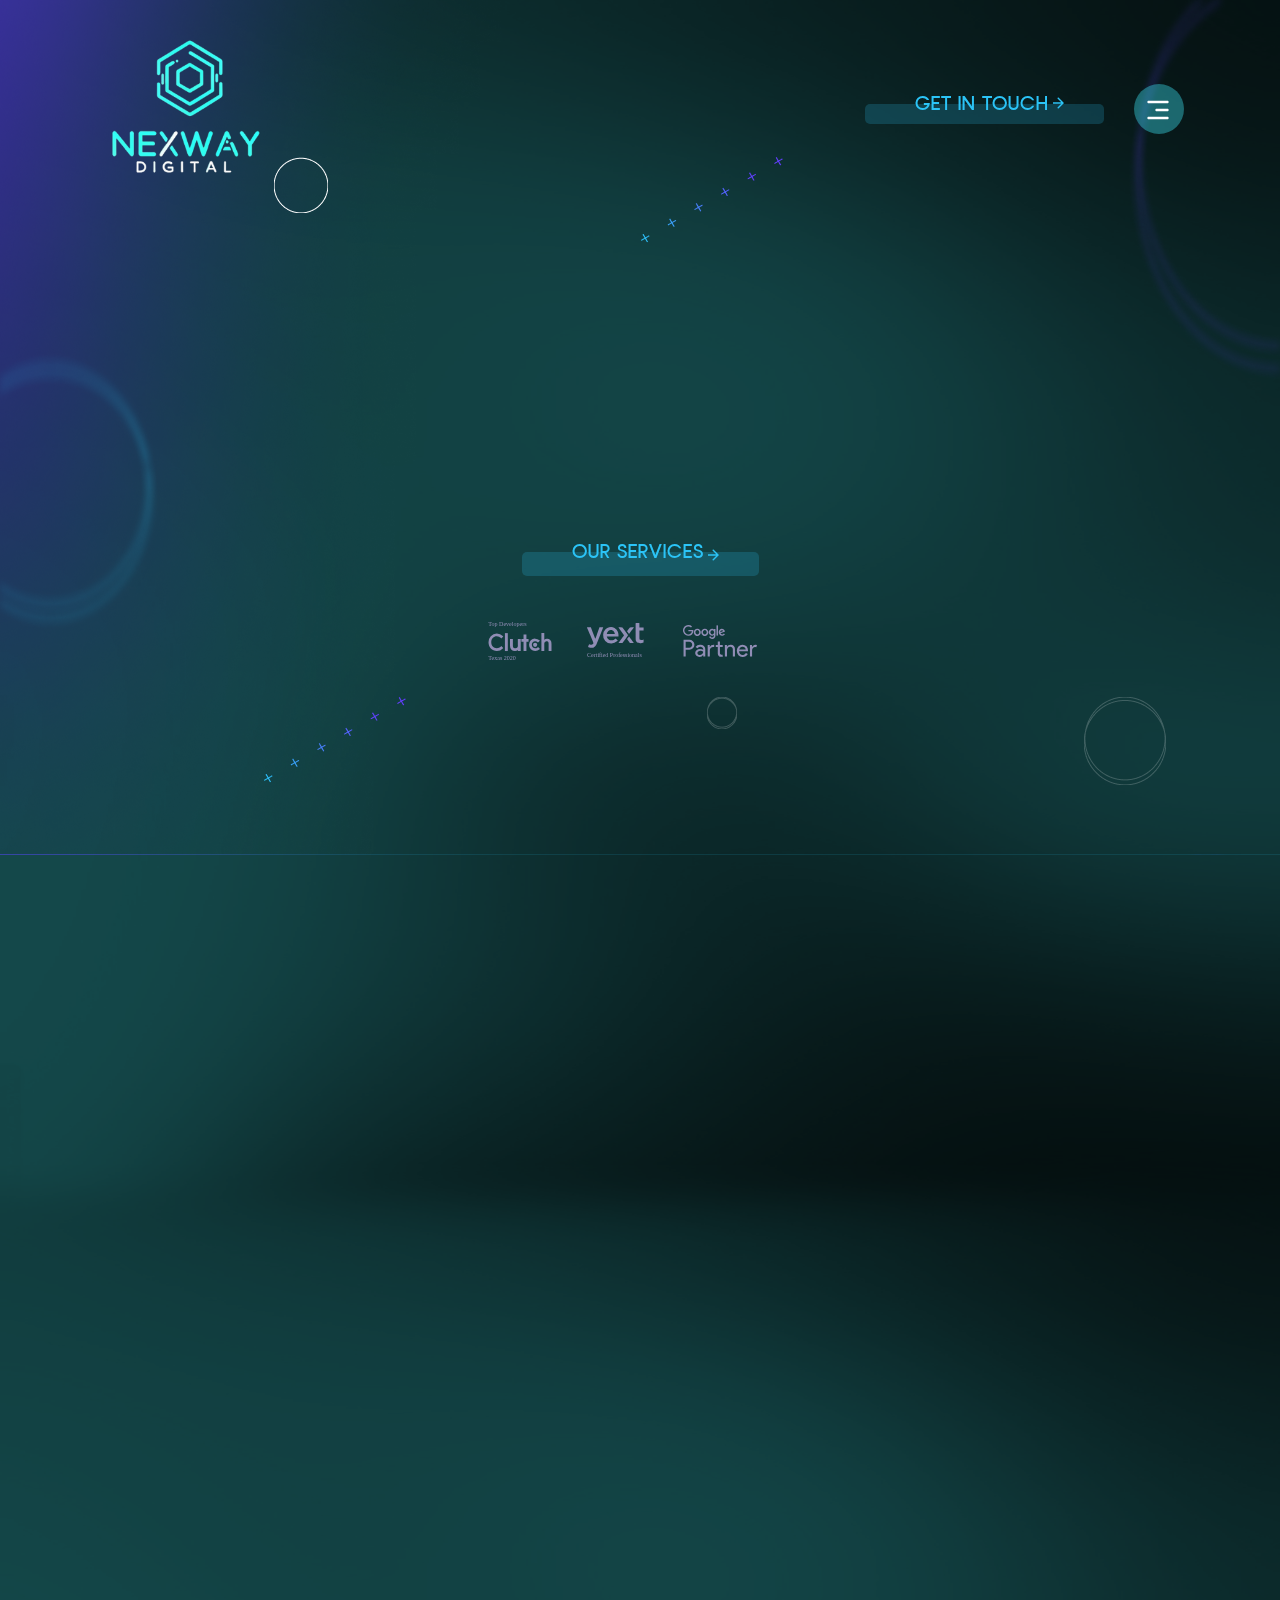
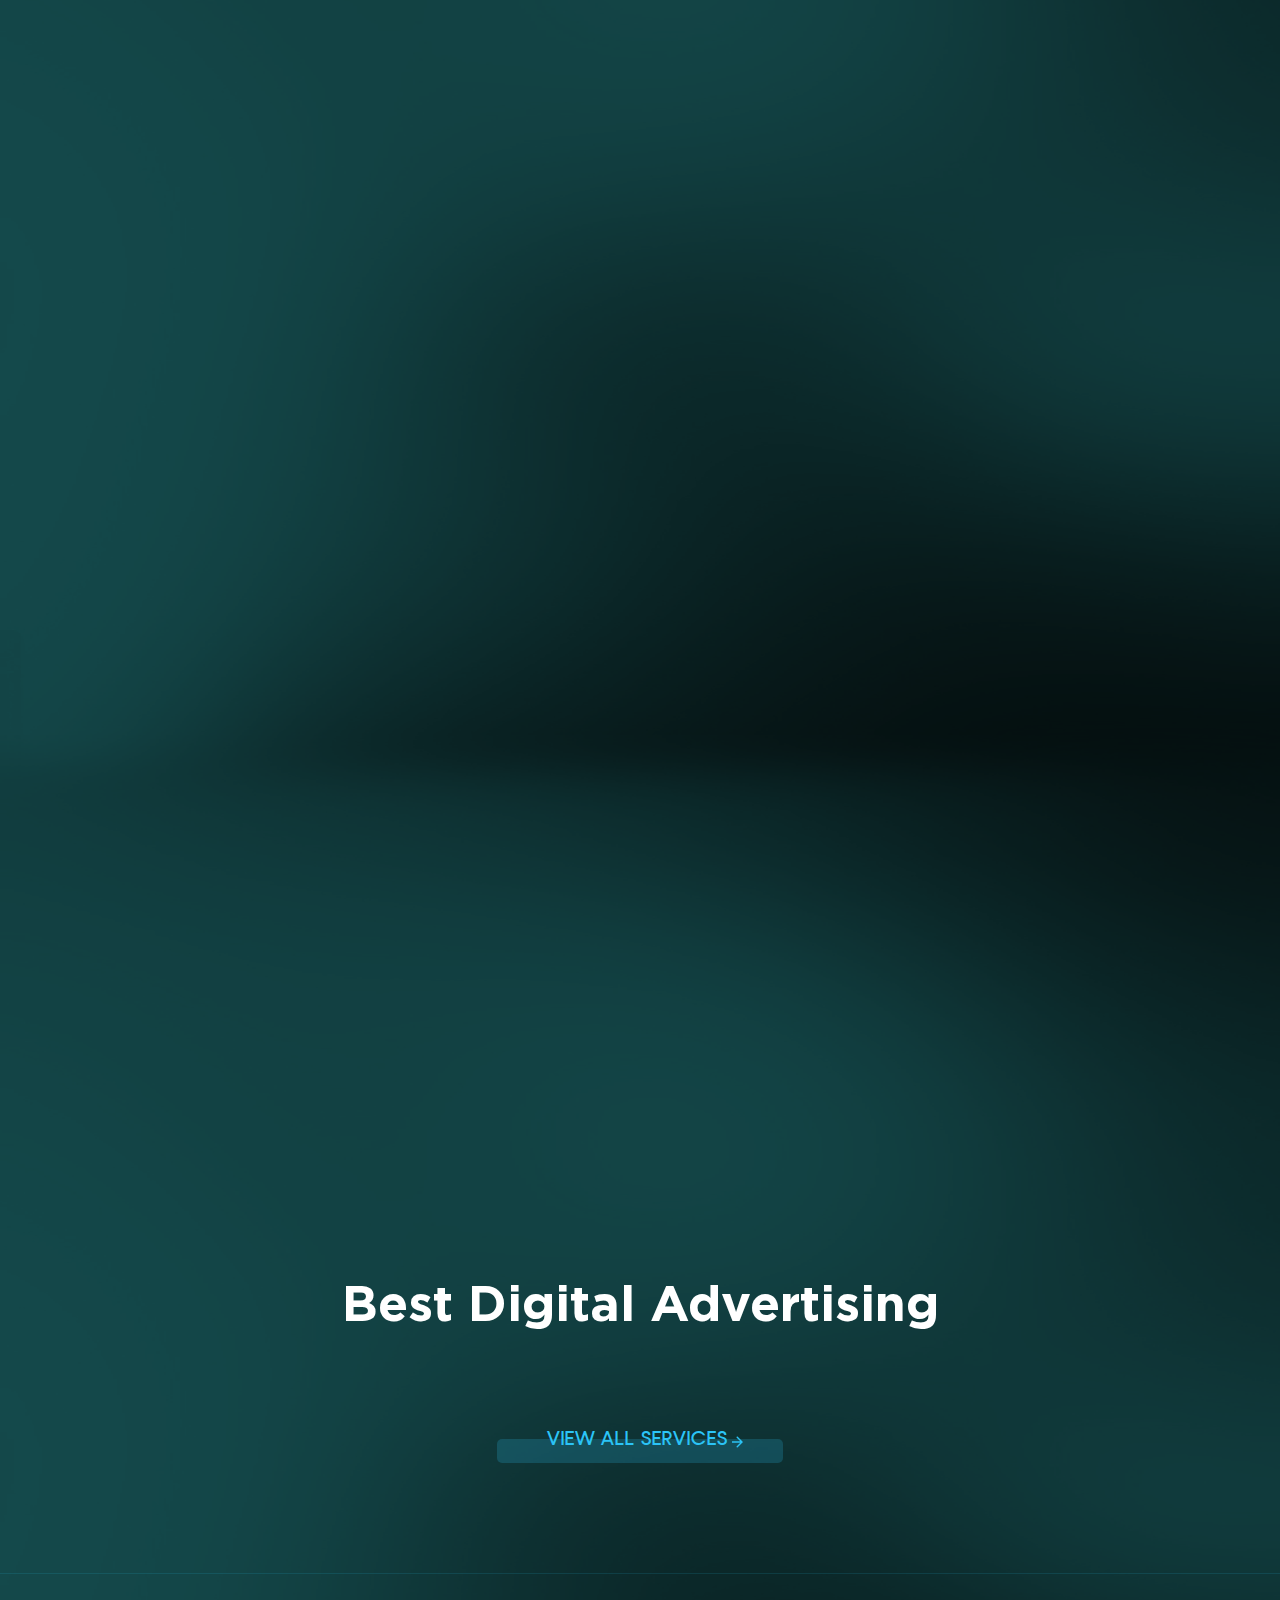
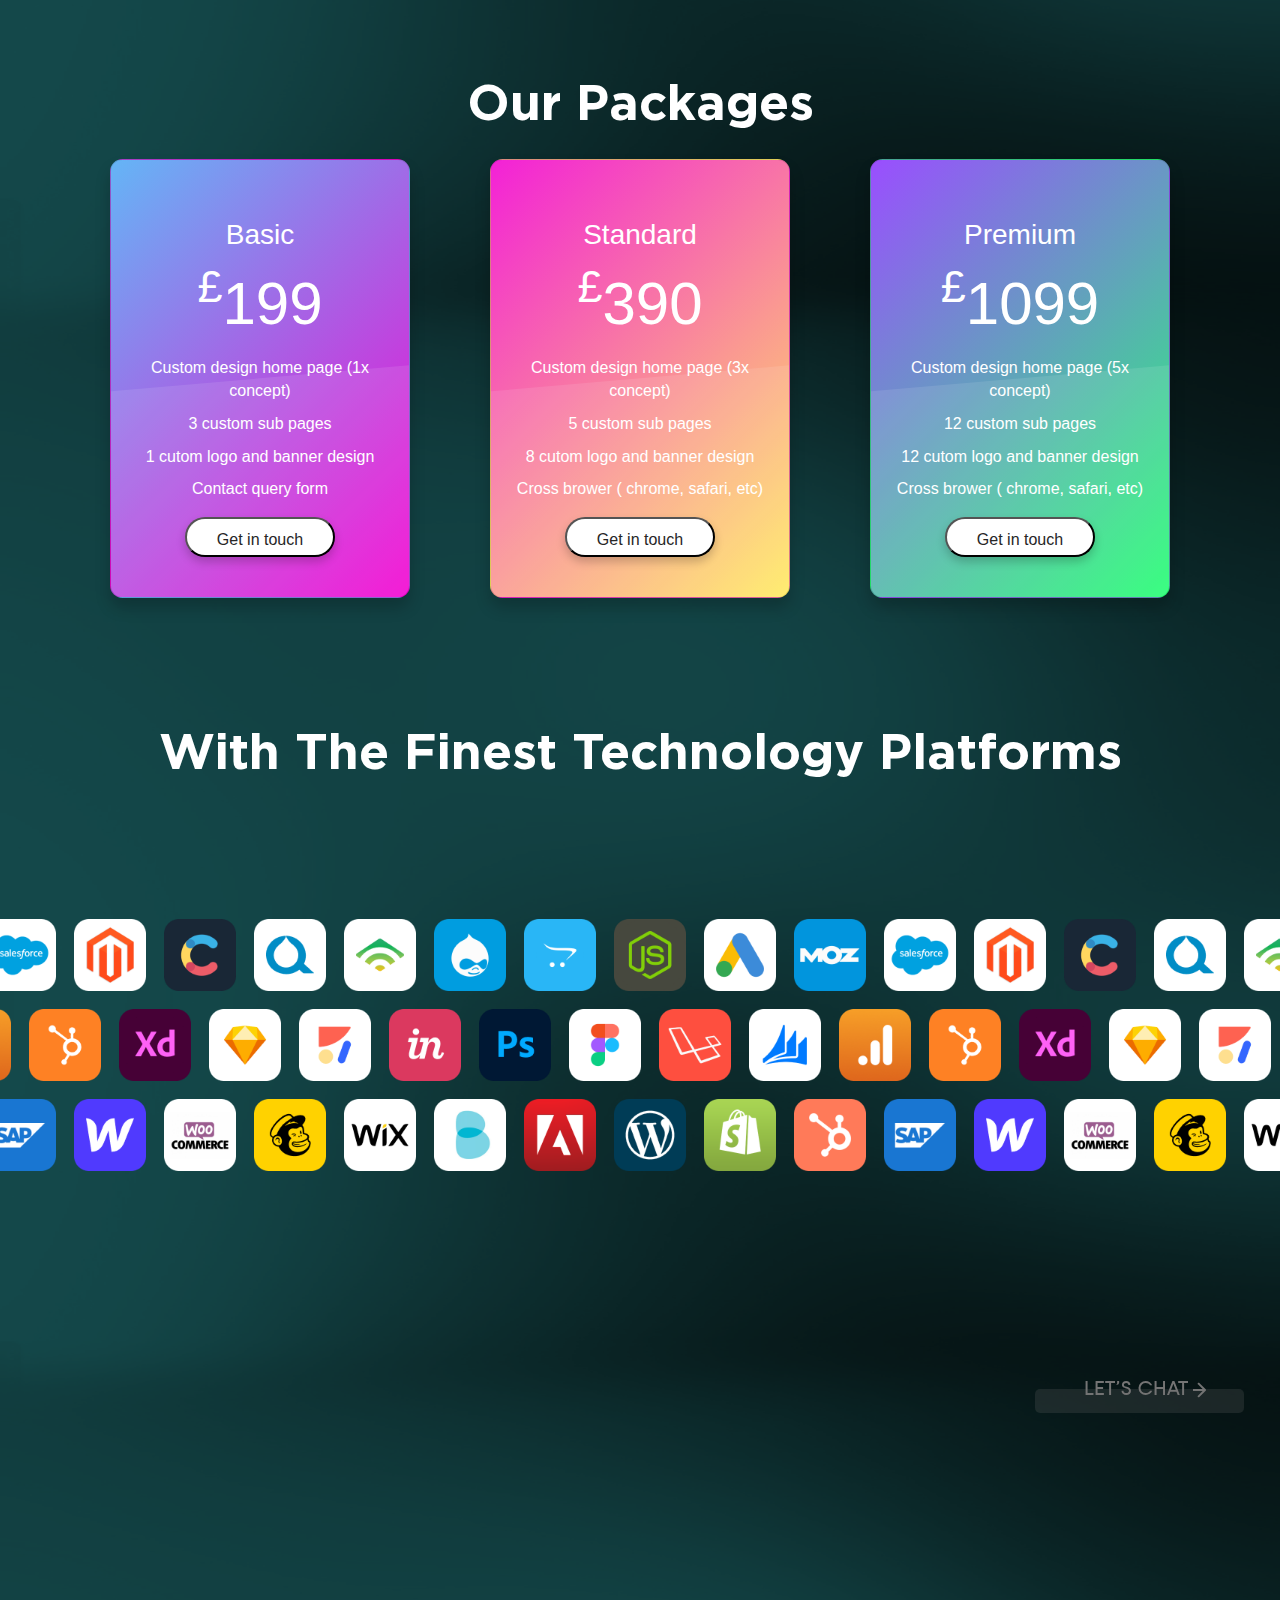
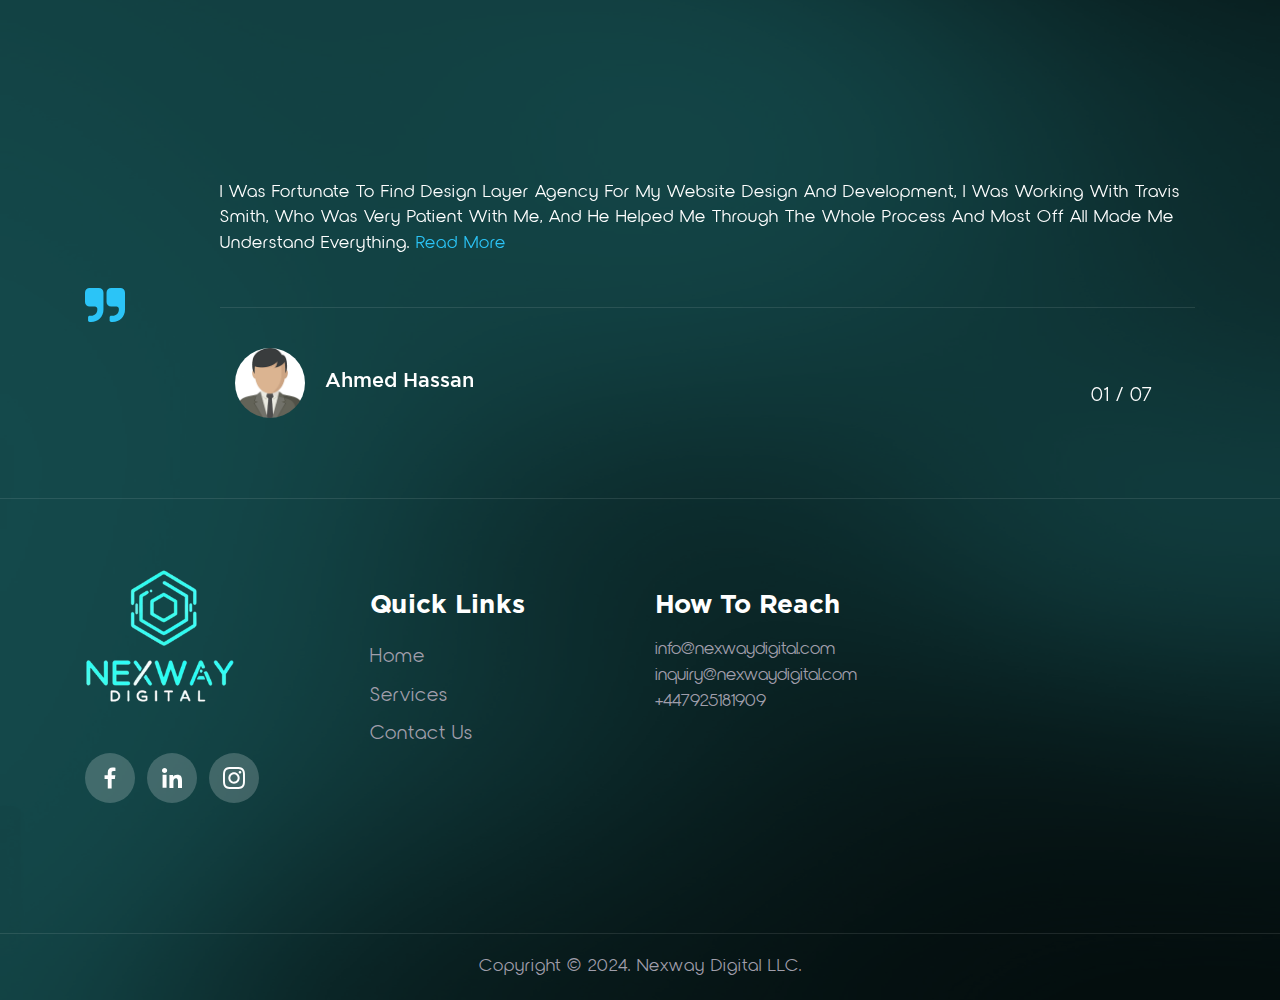
==== index.html @ 8178b251 "feat: shaheer jhfkusadhf" ====
<!DOCTYPE html>
<html lang="en-US">

<head>
    <title>Nexway Digital</title>
    <meta charset="UTF-8">
    <meta name="viewport" content="width=device-width, initial-scale=1.0">
    <style>
        ._loader {
            position: fixed;
            top: 0;
            width: 100%;
            height: 100vh;
            display: flex;
            background-color: #0a2526;
            justify-content: center;
            align-items: center;
            z-index: 1000;
        }

        ._loader img {
            width: 250px;
        }
    </style>
    <link rel="canonical" href="index.html">
    <link rel="icon" href="assets/images/favicon.png">
    <link rel="stylesheet" href="https://cdnjs.cloudflare.com/ajax/libs/font-awesome/6.5.1/css/all.min.css"
        integrity="sha512-DTOQO9RWCH3ppGqcWaEA1BIZOC6xxalwEsw9c2QQeAIftl+Vegovlnee1c9QX4TctnWMn13TZye+giMm8e2LwA=="
        crossorigin="anonymous" referrerpolicy="no-referrer" />
    <!-- <link href="assets/css/fontawesome.min.css" rel="stylesheet"> -->
    <link href="assets/css/style.css" rel="stylesheet">
    <link rel="stylesheet" href="https://stackpath.bootstrapcdn.com/bootstrap/4.1.3/css/bootstrap.min.css">
    <link rel="stylesheet" href="maxcdn.bootstrapcdn.com/bootstrap/3.4.1/css/bootstrap.min.css">
    <link rel="stylesheet" href="assets/css/owl.carousel.min.css">
    <link rel="stylesheet" href="assets/css/owl.theme.default.min.css">
    <link rel="stylesheet" href="assets/fonts/stylesheet.css">
    <link href="https://cdn.jsdelivr.net/npm/bootstrap@5.0.2/dist/css/bootstrap.min.css" rel="stylesheet"
        integrity="sha384-EVSTQN3/azprG1Anm3QDgpJLIm9Nao0Yz1ztcQTwFspd3yD65VohhpuuCOmLASjC" crossorigin="anonymous">
    </script>

</head>

<body class="home">
    <div class="_loader">
        <img src="assets/images/nexway logo.png" loading="lazy" />
    </div>
    <header class="site-header">
        <div class="container">
            <nav class="navbar navbar-default">
                <div class="navbar-header">
                    <a class="navbar-brand" href="index.html"><img src="assets/images/nexway logo.png" class="main-logo"
                            alt="">
                    </a>
                </div>
                <div class="main-nav">
                    <ul class="nav navbar-nav">
                        <li class="btn-container btn-blue"><a href="javascript: void(0);">get in touch <img
                                    src="assets/images/arrow.png" alt="get in touch" class="lazy"></a></li>
                    </ul>
                    <div class="toggle-menu">
                        <a href="javascript:void(0)">
                            <img src="assets/images/toggle-menu.svg" alt="menu" class="lazy">
                        </a>
                    </div>
                </div>
            </nav>
        </div>
    </header>
    <section class="main-menu-nav" style=" background: #003847">
        <div class="hero-main-rp container">
            <div class="cancel-btn">
                <a href="javascript:void(0)">Menu<img src="assets/images/cancel.svg" alt="cancel button"
                        class="lazy"></a>
            </div>
            <div class="row">
                <div class="col-md-12">
                    <div class="navbar-header">
                        <a class="navbar-brand" href="index.html"><img src="assets/images/nexway logo.png"
                                class="main-logo" alt=""></a>
                    </div>
                    <div class="menu-nav">
                        <ul class="fancy-menu ">
                            <li><a href="index.html">Home</a></li>
                            <li><a href="./services/index.html">services</a></li>
                          
                            <!-- <li><a href="/blogs/">digital trends</a></li> -->
                            <li><a href="./contact/index.html">contact</a></li>
                        </ul>
                    </div>
                    <div class="social-icons-head">
                        <ul>
                            <li><a target="_blank" href="javascipt: void(0);"><img src="assets/images/facebook-head.svg"
                                        alt="facebook" class="lazy"></a></li>
                            <li><a target="_blank" href="javascipt: void(0);"><img src="assets/images/linkedin-head.svg"
                                        alt="linkedin" class="lazy"></a></li>
                            <li><a target="_blank" href="javascipt: void(0);"><img src="assets/images/insta-head.svg"
                                        alt="instagram" class="lazy"></a></li>
                        </ul>
                    </div>
                </div>
            </div>
        </div>
    </section>
    <section class="homepage-banner">
        <div id="scene_wrap" class="container">
            <div class="" id="scene">
                <div class="layer" data-depth=".6"><img src="assets/images/Group1.png" alt="digital agency"
                        class="lazy" /></div>
                <div class="layer" data-depth=".5"><img src="assets/images/Group1.png" alt="branding and designing"
                        class="lazy" /></div>
                <div class="layer" data-depth=".4"><img src="assets/images/Vectors.png" alt="digital advertising agency"
                        class="lazy" /></div>
                <div class="layer" data-depth=".3"><img src="assets/images/Frame1.png" alt="design layer agency"
                        class="lazy" /></div>
                <div class="layer" data-depth=".2"><img src="assets/images/Frame.png" alt="digital marketing agency"
                        class="lazy" /></div>
            </div>
        </div>
        <div class="hero-main-rp container">
            <div class="row" style="display: flex; justify-content: center;">
                <div class=" col-md-10 col-12 banner-content">
                    <h1 class="text-center">
                        <div class="animate-in-future">Providing Solutions.</div>
                        <div class="anmiation-wrapper animate-in-future">Building <div class="string">
                                <div class="building three">Experiences.</div>
                                <div class="building four">Brands.</div>
                                <div class="building one">Apps.</div>
                                <div class="building two">Web Apps.</div>
                            </div>
                        </div>
                    </h1>
                    <p class="animate-in-future text-center">If you are looking for a complete web design company with
                        flawless
                        designs and strategies, then you found the dreamland because, at <b>Nexway Digital</b>, you
                        can find anything from A to Z that can make your website stand out. </p>
                    <div class="btn-container btn-blue text-center">
                        <a href="#services">Our Services<img src="assets/images/arrow.png"
                                alt="creative designing" class="lazy"></a>
                    </div>
                    <ul class="headr-icon">
                        <li><img src="assets/images/clutch.svg" alt="clutch" class="lazy"></li>
                        <li><img src="assets/images/yext.svg" alt="yext" class="lazy"></li>
                        <li><img src="assets/images/google-partner.svg" alt="google partner" class="lazy"></li>
                    </ul>
                </div>
            </div>
        </div>
        <!-- <div id="particle-image" data-params-src="assets/js/params.json"></div>
        <div id="wrapper"></div> -->
    </section>
    <section class="homepage-sectionsecond" id="services">
        <div class="hero-main-rp container">
            <div class="row">
                <div class="col-lg-12">
                    <h2 class="animate-in-future">Services That Blows Your Mind</h2>
                    <p class="p-center animate-in-future">Professional digital agency that furnishes your brand with
                        spectacular designs, developments and strategies. </p>
                </div>
            </div>
            <div class="row" style="display: flex; justify-content: center;">
                <!-- <div class="col-lg-6 gsap-fixed-sidebar">
                    <canvas id="canvas"></canvas>
                </div> -->
                <div class="col-lg-10 gsap-scrollable">
                    <div class="services-home">
                        <div class="text-blck">
                            <span class="animate-in-future">01</span>
                            <h3 class="animate-in-future"><a href="branding-designing/index.html">Branding &
                                    Designing</a></h3>
                            <p class="animate-in-future">Nexway Digital is a creative digital agency that focuses
                                on designing and branding in order to bring out the best in brands. We emphasize visual
                                styles, strategies, and stories of the business to create a brand for you.
                                Designing personalized user-friendly web designs and prototypes that fit best according
                                to your business. US digital agency can help you sell your product or services with
                                quite an ease.
                            </p>
                            <ul class="service-list-home">
                                <li class="animate-in-future">UI/UX Design</li>
                                <li class="animate-in-future">Brand & Visual Design</li>
                                <li class="animate-in-future">Marketing Collateral</li>
                                <li class="animate-in-future">Mobile App Design</li>
                                <li class="animate-in-future">Logo Design</li>
                                <li class="animate-in-future">Interaction Design</li>
                            </ul>
                            <ul class="service-technology">
                                <li class="animate-in-future"><img src="assets/images/xd-img.svg" alt="xd design"
                                        class="lazy"></li>
                                <li class="animate-in-future"><img src="assets/images/diamond-img.svg"
                                        alt="diamond design" class="lazy"></li>
                                <li class="animate-in-future"><img src="assets/images/figma-img.svg" alt="figma design"
                                        class="lazy"></li>
                                <li class="animate-in-future"><img src="assets/images/link-img.svg" alt="logo designing"
                                        class="lazy"></li>
                                <li class="animate-in-future"><img src="assets/images/ps-img.svg" alt="photoshop design"
                                        class="lazy"></li>
                            </ul>
                        </div>
                    </div>
                    <div class="services-home">
                        <div class="text-blck">
                            <span class="animate-in-future">02</span>
                            <h3 class="animate-in-future"><a href="digital-marketing-optimization/index.html">Digital
                                    Marketing and Sales Optimization</a></h3>
                            <p class="animate-in-future">Digital Marketing and Sales Optimization play a vital role in
                                building a brand which later helps you reach record sales. Nexway Digital is the
                                best US digital advertising agency that knows how to market your products or services
                                through different strategies including SEO, SMM, Email Marketing, Digital Advertising,
                                etc.
                                Through the services of the best digital strategy agency, you can witness a greater
                                number of conversions, genuine lead generations, retentions, and remarkable engagements
                                within a few days.
                            </p>
                            <ul class="service-list-home">
                                <li class="animate-in-future">Pay Per Click (PPC) Services</li>
                                <li class="animate-in-future">Social Media Marketing</li>
                                <li class="animate-in-future">Email Marketing</li>
                                <li class="animate-in-future">Search Engine Optimization (SEO)</li>
                                <li class="animate-in-future">E-commerce Marketing</li>
                                <li class="animate-in-future">SMS Marketing</li>
                            </ul>
                            <ul class="service-technology">
                                <li class="animate-in-future"><img src="assets/images/googledrive.svg"
                                        alt="googledrive marketing" class="lazy"></li>
                                <li class="animate-in-future"><img src="assets/images/moz.svg" alt="moz marketing"
                                        class="lazy"></li>
                                <li class="animate-in-future"><img src="assets/images/analytics.svg"
                                        alt="analytics marketing" class="lazy"></li>
                                <li class="animate-in-future"><img src="assets/images/emailchimp.svg"
                                        alt="mailchimp marketing" class="lazy"></li>
                                <li class="animate-in-future"><img src="assets/images/hubspot-s.svg"
                                        alt="hubspot marketing" class="lazy"></li>
                            </ul>
                        </div>
                    </div>
                    <div class="services-home">
                        <div class="text-blck">
                            <span class="animate-in-future">03</span>
                            <h3 class="animate-in-future"><a href="web-mobile-app-development/index.html">Web & Mobile
                                    App Development</a></h3>
                            <p class="animate-in-future">If you're looking for the best website development company,
                                then look no further because Nexway Digital is the one-stop web development company
                                that can fulfill all your development needs. We do all the developments, be it Corporate
                                Website Development, eCommerce, or web and mobile applications, our coders can do them
                                all, you just name it.
                                The best web development company provides you with creative web development services
                                including, website and mobile application development of ios and android apps. We
                                develop high-performance and user-friendly apps and websites, making us the finest
                                digital agency.
                            </p>
                            <ul class="service-list-home">
                                <li class="animate-in-future">Web App Development</li>
                                <li class="animate-in-future">Web Development</li>
                                <li class="animate-in-future">Mobile Applications</li>
                                <li class="animate-in-future">shopify</li>
                                <li class="animate-in-future">Amazon </li>
                                <li class="animate-in-future">Tiktok</li>
                            </ul>
                            <ul class="service-technology">
                                <li class="animate-in-future"><img src="assets/images/shopify-s.svg"
                                        alt="shopify development" class="lazy"></li>
                                <li class="animate-in-future"><img src="assets/images/magento-s.svg"
                                        alt="magento development" class="lazy"></li>
                                <li class="animate-in-future"><img src="assets/images/laravel-s.svg"
                                        alt="laravel development" class="lazy"></li>
                                <li class="animate-in-future"><img src="assets/images/wordpress-s.svg"
                                        alt="wordpress development" class="lazy"></li>
                                <li class="animate-in-future"><img src="assets/images/js-s.svg"
                                        alt="javascript development" class="lazy"></li>
                            </ul>
                        </div>
                    </div>
                </div>
            </div>
            <div class="readmore-sec-home stop-sticky">
                <h2><span class="animate-in-future">Enlighten Yourself With </span>Best Digital Advertising<div
                        class="animate-in-future">Agency’s Services</div>
                </h2>
                <div class="btn-container btn-blue">
                    <a href="./services/index.html">View All Services<img src="assets/images/arrow.png" alt="read more"
                            class="lazy"></a>
                </div>
            </div>
        </div>
    </section>

    <section class="home-pkg">
        <h2 class="pkg-heading">Our Packages</h2>
        <div class="container-fluid">
            <div class="container">
                <div class="row ">
                    <div class="col-sm-4">
                        <div class="card text-center">
                            <div class="title">
                                <i class="fa fa-paper-plane" aria-hidden="true"></i>
                                <h2>Basic</h2>
                            </div>
                            <div class="price">
                                <h4><sup>£</sup>199</h4>
                            </div>
                            <div class="option">
                                <ul>
                                    <li><i class="fa fa-check" aria-hidden="true"></i>Custom design home page (1x
                                        concept) </li>
                                    <li><i class="fa fa-check" aria-hidden="true"></i>3 custom sub pages </li>
                                    <li><i class="fa fa-check" aria-hidden="true"></i>1 cutom logo and banner design
                                    </li>
                                    <li><i class="fa fa-check" aria-hidden="true"></i>Contact query form</li>
                                    <li><i class="fa fa-check" aria-hidden="true"></i>Cross brower ( chrome, safari,
                                        etc)</li>
                                    <li><i class="fa fa-check" aria-hidden="true"></i>Complete deployment </li>
                                    <li><i class="fa fa-check" aria-hidden="true"></i>Responsive </li>
                                    <li><span> <strong>You'll get </strong> </span></li>
                                    <li><i class="fa fa-check" aria-hidden="true"></i>100% ownership right </li>
                                    <li><i class="fa fa-check" aria-hidden="true"></i>money back guarantee </li>
                                </ul>
                            </div>
                            <button type="button" class="" data-bs-toggle="modal" data-bs-target="#exampleModal">Get in touch</button>
                        </div>
                        <div class="modal" id="exampleModal" tabindex="-1" aria-labelledby="exampleModalLabel"
                            aria-hidden="true">
                            <div class="modal-dialog">
                                <div class="modal-content">
                                    <div class="modal-header">
                                        <h4 class="text-white text-center mx-auto">Contact Us</h4>
                                        <button type="button" class="btn-close m-0" data-bs-dismiss="modal"
                                            aria-label="Close"></button>
                                    </div>
                                    <div class="modal-body">
                                        <div class="modal-form">
                                            <form action="#">
                                                <input type="text" class="modal-input" placeholder="enter name">
                                                <input type="email" class="modal-input" placeholder="enter email">
                                                <textarea name="" id="" cols="10" rows="10"
                                                    class="modal-textarea"></textarea>
                                            </form>
                                        </div>
                                    </div>
                                    <div class="modal-footer d-flex justify-content-center">
                                        <button type="submit" class="btn btn-secondary modal-button"
                                            data-bs-dismiss="modal">submit</button>
                                    </div>
                                </div>
                            </div>
                        </div>
                    </div>
                    <div class="col-sm-4">
                        <div class="card text-center">
                            <div class="title">
                                <i class="fa fa-plane" aria-hidden="true"></i>
                                <h2>Standard</h2>
                            </div>
                            <div class="price">
                                <h4><sup>£</sup>390</h4>
                            </div>
                            <div class="option">
                                <ul>
                                    <li><i class="fa fa-check" aria-hidden="true"></i>Custom design home page (3x
                                        concept) </li>
                                    <li><i class="fa fa-check" aria-hidden="true"></i>5 custom sub pages </li>
                                    <li><i class="fa fa-check" aria-hidden="true"></i>8 cutom logo and banner design
                                    </li>
                                    <li><i class="fa fa-check" aria-hidden="true"></i>Cross brower ( chrome, safari,
                                        etc)</li>
                                    <li><i class="fa fa-check" aria-hidden="true"></i>CMS ( content management system)
                                    </li>
                                    <li><i class="fa fa-check" aria-hidden="true"></i>Social media intregration </li>
                                    <li><i class="fa fa-check" aria-hidden="true"></i>Responsive </li>
                                    <li><i class="fa fa-check" aria-hidden="true"></i>5 prmium stock photos </li>
                                    <li><i class="fa fa-check" aria-hidden="true"></i>1 landing page design </li>
                                    <li><i class="fa fa-check" aria-hidden="true"></i>Complete deployment </li>
                                    <li><i class="fa fa-check" aria-hidden="true"></i>Contact query form</li>
                                    <li><i class="fa fa-check" aria-hidden="true"></i>security plugin </li>
                                    <li><i class="fa fa-check" aria-hidden="true"></i>Seo ( on-page )</li>
                                    <li><i class="fa fa-check" aria-hidden="true"></i>2 business emails</li>
                                    <li><i class="fa fa-check" aria-hidden="true"></i>Online payment Integration</li>
                                    <li><i class="fa fa-check" aria-hidden="true"></i>Cross brower compatible</li>
                                    <li><span> <strong>You'll get </strong> </span></li>
                                    <li><i class="fa fa-check" aria-hidden="true"></i> 24/7 cutomer support </li>
                                    <li><i class="fa fa-check" aria-hidden="true"></i>100% ownership right </li>
                                    <li><i class="fa fa-check" aria-hidden="true"></i>money back guarantee</li>
                                </ul>
                            </div>
                            <button type="button" class="" data-bs-toggle="modal"
                                data-bs-target="#exampleModal2">Get in touch</button>
                        </div>
                        <div class="modal" id="exampleModal2" tabindex="-1" aria-labelledby="exampleModalLabel"
                            aria-hidden="true">
                            <div class="modal-dialog">
                                <div class="modal-content">
                                    <div class="modal-header">
                                        <h4 class="text-white text-center mx-auto">Contact Us</h4>
                                        <button type="button" class="btn-close m-0" data-bs-dismiss="modal"
                                            aria-label="Close"></button>
                                    </div>
                                    <div class="modal-body">
                                        <div class="modal-form">
                                            <form action="#">
                                                <input type="text" class="modal-input" placeholder="enter name">
                                                <input type="email" class="modal-input" placeholder="enter email">
                                                <textarea name="" id="" cols="10" rows="10"
                                                    class="modal-textarea"></textarea>
                                            </form>
                                        </div>
                                    </div>
                                    <div class="modal-footer d-flex justify-content-center">
                                        <button type="submit" class="btn btn-secondary modal-button"
                                            data-bs-dismiss="modal">submit</button>
                                    </div>
                                </div>
                            </div>
                        </div>
                    </div>
                    <div class="col-sm-4">
                        <div class="card text-center">
                            <div class="title">
                                <i class="fa fa-rocket" aria-hidden="true"></i>
                                <h2>Premium</h2>
                            </div>
                            <div class="price">
                                <h4><sup>£</sup>1099</h4>
                            </div>
                            <div class="option">
                                <ul>
                                    <li><i class="fa fa-check" aria-hidden="true"></i>Custom design home page (5x
                                        concept) </li>
                                    <li><i class="fa fa-check" aria-hidden="true"></i>12 custom sub pages </li>
                                    <li><i class="fa fa-check" aria-hidden="true"></i>12 cutom logo and banner design
                                    </li>
                                    <li><i class="fa fa-check" aria-hidden="true"></i>Cross brower ( chrome, safari,
                                        etc)</li>
                                    <li><i class="fa fa-check" aria-hidden="true"></i>CMS ( content management system)
                                    </li>
                                    <li><i class="fa fa-check" aria-hidden="true"></i>Social media intregration </li>
                                    <li><i class="fa fa-check" aria-hidden="true"></i>2 landing page design </li>
                                    <li><i class="fa fa-check" aria-hidden="true"></i>10 prmium stock photos </li>
                                    <li><i class="fa fa-check" aria-hidden="true"></i>Online payment Integration</li>
                                    <li><i class="fa fa-check" aria-hidden="true"></i>live chat integration</li>
                                    <li><i class="fa fa-check" aria-hidden="true"></i>3rd parti API</li>
                                    <li><i class="fa fa-check" aria-hidden="true"></i>security plugin </li>
                                    <li><i class="fa fa-check" aria-hidden="true"></i>signup area</li>
                                    <li><i class="fa fa-check" aria-hidden="true"></i>Seo on-page / off-page</li>
                                    <li><i class="fa fa-check" aria-hidden="true"></i>google friendly side map</li>
                                    <li><i class="fa fa-check" aria-hidden="true"></i>6 business email</li>
                                    <li><i class="fa fa-check" aria-hidden="true"></i>Crm - customer relation management
                                    </li>
                                    <li><i class="fa fa-check" aria-hidden="true"></i>Cross browser compatible</li>
                                    <li><i class="fa fa-check" aria-hidden="true"></i>Contact query form</li>
                                    <li><i class="fa fa-check" aria-hidden="true"></i>Responsive </li>
                                    <li><i class="fa fa-check" aria-hidden="true"></i>online reservation / oppointment /
                                        schedule tool</li>
                                    <li><i class="fa fa-check" aria-hidden="true"></i>Complete deployment </li>
                                    <li><span> <strong>You'll get </strong> </span></li>
                                    <li><i class="fa fa-check" aria-hidden="true"></i> 24/7 cutomer support </li>
                                    <li><i class="fa fa-check" aria-hidden="true"></i>100% ownership right </li>
                                    <li><i class="fa fa-check" aria-hidden="true"></i>money back guarantee</li>
                                    <li><i class="fa fa-check" aria-hidden="true"></i>unlimited revisions</li>
                                </ul>
                            </div>
                            <button type="button" class="" data-bs-toggle="modal"
                                data-bs-target="#exampleModal3">Get in touch</button>
                        </div>
                        <div class="modal" id="exampleModal3" tabindex="-1" aria-labelledby="exampleModalLabel"
                            aria-hidden="true">
                            <div class="modal-dialog">
                                <div class="modal-content">
                                    <div class="modal-header">
                                        <h4 class="text-center text-white mx-auto">Contact Us</h4>
                                        <button type="button" class="btn-close m-0" data-bs-dismiss="modal"
                                            aria-label="Close"></button>
                                    </div>
                                    <div class="modal-body">
                                        <div class="modal-form">
                                            <form action="#">
                                                <input type="text" class="modal-input" placeholder="enter name">
                                                <input type="email" class="modal-input" placeholder="enter email">
                                                <textarea name="" id="" cols="10" rows="10"
                                                    class="modal-textarea"></textarea>
                                            </form>
                                        </div>
                                    </div>
                                    <div class="modal-footer d-flex justify-content-center">
                                        <button type="button" class="btn btn-secondary modal-button"
                                            data-bs-dismiss="modal">submit</button>
                                    </div>
                                </div>
                            </div>
                        </div>
                    </div>
                </div>
            </div>
        </div>
    </section>



    <section class="homepage-sectionthree">
        <div class="hero-main-rp">
            <h2><span class="animate-in-future">The Best Digital Agency Partners </span>With The Finest Technology
                Platforms<div class="animate-in-future">To Deliver You Complete Solutions</div>
            </h2>
            <div id="continuous-slider">
                <div class="continuous-slider--wrap">
                    <ul id="" class="continuous-slider--list clearfix ">
                        <li class="item">
                            <img src="assets/images/techs/Group%20159.png" alt="" />
                        </li>
                        <li class="item">
                            <img src="assets/images/techs/Group%20160.png" alt="" />
                        </li>
                        <li class="item">
                            <img src="assets/images/techs/Group%20161.png" alt="" />
                        </li>
                        <li class="item">
                            <img src="assets/images/techs/Group%20162.png" alt="" />
                        </li>
                        <li class="item">
                            <img src="assets/images/techs/Group%20163.png" alt="" />
                        </li>
                        <li class="item">
                            <img src="assets/images/techs/Group%20164.png" alt="" />
                        </li>
                        <li class="item">
                            <img src="assets/images/techs/Group%20165.png" alt="" />
                        </li>
                        <li class="item">
                            <img src="assets/images/techs/Group%20166.png" alt="" />
                        </li>
                        <li class="item">
                            <img src="assets/images/techs/Group%20167.png" alt="" />
                        </li>
                        <li class="item">
                            <img src="assets/images/techs/Group%20168.png" alt="" />
                        </li>
                    </ul>
                    <ul id="" class="continuous-slider--list clearfix ">
                        <li class="item">
                            <img src="assets/images/techs/Group%20169.png" alt="" />
                        </li>
                        <li class="item">
                            <img src="assets/images/techs/Group%20170.png" alt="" />
                        </li>
                        <li class="item">
                            <img src="assets/images/techs/Group%20171.png" alt="" />
                        </li>
                        <li class="item">
                            <img src="assets/images/techs/Group%20172.png" alt="" />
                        </li>
                        <li class="item">
                            <img src="assets/images/techs/Group%20173.png" alt="" />
                        </li>
                        <li class="item">
                            <img src="assets/images/techs/Group%20174.png" alt="" />
                        </li>
                        <li class="item">
                            <img src="assets/images/techs/Group%20175.png" alt="" />
                        </li>
                        <li class="item">
                            <img src="assets/images/techs/Group%20176.png" alt="" />
                        </li>
                        <li class="item">
                            <img src="assets/images/techs/Group%20182.png" alt="" />
                        </li>
                        <li class="item">
                            <img src="assets/images/techs/Group%20183.png" alt="" />
                        </li>
                    </ul>
                    <ul id="" class="continuous-slider--list clearfix ">
                        <li class="item">
                            <img src="assets/images/techs/Group%20184.png" alt="" />
                        </li>
                        <li class="item">
                            <img src="assets/images/techs/Group%20185.png" alt="" />
                        </li>
                        <li class="item">
                            <img src="assets/images/techs/Group%20186.png" alt="" />
                        </li>
                        <li class="item">
                            <img src="assets/images/techs/Group%20187.png" alt="" />
                        </li>
                        <li class="item">
                            <img src="assets/images/techs/Group%20189.png" alt="" />
                        </li>
                        <li class="item">
                            <img src="assets/images/techs/Mask%20group.png" alt="" />
                        </li>
                        <li class="item">
                            <img src="assets/images/techs/Rectangle%20174.png" alt="" />
                        </li>
                        <li class="item">
                            <img src="assets/images/techs/Rectangle%20177.png" alt="" />
                        </li>
                        <li class="item">
                            <img src="assets/images/techs/Rectangle%20179.png" alt="" />
                        </li>
                        <li class="item">
                            <img src="assets/images/techs/Rectangle%20182.png" alt="" />
                        </li>
                    </ul>

                </div>
            </div>
        </div>
    </section>





    <section class="homepage-sectionone discuss-section lazy" style="background: url('assets/images/discuss.jpg');">
        <div class="hero-main-rp container">
            <div class="row scroll-visible">
                <div class="col-lg-10 col-md-12">
                    <h2 class="animate-in-future"><span style="
    color: #2bc4f7;
    font-size: 23px;
    display: block;
    margin-bottom: 10px;
">Have you made up your mind to choose</span> the best digital advertising agency</h2>
                </div>
                <div class="col-lg-2 col-md-12">
                    <div class="btn-container btn-pirple chat">
                        <a href="javascript:void(Tawk_API.toggle())">let’s chat<img src="assets/images/arrow2.svg"
                                alt="digital advertising agency"></a>
                    </div>
                </div>
            </div>
        </div>
    </section>



    <section class="homepage-testimonials">
        <div class="hero-main-rp container">
            <h2 class="animate-in-future">We thrive on <br />client satisfaction</h2>
            <div class="testimonials">
                <div class="owl-carousel owl-theme owl-testimonials scroll-visible">
                    <div class="testimonials-box">
                        <div class="row">
                            <img src="assets/images/quote-right.svg" alt="reviews" class="quote-right">
                            <p class="testi-txt">I was fortunate to find Design layer agency for my website design and
                                development, I was working with Travis Smith, who was very patient with me, and he
                                helped me through the whole process and most off all made me understand everything.
                                <span style="display:none">Travis and his team are very professional in their work they
                                    know what they are doing and come up with great ideas to make the site look good. I
                                    will definitely work with team again in the future whenever I have website related
                                    work. </span>
                                <a href="javascript:void(0)" class="readmore">Read more</a>
                            </p>
                            <div class="col-md-6">
                                <div class="person-info">
                                    <div class="img-testi">
                                        <img src="[data-uri]"
                                            data-src="assets/images/author.png" alt="client reviews" class="">
                                    </div>
                                    <div class="details-testi">
                                        <h3>Ahmed Hassan</h3>
                                    </div>
                                </div>
                            </div>
                            <div class="col-md-6">
                                <p> 01 / 07 </p>
                            </div>
                        </div>
                    </div>
                    <div class="testimonials-box">
                        <div class="row">
                            <img src="assets/images/quote-right.svg" alt="reviews" class="quote-right">
                            <p class="testi-txt">I have been looking for a new company to do the website development I
                                need. I sent a small site to Travis Smith at Design Layer Agency - their quote was very
                                reasonable, so I gave the 'go-ahead'...<br>
                                <span style="display: none;"> and within a relatively short time, I had a nice mockup,
                                    and shortly after than a secondary pages mockup, and then they made the site. It
                                    looked and worked perfectly!<br>
                                    We approved the newly completed site, and Design Layer Agency installed the new site
                                    on my server after zipping up and saving the old site for us. They made the change
                                    over a 'hands-off' experience for me!<br>
                                    As is typical, my client (who we had the website made for) wanted changes. They
                                    almost always want changes after the site is done because they have new ideas after
                                    seeing their creation come to life. So I sent the requests along and Design Layer
                                    Agency happily made the changes for me. They also helped figure out a couple little
                                    glitches, caused by my client, with speed and without complaint.<br>
                                    Now today, I just gave them the go-ahead to start on the 3 new sites for me, and I
                                    have 2 more in the works to send their way as soon as I get the approvals from my
                                    new clients.</span>
                                <a href="javascript:void(0)" class="readmore">Read more</a>
                            </p>
                            <div class="col-md-6">
                                <div class="person-info">
                                    <div class="img-testi">
                                        <img src="[data-uri]"
                                            alt="client reviews" data-src="assets/images/author.png" class="">
                                    </div>
                                    <div class="details-testi">
                                        <h3>Randall Peterson</h3>
                                    </div>
                                </div>
                            </div>
                            <div class="col-md-6">
                                <p> 02 / 07 </p>
                            </div>
                        </div>
                    </div>
                    <div class="testimonials-box">
                        <div class="row">
                            <img src="assets/images/quote-right.svg" alt="reviews" class="quote-right">
                            <p class="testi-txt">Have used design layer agencies for 3 websites and have been very happy
                                with the design quality in each instance. I would highly recommend.</p>
                            <div class="col-md-6">
                                <div class="person-info">
                                    <div class="img-testi">
                                        <img src="[data-uri]"
                                            alt="client reviews" data-src="assets/images/author.png" class="">
                                    </div>
                                    <div class="details-testi">
                                        <h3>Adam S Tracy</h3>
                                    </div>
                                </div>
                            </div>
                            <div class="col-md-6">
                                <p> 03 / 07 </p>
                            </div>
                        </div>
                    </div>
                    <div class="testimonials-box">
                        <div class="row">
                            <img src="assets/images/quote-right.svg" alt="reviews" class="quote-right">
                            <p class="testi-txt">Understanding customer simple or complex requirements and putting
                                together a website is a huge task, finding the right individual or company is even more
                                complex.
                                <br><span style="display: none;"> I did my search around looking for a web design and
                                    development company that has the ability to create, design and optimize my web site.
                                    Thanks to team Design Layer Agency, not only they have great taste in design but
                                    they can guide you through the process and beyond. They not only exceeded my
                                    expectation with the design but went above and beyond to ensure no corners of the
                                    requirements are left behind.<br>
                                    Working with Design Layer Agency was a great experience. They take the utmost care
                                    and dedication to ensure 100% customer satisfaction. Thanks to their knowledge and
                                    determination. I recommend anyone that is looking for a custom website, at Design
                                    Layer Agency a team of experts will guide you in the right direction.
                                </span>
                            </p>
                            <div class="col-md-6">
                                <div class="person-info">
                                    <div class="img-testi">
                                        <img src="[data-uri]"
                                            alt="author" data-src="assets/images/author.png" class="">
                                    </div>
                                    <div class="details-testi">
                                        <h3>Sriram Vadlapadla</h3>
                                    </div>
                                </div>
                            </div>
                            <div class="col-md-6">
                                <p> 04 / 07 </p>
                            </div>
                        </div>
                    </div>
                    <div class="testimonials-box">
                        <div class="row">
                            <img src="assets/images/quote-right.svg" alt="client reviews" class="quote-right">
                            <p class="testi-txt">You guys were great to work with and did everything we could ever ask
                                for. We couldn't be happier with our product. Thank you.</p>
                            <div class="col-md-6">
                                <div class="person-info">
                                    <div class="img-testi">
                                        <img src="[data-uri]"
                                            alt="client reviews" data-src="assets/images/author.png" class="">
                                    </div>
                                    <div class="details-testi">
                                        <h3>Jamie N Courtney Popham</h3>
                                    </div>
                                </div>
                            </div>
                            <div class="col-md-6">
                                <p> 05 / 07 </p>
                            </div>
                        </div>
                    </div>
                    <div class="testimonials-box">
                        <div class="row">
                            <img src="assets/images/quote-right.svg" alt="reviews" class="quote-right">
                            <p class="testi-txt">After interviewing multiple web design companies to create our business
                                website, it was obvious that Design Layer agency offered the skill and price that we
                                needed to launch a great website.
                                <br><span style="display: none;">
                                    Maxwell was an effective communicator that listened to what we wanted and helped us
                                    identify areas that we needed to make critical decisions. He kept us involved with
                                    the overall process and we are happy with the finished product
                                </span>
                                <a href="javascript:void(0)" class="readmore">Read more</a>
                            </p>
                            <div class="col-md-6">
                                <div class="person-info">
                                    <div class="img-testi">
                                        <img src="[data-uri]"
                                            alt="client reviews" data-src="assets/images/author.png" class="">
                                    </div>
                                    <div class="details-testi">
                                        <h3>Reed McDonald</h3>
                                    </div>
                                </div>
                            </div>
                            <div class="col-md-6">
                                <p> 06 / 07 </p>
                            </div>
                        </div>
                    </div>
                    <div class="testimonials-box">
                        <div class="row">
                            <img src="assets/images/quote-right.svg" alt="reviews" class="quote-right">
                            <p class="testi-txt">It was a great service and with the help from my representative Ilana
                                she was a great help. Would recommend this service.</p>
                            <div class="col-md-6">
                                <div class="person-info">
                                    <div class="img-testi">
                                        <img src="[data-uri]"
                                            alt="client reviews" data-src="assets/images/author.png" class="">
                                    </div>
                                    <div class="details-testi">
                                        <h3>Jr Reyes</h3>
                                    </div>
                                </div>
                            </div>
                            <div class="col-md-6">
                                <p> 07 / 07 </p>
                            </div>
                        </div>
                    </div>
                </div>
            </div>
        </div>
    </section>





    <!--Start Footer-->
    <script type="text/javascript" src="assets/js/sparkles.js"></script>
    <script src="../ajax.googleapis.com/ajax/libs/jquery/3.6.0/jquery.min.js"></script>
    <script src="../maxcdn.bootstrapcdn.com/bootstrap/3.4.1/js/bootstrap.min.js"></script>
    <script src="assets/js/owl.carousel.min.js"></script>
    <footer class="main-footer">
        <div class="footer-row2">
            <div class="container">
                <div class="row">
                    <div class="col-lg-3">
                        <a href="index.html">
                            <img src="assets/images/nexway logo.png" class="main-logo" alt="">
                        </a>
                        <ul class="social-footer">
                            <li><a target="_blank" href="javascipt: void(0);"><img src="assets/images/facebook.svg"
                                        alt="facebook" class="lazy"></a></li>
                            <li><a target="_blank" href="javascipt: void(0);"><img src="assets/images/linkdin.svg"
                                        alt="linkedin" class="lazy"></a></li>
                            <li><a target="_blank" href="javascipt: void(0);"><img src="assets/images/instagram.svg"
                                        alt="instagram" class="lazy"></a></li>
                        </ul>
                        
                    </div>
                    <!-- <div class="col-lg-3">
                        <h3>services</h3>
                        <ul class="footer-links">
                            <li><a href="javascipt: void(0);">Branding & Designing</a></li>
                            <li><a href="javascipt: void(0);">Digital Marketing & Sales
                                    Optimization</a></li>
                            <li><a href="javascipt: void(0);">Web & Mobile App Development</a></li>
                        </ul>
                    </div> -->
                    <div class="col-lg-3">
                        <h3>quick links</h3>
                        <ul class="footer-links">
                            <li><a href="index.html">Home </a></li>
                            <li><a href="./services/index.html">Services</a></li>
                            <li><a href="./contact/index.html">Contact Us</a></li>
                        </ul>
                    </div>
                    <div class="col-lg-3">
                        <!-- <h3><img src="assets/images/usa-flag.png" alt="usa branch" class="lazy">USA Branch</h3>
                        <p>Registered Office 450 South Orange Avenue, 7th Floor, Orlando, FL 32807</p> -->
                        <h3>How to Reach</h3>
                        <a href="mailto: info@nexwaydigital.com" class="cntct-footer">info@nexwaydigital.com</a>
                        <a href="mailto: inquiry@nexwaydigital.com" class="cntct-footer">inquiry@nexwaydigital.com</a>
                        <br>
                        <a href="tel:+447925181909" class="cntct-footer">+447925181909</a>
                        <br>
                        <!--<h3><img src="assets/images/uk-flag.png" alt="uk branch" class="lazy">UK Branch</h3>-->
                        <!--<p>4 Mann Island, Liverpool L3 1BP, UK</p>-->
                        <!--<a href="tel:+13053956482" class="cntct-footer">+44 161-791-2510</a>-->
                        <!--<a href="mailto:info@designlayeragency.com" class="cntct-footer">info@designlayeragency.com</a>-->
                    </div>
                </div>
            </div>
        </div>
        <div class="footer-siteinfo">
            <div class="container">
                <div class="row">
                    <div class="col-md-12">
                        <p>Copyright © 2024. <a href="javascript:;">Nexway Digital LLC</a>.</p>
                    </div>
                </div>
            </div>
        </div>
    </footer>
    <script src="https://cdn.jsdelivr.net/npm/bootstrap@5.3.3/dist/js/bootstrap.bundle.min.js"
        integrity="sha384-YvpcrYf0tY3lHB60NNkmXc5s9fDVZLESaAA55NDzOxhy9GkcIdslK1eN7N6jIeHz"
        crossorigin="anonymous"></script>
    <script type="text/javascript">
        $(document).ready(function () {
            $('.owl-case-study').owlCarousel({
                loop: true,
                items: 1,
                stagePadding: 130,
                center: true,
                margin: 60,
                dots: false,
                // autoplay:true,
                responsiveClass: true,

                responsive: {
                    0: {
                        items: 1
                    },
                    320: {
                        items: 1,
                        stagePadding: 30,
                        margin: 20,
                        center: false,
                    },
                    414: {
                        items: 1,
                        stagePadding: 30,
                        margin: 20,
                        center: false,
                    },
                    600: {
                        items: 1,
                        stagePadding: 50,
                        margin: 20
                    },
                    1024: {
                        items: 1,
                        stagePadding: 50,
                        margin: 20
                    },
                    1025: {
                        items: 1,
                        stagePadding: 50,
                        margin: 20
                    }
                }
            });
            $('.owl-testimonials').owlCarousel({
                loop: true,
                items: 1,
                center: true,
                margin: 30,
                autoplay: true,
                navText: ["<img src='/assets/images/right-arrow.svg'>", "<img src='assets/images/left-arrow.svg'>"],
                nav: true,
                // stagePadding: 150,
                dots: false,
                responsiveClass: true,

                responsive: {
                    0: {
                        items: 1,
                        nav: true
                    },
                    414: {
                        items: 1,
                        nav: false
                    },
                    600: {
                        items: 1,
                        nav: false
                    },
                    1000: {
                        items: 1,
                    }
                }
            });
            $('.owl-industries').owlCarousel({
                loop: true,
                items: 1,
                margin: 30,
                // autoplay:true,
                navText: ["<img src='/assets/images/left-arrow-abt.svg'>", "<img src='assets/images/right-arrow-abt.svg'>"],
                nav: true,
                // stagePadding: 150,
                dots: false,
                responsiveClass: true,

                responsive: {
                    0: {
                        items: 1,
                    },
                    600: {
                        items: 2,
                    },
                    1000: {
                        items: 4,
                    }
                }
            });
            $('.portfolio-slider').owlCarousel({
                loop: true,
                items: 1,
                margin: 30,
                navText: ["<img src='/assets/images/left-arrow-abt.svg'>", "<img src='assets/images/right-arrow-abt.svg'>"],
                nav: true,
                dots: false,
                responsiveClass: true,
                responsive: {
                    0: {
                        items: 1,
                    },
                    600: {
                        items: 1,
                    },
                    1000: {
                        items: 2,
                    }
                }
            });
            $('.owl-related-blogs').owlCarousel({
                loop: true,
                items: 1,
                margin: 30,
                navText: ["<img src='/assets/images/left-arrow-abt.svg'>", "<img src='assets/images/right-arrow-abt.svg'>"],
                nav: true,
                dots: false,
                responsiveClass: true,
                responsive: {
                    0: {
                        items: 1,
                    },
                    600: {
                        items: 1,
                    },
                    1000: {
                        items: 3,
                    }
                }
            });
        });
        jQuery(document).on('click', '.service-tabs-section .nav li a', function (event) {
            event.preventDefault();

            jQuery('html, body').animate({
                scrollTop: jQuery(jQuery.attr(this, 'href')).offset().top
            }, 1400);
        });
        $(document).ready(function () {
            $(".service-tabs-section .nav li").click(function () {
                if (!$(this).hasClass('active')) {
                    $(".service-tabs-section .nav li").removeClass("active");
                    $(this).addClass("active");
                }
            });
        });
        $('.toggle-menu').click(function (e) {
            e.preventDefault();
            $('.main-menu-nav').toggleClass('show');
        })
        $('.cancel-btn').click(function (e) {
            e.preventDefault();
            $('.main-menu-nav').toggleClass('show');
        })
    </script>
    <script>
        $('.testimonials-box .readmore').click(function () {
            $(this).parents('.testimonials-box').find('span').fadeIn();
            $(this).fadeOut();
        })
    </script>
    <script>
        var isloading = true;

        function removeLoading() {
            if (isloading) {
                $("head").append(`<link rel="stylesheet" href="https://cdn.jsdelivr.net/npm/@fortawesome/fontawesome-free@6.1.1/css/fontawesome.min.css" integrity="sha384-zIaWifL2YFF1qaDiAo0JFgsmasocJ/rqu7LKYH8CoBEXqGbb9eO+Xi3s6fQhgFWM" crossorigin="anonymous">
         <script src="https://cdnjs.cloudflare.com/ajax/libs/jquery.lazyload/1.9.1/jquery.lazyload.js" integrity="sha512-FwqNPb8ENFXApJKNgRgYq5ok7VoOf5ImaOdzyF/xe/T5jdd/S0xq0CXBLDhpzaemxpQ61X3nLVln6KaczwhKgA==" crossorigin="anonymous" referrerpolicy="no-referrer"><\/script>
         <script type="text/javascript">
var Tawk_API=Tawk_API||{}, Tawk_LoadStart=new Date();
(function(){
var s1=document.createElement("script"),s0=document.getElementsByTagName("script")[0];
s1.async=true;
s1.src='https://embed.tawk.to/6318b3c554f06e12d8934fe5/1gcc7sfv7';
s1.charset='UTF-8';
s1.setAttribute('crossorigin','*');
s0.parentNode.insertBefore(s1,s0);
})();
<\/script>
         `);

                $('.myLazy').each(function () {
                    $(this).attr("src", $(this).attr('data-src'))
                })
                isloading = false
            }
        }
        $(document).mousemove(removeLoading)
        $(document).on("touchmove", removeLoading)
        setInterval(removeLoading, 15000);
    </script>
    <script type="text/javascript">
        const sparkles = new Sparkles({
            imagesArray: [
                "assets/images/React.svg",
                "assets/images/Vue.svg",
                "assets/images/Angular.svg",
                "assets/images/PHP.svg",
                "assets/images/Laravel.svg",
                "assets/images/Symfony.svg",
                "assets/images/Nest.svg",
                "assets/images/Node.svg",
                "assets/images/Swift.svg",
                "assets/images/Mariadb.svg",
                "assets/images/Postgre.svg",
                "assets/images/AWS.svg",
                "assets/images/Azure.svg",
                "assets/images/Docker.svg",
                "assets/images/Sketch.svg",
                "assets/images/Figma.svg",
                "assets/images/XD.svg",
                "assets/images/PS.svg",
                "assets/images/AI.svg",
            ],
            canvasId: 'canvas',
            numLines: 40000,
            fieldOfView: 15,
            color: '#623EFD',
            timeout: 2500,
            targetCoefficient: 0.010,
            compressionSpeed: 2.8,
        });
        sparkles.init();
    </script>
    <script>
        var vid = document.getElementById("myVideo");
        vid.playbackRate = 4;
    </script>
    <script>
        window.addEventListener('load', function () {
            $("head").append(`<script type="text/javascript" src="assets/js/particle-image.js"><\/script>`);
            $('._loader').fadeOut();
            let options = {
                root: document,
                rootMargin: '0px',
                threshold: 0.5
            }
            var count = 0
            let callback = (entries, observer) => {
                entries.forEach(entry => {
                    if (entry.isIntersecting) {
                        entry.target.classList.add("clip-animate");
                    }
                });
            };

            let observer = new IntersectionObserver(callback, options);


            let target = document.querySelectorAll('.animate-in-future');

            target.forEach(animateOnIntersection);

            function animateOnIntersection(item, index) {
                observer.observe(item);
            }
        })
    </script> <!--End Footer-->


    <script type="text/javascript">
        var tabsInterval = setInterval(function () {
            if ($('.homepage-sectionsix ul#myTab li.active').next('li').length > 0) {
                $('.homepage-sectionsix ul#myTab li.active').next('li').find('button').click();
            } else {
                $('.homepage-sectionsix ul#myTab li:first-child button').click();
            }
        }, 5000);
    </script>


    <script type="text/javascript" src="assets/js/parallex.js"></script>
    <script>
        var scene = document.getElementById('scene');
        var parallax = new Parallax(scene);
        $(function () {
            $('.continuous-slider--list').each(function (index, item) {
                var $slider = $(item);
                $($slider).append($($($slider).html()))
                var sizeImage = $(item).find('.item:nth-child(1)').outerWidth();
                var items = $slider.children().length;
                var itemswidth = (items * sizeImage);
                var speed = calculateSpeed(400000);
                $slider.css('width', itemswidth);

                var rotating = true;
                var sliderspeed = 0;
                var seeitems = setInterval(rotateSlider, sliderspeed);

                function rotateSlider() {
                    var $first = $($slider).find('li:first');
                    $first.animate({
                        'margin-left': '-' + sizeImage + 'px'
                    }, speed, "linear", function () {
                        $first.remove().css({
                            'margin-left': '0px'
                        });
                        $($slider).find('li:last').after($first);
                    });
                }

                function calculateSpeed(totalAmount) {
                    const width = $(document).width();
                    const inHour = Math.ceil((totalAmount / 22) / 8);
                    const showedDrams = Math.ceil(((width / 500) * 3) * 1000);
                    const inSecond = Math.ceil((inHour / 60) / 60)
                    return showedDrams / inHour * 1000;
                }
            })
        });
    </script>
</body>



</html>
---- assets/css/style.css ----
/* width */
::-webkit-scrollbar {
    width: 10px;
  }
  
  /* Track */
  ::-webkit-scrollbar-track {
    background: #070513;
  }
  
  /* Handle */
  ::-webkit-scrollbar-thumb {
    background: #0a2526;
      border-radius: 30px
  }
  
  /* Handle on hover */
  ::-webkit-scrollbar-thumb:hover {
    background: #311d87;
  }
body {
    background-image: url('../images/body.png');
    background-color: #0a2526 !important;
    background-size: 100% 100%;
    background-repeat: repeat;
    background-blend-mode: overlay; 
}
p{
    font-family: 'Nordeco';
    font-style: normal;
    font-size: 20px;
    color: #A09EAB;
    text-transform: capitalize;
    letter-spacing: 1px;

}
section#page404 {
      display: flex;
      justify-content: center;
      align-items: center;
      flex-wrap: wrap;
      flex-direction: column;
    min-height: 100vh;
}
section.homepage-sectionsecond .col-lg-6.gsap-fixed-sidebar {
    padding-top: 100px;
    position: sticky;
    top: 0;
}
section#page404 h3{
    font-family: 'Gotham';
font-style: normal;
font-weight: 400;
font-size: 40px;
line-height: 150%;
text-align: center;
text-transform: capitalize;
color: #FFFFFF;
}
.banner-content{
    display: flex;
    flex-direction: column;
    justify-content: center;
    align-items: center;
    text-align: center;
    margin-top: 60px;
}
section#page404 .btn-blue {
    margin-left: auto;
    margin-right: auto;
}
.mx-auto{
    margin:auto;
}
section#page404 .img{
    max-width: 100%;
    width: 600px;
}
a.readmore {
    color: #2bc4f7;
}



.btn-container{
    position: relative;
    padding: 0 !important;
    width: max-content;
}
.btn-container button,
.btn-container a{
    position: relative;    
    text-transform: uppercase;
    font-family: 'Nordeco';
    font-style: normal;
    font-weight: 600;
    font-size: 20px;
    padding-top: 10px !important;
    padding-bottom: 10px !important;
    padding-left: 50px !important;
    outline: none;
    box-shadow: none;
    background: transparent;
    border: none;
    text-decoration: none !important;
    display: block;
    letter-spacing: 1px;
    padding-right: 55px !important;
}

.btn-container::after{
    content: '';
    opacity: 0.2;
    border-radius: 5px;
    width: 100%;
    height: 50%;
    position: absolute;
    bottom: 0;
    left: 0;
    pointer-events: none;
    transition: 0.6s;
    
}
 .btn-container img {
    transition: 0.6s;
    position: absolute;
    bottom: 15px;
    margin-left: 4px;
}
.btn-container:hover img {
    transform: translateX(10px);
}
.btn-container:hover:after{
    height: 100%;
}

.btn-sm button,
.btn-sm a{
    font-style: normal;
    font-weight: 600;
    font-size: 16px;
    padding-top: 10px !important;
    padding-bottom: 10px !important;
    padding-left: 40px !important;
    padding-right: 45px !important;
}


.btn-blue button,
.btn-blue a {
    color: #2BC4F7 !important;
}
.btn-blue:after {
    background: #2BC4F7;
}
.btn-blue:hover:after {
    background: #2BC4F7;
    opacity: 0.25;
}

.btn-pirple button,
.btn-pirple a {
    color: #623EFD !important;
}
.btn-pirple:after {
    background: #623EFD;
}




.site-header .navbar {
    display: flex;
    justify-content: flex-start;
    flex-flow: row nowrap;
    align-items: center;
    background: transparent;
    border-color: transparent;
    margin-bottom: 0px;
    padding-bottom: 16px;
} 


.site-header {
    padding-top: 30px;
    /* padding-bottom: 30px; */
    margin-bottom: 30px;
    background: transparent;
    position: absolute;
    width: 100%;
    z-index: 999;
    /* border-bottom: solid 1px #2BC4F720 ; */
}


.site-header .main-nav {
    width: 100%;
    display: flex;
    justify-content: flex-end;
}
.site-header .main-nav .nav .btn-header {
    margin-left: 24px;
    margin-right: 32px;
}
.site-header .navbar-header .navbar-brand {
    float: none;
    height: auto;
    display: inline-block;
    padding-top: 0.3125rem;
    padding-bottom: 0.3125rem;
    margin-right: 1rem;
    font-size: 1.25rem;
    line-height: inherit;
    white-space: nowrap;
}


.toggle-menu {
    background: #3eecfd61;
    padding-top: 10px;
    padding-left: 8px;
    border-radius: 30px;
    height: 50px;
    width: 50px;
    margin-left: 30px;
    cursor: pointer;
}


.headr-icon {
    padding-top: 24px;
    margin-bottom: 0px;
    display: flex;
    list-style: none;
    padding-left: 0px;
    align-items: center;
}



/* Home */
section.homepage-banner {    
    background-image: url('../images/banner.png');    
    background-size: 100% 100%;
    border-bottom: solid 1px #2BC4F720;
    min-height: 95vh;
    display: flex;
    justify-content: center;
    align-items: center;
    overflow-x: hidden !important;
        padding: 150px 0;
}

section.homepage-banner .btn-blue.btn-container {
    margin-top: 20px;
    margin-bottom: 20px;
}
section.homepage-banner .col-lg-7 {
    padding-top: 90px;
}
section.homepage-banner .row h1 {
    font-style: normal;
    font-weight: bold;
    font-size: 60px;
    color: #FFFFFF;
    font-family: 'Gotham';
    line-height: 1.2;
    margin-bottom: 30px;
    margin-top: 0px;
}
section.homepage-banner h5 {
    margin-bottom: 0px;
    line-height: 120%;
    padding: 8px 20px;
    width: max-content;
    border-radius: 30px;
    text-transform: uppercase;
    color: #fff;
    font-family: 'Nordeco';
    font-style: normal;
    font-weight: 800;
    font-size: 30px;
    -webkit-text-fill-color: transparent;
    -webkit-text-stroke-width: 1px;
    -webkit-text-stroke-color: #2BC4F7;
}

section.homepage-banner .row p {
    font-family: 'Nordeco';
    font-size: 20px;
    color: #A09EAB;
    letter-spacing: 1px;
}
section.homepage-banner .row p b {
    color: #fff;
    font-weight: 600;
    text-transform: uppercase;
    letter-spacing: 2px;
}

#scene_wrap, #scene_wrap *{
    pointer-events: none;
}
#scene_wrap {
    position: absolute;
    width: 100%;
    pointer-events: none;
    height: 100%;
    overflow-x: hidden !important ;
}

#scene_wrap #scene {
    width: 100%;    height: 100%;

}
#scene .layer {
    position: absolute;
}

#scene .layer:first-child {
    top: 80% !important;
    left: 16% !important;
    transform: translateY(-50%);
}
#scene .layer:nth-child(2) {
    left: 50% !important;
    top: 20% !important;
}
#scene .layer:nth-child(3) {
    left: 17% !important;
    top: 20% !important;
}
#scene .layer:nth-child(4) {
    top: 80% !important;
    left: 56% !important;
}

#scene .layer:nth-child(5) {
    left: 90% !important;
    top: 80% !important;
}
.headr-icon li {
    padding-right: 35px;
}
.anmiation-wrapper{
    height: 70px;
    overflow-y:hidden ;
}

.string {
    display: inline-flex;
    flex-direction: column;
    text-align: left;
    animation: move 5s ease-in-out infinite;
}
.building {
    position: relative;
    top: 0;
}
  @keyframes move {
    0%{
        transform: translatey(0);
      }
    10%{        
        transform: translatey(0);
    }
    20% {
      transform: translatey(-25%);
      opacity: 1;
    }    
    30% {
        transform: translatey(-25%);
        opacity: 1;
      }
    40% {
    transform: translatey(-50%);
    }
    50% {
      transform: translatey(-50%);
    }
    60% {
        transform: translatey(-75%);
      }  
    70% {
      transform: translatey(-75%);
    }
    100% {
        transform: translatey(0);
      }
  }

.one{
    background: linear-gradient(91.25deg, #2BC4F7 -1.23%, #623EFD 100.67%);
-webkit-background-clip: text;
-webkit-text-fill-color: transparent;
background-clip: text;
text-fill-color: transparent;
}
.two{
    background: linear-gradient(91.25deg, #623EFD -1.23%, #2BC4F7 100.67%);
-webkit-background-clip: text;
-webkit-text-fill-color: transparent;
background-clip: text;
text-fill-color: transparent;
}
.three{
    background: linear-gradient(91.25deg, #E94234 -1.23%, #623EFD 100.67%);
-webkit-background-clip: text;
-webkit-text-fill-color: transparent;
background-clip: text;
text-fill-color: transparent;
}
.four{
    background: linear-gradient(-90deg, #E94234 -1.23%, #623EFD 100.67%);
-webkit-background-clip: text;
-webkit-text-fill-color: transparent;
background-clip: text;
text-fill-color: transparent;
}

/*----home header animation------*/
div#particle-image {
    position: absolute;
    top: 50%;
    right: 5%;
    width: 50%;
    height: 100%;
    transform: translateY(-50%);
    animation: canvas-opacity 2s linear forwards;
    animation-delay: .3s;
    opacity: 0;
}
#canvas{
    width:100%;
     height:
     500px
}
div#particle-image canvas{

    animation: canvas-move 1.9s ease-in-out infinite;
}
@keyframes canvas-opacity{
  to{
    opacity: 1;
  }
}
@keyframes canvas-move{
  0%{
    transform: translate(0, 0);
  }
  50%{
    transform: translate(20px, 0);
  }
  100%{
    transform: translate(0, 0);
  }
}

/* Banner end */

section.homepage-sectionone {
    padding-top: 80px;
    padding-bottom: 80px;
    filter: brightness(1.5) grayscale(1);
}

section.homepage-sectionone h2 {
    font-family: 'Gotham';
    font-style: normal;
    font-size: 50px;
    color: #fff;
    margin-top: 0px;
    margin-bottom: 0px;
    padding-bottom: 0px;
    text-transform: capitalize;
    line-height: 1.2;
    font-weight: bold;
}

section.homepage-sectionone .row {
    align-items: center;
}

section.homepage-sectionone .p-left {
    font-family: 'Nordeco';
    font-style: normal;
    /* font-weight: 300; */
    font-size: 20px;
    color: #A09EAB;
    text-transform: capitalize;
    padding-right: 50px;
    padding-top: 30px;
    letter-spacing: 1px;
}


section.homepage-sectionsecond {
    padding-top: 80px;
    padding-bottom: 80px;
    border-bottom: solid 1px #2BC4F720;
}

section.homepage-sectionsecond h2 {
    text-align: center;
    font-style: normal;
    font-weight: bold;
    font-size: 50px;
    font-family: 'Gotham';
    color: #fff;
    text-transform: capitalize;
    margin-top: 0px;
    margin-bottom: 0px;
    padding-bottom: 30px;
}
section.homepage-sectionsecond h3 a {
     text-align: left;
    font-style: normal;
    font-size: 35px;
    font-family: 'Gotham';
    color: #fff;
    text-transform: capitalize;
    margin-top: 0px;
    margin-bottom: 0px;
    padding-bottom: 30px;
    padding-top: 20px;
}
section.homepage-sectionsecond h3 {
    text-align: left;
    font-style: normal;
    font-weight: bold;
    font-size: 35px;
    font-family: 'Gotham';
    color: #fff;
    text-transform: capitalize;
    margin-top: 0px;
    margin-bottom: 0px;
    padding-bottom: 20px;
    padding-top: 10px;
}
section.homepage-sectionsecond h3 a:hover {
    text-decoration: none;
}

.services-home .text-blck span:after {
    content: '';
    height: 12px;
    width: 12px;
    background: #2BC4F7;
    display: block;
    border-radius: 100%;
    order: 2;
}
.services-home .text-blck span:before {
    content: '';
    height: 3px;
    width: 50px;
    background: #2BC4F7;
    display: block;
    margin-left: 20px;
    order: 1;
}
.p-center {
    font-family: 'Nordeco';
    letter-spacing: 1px;
    font-style: normal;
    font-size: 20px;
    text-align: center;
    color: #A09EAB;
}
.services-home .text-blck span {
    font-style: normal;
    font-weight: bold;
    font-size: 30px;
    font-family: 'Gotham';
    color: #2BC4F7;
    position: relative;
    display: flex;
    align-items: center;
}
.services-home .text-blck p {
    font-family: 'Nordeco';
    font-style: normal;
    font-size: 17px;
    color: #A09EAB;
    text-transform: capitalize;
}
.services-home {
    padding-top: 80px;
    display: flex;
    align-items: center;
}

.services-home .col-lg-6:first-child {
    background-size: cover !important;
    padding-top: 307px;
    padding-bottom: 278px;
    position: relative;
}

.services-home .col-lg-6 {
    padding-left: 60px;
    padding-right: 60px;
}

.services-home .col-lg-6 p {
    font-family: 'Nordeco';
    font-style: normal;
    font-weight: 300;
    font-size: 20px;
    color: #fff;
}

.services-home .service-list-home {
    list-style: none;
    padding-left: 0px;
    column-count: 2;
    margin-bottom: 0px;
    padding-top: 0px;
    padding-bottom: 20px;
}

.services-home .service-list-home li a {
    font-family: 'Nordeco';
    font-style: normal;
    font-weight: 500;
    font-size: 18px;
    color: #fff;
    transition: 0.4s;
    text-transform: uppercase;
}
.services-home .service-list-home li {
    font-family: 'Nordeco';
    font-style: normal;
    font-weight: 500;
    font-size: 18px;
    color: #fff;
    transition: 0.4s;
    letter-spacing: 1px;
}
.services-home .service-list-home li {
    padding-top: 6px;
    padding-bottom: 6px;
    padding-left: 35px;
    position: relative;
}

.services-home .service-list-home li:before {
    content: '';
    display: block;
    height: 2px;
    width: 20px;
    background: #623EFD;
    position: absolute;
    left: 0px;
    top: 18px;
}

.services-home .service-list-home li a:hover {
    text-decoration: none;
    padding-left: 3px;
}

.services-home .service-technology {
    list-style: none;
    padding-left: 0px;
    display: flex;
    margin-bottom: 0px;
    padding-top: 20px;
    padding-bottom: 30px;
}

.services-home .service-technology li {
    padding-right: 18px;
    transition: 0.5s;
}

.services-home .service-technology li:hover {
    transform: translate(0px, -5px);
}

.services-home .col-lg-6:first-child span {
    color: #2BC4F7;
    font-style: normal;
    font-weight: 400;
    font-size: 30px;
    font-family: 'Gotham';
    position: absolute;
    left: 0px;
    top: 46%;
}

.services-home .col-lg-6:first-child span:after {
    content: '';
    display: block;
    height: 2px;
    width: 80px;
    background: #2BC4F7;
    position: absolute;
    right: -100px;
    top: 24px;
}
.readmore-sec-home {
    padding-top: 80px;
    text-align: center;
    display: block;color: #27a1d7;font-size: 70%;margin-bottom: 30px;
}
.readmore-sec-home.stop-sticky .btn-container.btn-blue{
    margin: auto;
}
section.homepage-sectionthree {
    padding-top: 80px;
    padding-bottom: 80px;
}

section.homepage-sectionthree .row {
    padding-top: 10px;
    padding-bottom: 10px;;
}

section.homepage-sectionthree h2 {
    text-align: center;
    font-style: normal;
    font-size: 50px;
    font-family: 'Gotham';
    color: #fff;
    font-weight: bold;
    text-transform: capitalize;
    padding-bottom: 60px;
    margin-top: 0px;
    line-height: 1.2;
}
section.homepage-sectionthree .boxes-technology-home {
    text-align: center;
    background: rgba(255, 255, 255, 0.03);
    box-shadow: inset 0px 0px 10px rgba(255, 255, 255, 0.2);
    backdrop-filter: blur(10px);
    border-radius: 5px;
    height: 200px;
    display: flex;
    align-items: center;
    justify-content: center;
    transition: 0.4s;
}

/*section.homepage-sectionthree .boxes-technology-home .img-technology-hover {
    display: none;
}

section.homepage-sectionthree .boxes-technology-home:hover .img-technology-hover {
    display: block;
}

section.homepage-sectionthree .boxes-technology-home:hover .img-technology {
    display: none;
}*/
/*section.homepage-sectionthree .boxes-technology-home a img {
    filter: grayscale(1);
    transition: all 0.3s ease-in-out !important;
}
section.homepage-sectionthree .boxes-technology-home:hover {
    background: #fff;
}
section.homepage-sectionthree .boxes-technology-home:hover a img {
    filter: none;
}*/
section.homepage-sectionthree  .col-lg-3 {
    padding-left: 10px;
    padding-right: 10px;
}
section.homepage-sectionfour {
    padding-top: 80px;
    padding-bottom: 80px;

}
#continuous-slider {
    display: block;
    margin-left: auto;
    margin-right: auto;
  }
  #continuous-slider .continuous-slider--wrap {
    display: block;
    width: 100%;
    margin: 0 auto;
    overflow: hidden;
  }
  #continuous-slider .continuous-slider--wrap ul {
    display: block;
    list-style: none;
    position: relative;
    margin-left: auto;
    margin-right: auto;
    margin-bottom: 0;
    padding: 0;
  }
  #continuous-slider .continuous-slider--wrap ul:nth-child(even) {
    display: block;
    list-style: none;
    position: relative;
    margin-left: -45px;
    margin-right: auto;
    margin-bottom: 0;
    padding: 0;
  }
  #continuous-slider .continuous-slider--wrap ul li {
    display: block;
    float: left;
    position: relative;
    width: 90px;
    height: 90px;
    text-align: center;
    padding: 9px;
  }
  #continuous-slider .continuous-slider--wrap ul li img {
    vertical-align: middle;
    max-width: 100%;
    max-height: 100%;
    -webkit-transition: 0 linear left;
    -moz-transition: 0 linear left;
    transition: 0 linear left;
  }
  #continuous-slider .continuous-slider--wrap ul li img:hover {
    opacity: 1;
  }


section.homepage-sectionfour .row h2 {
    font-style: normal;
    font-size: 40px;
    font-family: 'Gotham';
    color: #fff;
    line-height: 1.2;
    text-transform: capitalize;
    margin: 0px;
    padding-bottom: 30px;
    font-weight: bold;
}

section.homepage-sectionfour .row p {
    font-family: 'Nordeco';
    font-style: normal;
    font-size: 20px;
    color: #A09EAB;
}
section.homepage-sectionfour .btn-container {
    margin-top: 30px;
}
section.homepage-sectionfive {
    padding-top: 80px;
    padding-bottom: 80px;
}
section.homepage-sectionfive h2 {
    text-align: center;
    font-style: normal;
    font-weight: bold;
    font-size: 50px;
    font-family: 'Gotham';
    color: #fff;
    margin: 0px;
    padding-bottom: 30px;
}
section.homepage-sectionfive .col-md-6.col-lg-6 {
    padding: 15px;
}
section.homepage-sectionfive p {
    text-align: center;
    font-family: 'Nordeco';
    font-style: normal;
    font-size: 20px;
    text-transform: capitalize;
    color: #A09EAB;
}
.work-boxes-home {
    background-size: cover !important;
    padding-top: 60px;
    padding-bottom: 30px;
    height: 450px;
    padding-left: 20px;
    padding-right: 15px;
    overflow: hidden;
}
section.homepage-sectionfive .btn-container.btn-blue {
    margin: 20px auto 0;
}
section.homepage-sectionfive .row {
    padding-top: 28px;
}

.work-boxes-home .inner-row h3 {
    font-style: normal;
    font-weight: 600;
    font-size: 26px;
    font-family: 'Gotham';
    color: #fff;
    margin-top: 15px;
    text-transform: capitalize;
}

.work-boxes-home .inner-row p {
    font-family: 'Nordeco';
    font-style: normal;
    font-weight: 300;
    font-size: 16px;
    color: #fff;
    text-align: left;
    margin-bottom: 15px;
}

.work-boxes-home .btn-website {
    font-family: 'Nordeco';
    font-style: normal;
    font-weight: 500;
    font-size: 18px;
    color: #fff;
    text-transform: uppercase;
    transition: 0.4s;
}

.work-boxes-home .btn-website img {
    margin-left: 3px;
    margin-bottom: 3px;
    transition: 0.4s;
}

.work-boxes-home .btn-website:hover {
    text-decoration: none;
}

.work-boxes-home .btn-website:hover img {
    padding-left: 5px;
}
.work-boxes-home .col-md-5 img {
      position: relative;
    bottom: -48px;
    width: 252px;
    transition: 0.8s;
    opacity: 1;
    transform: translateX(100px);
    height: 100%;
    object-fit: cover;
    opacity: 0;
}

.work-boxes-home:hover .col-md-5 img {
    opacity: 1;
    transform: translateX(0px);
    transition: all 0.7s ease-in-out !important;
}
.inner-row {
    display: flex;
    align-items: center;
}
section.homepage-sectionfive .readmore-sec-home {
    padding-top: 40px;
}
section.homepage-sectionseven {
    padding-top: 80px;
    padding-bottom: 80px;
    background: radial-gradient(50% 116.82% at 50% 50%, #120053 0%, #181034 100%);
}

section.homepage-sectionseven h2 {
    text-align: center;
    font-family: 'Gotham';
    font-style: normal;
    font-weight: 400;
    font-size: 40px;
    color: #fff;
    margin: 0px;
    padding-bottom: 30px;
}

section.homepage-sectionseven h4 {
    font-style: normal;
    font-weight: 400;
    font-size: 35px;
    font-family: 'Gotham';
    text-align: center;
    margin: 0px;
    color: #fff;
    padding-top: 25px;
}

section.homepage-sectionseven .row {
    padding-top: 70px;
    display: flex;
    flex-wrap: wrap;
}

section.homepage-sectionseven .col-md-4 {
    position: relative;
    padding-left: 8px;
    padding-right: 8px;
}

section.homepage-sectionseven .blog-boxes-home img {
    width: 100%;
    height: 360px;
    object-fit: cover;
    border-radius: 10px;
}

section.homepage-sectionseven .blog-boxes-home {
    position: relative;
}

section.homepage-sectionseven .blog-boxes-home span {
    position: absolute;
    top: 15px;
    right: 0px;
    background: #2BC4F7;
    padding-left: 25px;
    padding-right: 25px;
    padding-top: 5px;
    padding-bottom: 5px;
    font-family: 'Nordeco';
    color: #ffff;
    font-style: normal;
    font-weight: 600;
    font-size: 16px;
    text-transform: capitalize;
}

section.homepage-sectionseven .blog-boxes-home h3 {
    font-family: 'Gotham';
    font-style: normal;
    font-weight: 400;
    font-size: 17px;
    line-height: 1.2;
    padding-right: 30px;
}

section.homepage-sectionseven .blog-boxes-home h3 a {
    color: #fff;
}

section.homepage-sectionseven .blog-boxes-home h3 a:hover {
    text-decoration: none;
}
section.homepage-sectionsix {
    padding-top: 80px;
    padding-bottom: 80px;
}

section.homepage-sectionsix h2 {
    font-style: normal;
    font-weight: bold;
    font-size: 40px;
    font-family: 'Gotham';
    text-align: center;
    color: #fff;
    margin: 0px;
    padding-bottom: 40px;
    text-transform: capitalize;
}

section.homepage-sectionsix .nav {
    background: #FFFFFF;
    border-radius: 10px;
    border-bottom: 0px;
    padding-top: 25px;
    padding-bottom: 30px;
    margin-top: 30px;
    padding-left: 20px;
    padding-right: 20px;
    flex-wrap: wrap;
    display: flex;
    justify-content: center;
}

section.homepage-sectionsix .nav li.nav-item {
    text-align: center;
    font-style: normal;
    font-weight: 400;
    font-size: 12px;
    font-family: 'Gotham';
    margin-right: 5px;
    border-right: solid 1px #EAEAEA;
    width: 12.9%;
}

section.homepage-sectionsix .nav li.nav-item button {
    color: #150941;
    position: relative;
    height: 98px;
    border: 0px;
    background: transparent;
    padding-left: 15px;
    padding-right: 15px;
    margin-right: 5px;
    font-size: 14px;
    font-weight: bold;
    line-height: 120%;
}
section.homepage-sectionsix .nav li.nav-item button:focus {
    outline: none;
}
section.homepage-sectionsix .nav li.nav-item:last-child {
    border-right: 0px;
    margin-right: 0px;
}

section.homepage-sectionsix .nav li.nav-item button span {
    font-size: 18px;
}

section.homepage-sectionsix .nav li.nav-item button:hover {
    background: #150941;
    border-radius: 15px;
    color: #fff;
}

section.homepage-sectionsix .nav li.nav-item:after {
    content: '';
    width: 0;
    height: 0;
    border-left: 12px solid transparent;
    border-right: 12px solid transparent;
    border-top: 14px solid #150941;
    position: absolute;
    bottom: -13px;
    left: 43%;
    opacity: 0;
}

section.homepage-sectionsix .nav li.nav-item:hover:after {
    opacity: 1;
    border-top: 14px solid #002d69;
}
.homepage-sectionsix .tab-content {
    padding-top: 60px;
}

.homepage-sectionsix .tab-content .tab-pane .row {
    align-items: center;
}

.homepage-sectionsix .tab-content .tab-pane .row .col-md-6 img {
    width: 100%;
    border-radius: 16px;
}

.homepage-sectionsix .tab-content .tab-pane h3 {
    font-style: normal;
    font-weight: bold;
    font-size: 35px;
    font-family: 'Gotham';
    text-transform: capitalize;
    color: #fff;
    margin: 0px;
    padding-bottom: 30px;
}

.homepage-sectionsix .tab-content .tab-pane p {
    font-family: 'Nordeco';
    font-style: normal;
    font-size: 18px;
    color: #fff;
    text-transform: capitalize;
}
/*section.homepage-sectionsix .nav li.nav-item button.active {
    background: #150941;
    border-radius: 15px;
    color: #fff;
}*/
section.homepage-sectionsix .nav li.nav-item.active button {
    background: #150941;
    border-radius: 15px;
    color: #fff;
}
section.homepage-sectionsix .nav li.nav-item.active:after {
    opacity: 1;
}
section.homepage-sectionsix .nav li.nav-item:hover button {
    background: #112c69;
    color: #fff;
    border-radius:15px
}
.owl-row {
    padding-top: 100px;
}

.owl-row .first-slide-casestudy .row {
    display: flex;
    flex-wrap: wrap;
    align-items: center;
    justify-content: center;
}

.owl-row .first-slide-casestudy .row .col-md-5 .logo-case img {
    width: 165px;
}

.owl-row .first-slide-casestudy .row .col-md-5 .technology-case {
    padding-left: 0px;
    list-style: none;
    display: flex;
    flex-wrap: wrap;
    padding-top: 35px;
}

.owl-row .first-slide-casestudy .row .col-md-5 .technology-case li {
    margin-right: 8px;
    background: #fff;
    border-radius: 17px;
    padding-left: 15px;
    padding-right: 15px;
    font-family: 'Nordeco';
    font-style: normal;
    font-weight: 500;
    font-size: 16px;
    text-transform: uppercase;
    color: #150941;
    padding-top: 4px;
    padding-bottom: 4px;
}

.owl-row .first-slide-casestudy .row .col-md-5 h3 {
    font-style: normal;
    font-weight: 700;
    font-size: 40px;
    font-family: 'Gotham';
    text-transform: capitalize;
    color: #fff;
}

.owl-row .first-slide-casestudy .row .col-md-5 p {
    font-family: 'Nordeco';
    font-style: normal;
    font-weight: 400;
    font-size: 20px;
    color: #fff;
    text-transform: capitalize;
}

.owl-row .first-slide-casestudy .row .col-md-5 .btn-website img {
    width: 12px;
    position: absolute;
    right: -20px;
    top: 7px;
    transition: 0.5s;
}

.owl-row .first-slide-casestudy .row .col-md-5 .btn-website {
    position: relative;
    font-family: 'Nordeco';
    font-style: normal;
    font-weight: 600;
    font-size: 22px;
    color: #fff;
    text-transform: uppercase;
}

.owl-row .first-slide-casestudy .row .col-md-5 .btn-website:hover {
    text-decoration: none;
}

.case-study-box {
    padding-left: 80px;
    padding-right: 40px;
    padding-top: 20px;
    padding-bottom: 20px;
}
.animate-in-future{
    opacity: 0;
}
.clip-animate{
    animation: text-clip 1.5s 0s cubic-bezier(0.5, 0, 0.1, 1) both;
}
@keyframes text-clip {
  from {
    opacity: 0;
    /* clip-path: polygon(0 0, 0% 0%, 0% 100%, 0 100%) */
    clip-path: polygon(0% 100%, 100% 100%, 100% 100%, 0% 100%);
  }
  to {
    opacity: 1;
    clip-path: polygon(0 0, 100% 0, 100% 100%, 0 100%);
  }
}
.discuss-section {
    padding-top: 80px !important;
    padding-bottom: 80px !important;
    background-attachment: fixed !important;
    background-repeat: no-repeat !important;
    background-position: center !important;
    background-size: cover !important;
}
section.homepage-testimonials {
    padding-top: 80px;
    padding-bottom: 80px;
}

section.homepage-testimonials h2 {
    font-family: 'Gotham';
    font-style: normal;
    font-size: 60px;
    color: #fff;
    margin: 0px;
    text-transform: capitalize;
}

section.homepage-testimonials .testimonials {
    padding-top: 50px;
}

section.homepage-testimonials .testimonials .testimonials-box .testi-txt {
    font-family: 'Nordeco';
    color: #fff;
    text-transform: capitalize;
    font-size: 18px;
    font-style: normal;
    font-weight: 400;
    padding-bottom: 50px;
    margin-bottom: 0px;
    border-bottom: solid 1px #ffffff1a;
}
.discuss-section .col-lg-2 {
    text-align: center;
}
section.homepage-sectionone .col-lg-2 {
    text-align: center;
}
section.homepage-testimonials .testimonials .testimonials-box .person-info img {
    height: 70px;
    width: 70px;
}

section.homepage-testimonials .testimonials .testimonials-box .col-md-6 {
    padding-top: 40px;
}


section.homepage-testimonials .testimonials .testimonials-box .person-info {
    display: flex;
    align-items: center;
}

section.homepage-testimonials .testimonials .testimonials-box .person-info h3, section.homepage-testimonials .testimonials .testimonials-box .person-info p {
    margin: 0px;
}

section.homepage-testimonials .testimonials .testimonials-box .person-info h3 {
    font-style: normal;
    font-weight: 500;
    font-size: 20px;
    font-family: 'Gotham';
    color: #fff;
    padding-bottom: 4px;
}
.testimonials-box span {
    color: #fff !important;
    font-size: 100% !important;
}
section.homepage-testimonials .testimonials .testimonials-box .person-info .img-testi {
    padding-right: 10px;
}

section.homepage-testimonials .testimonials .testimonials-box .person-info .details-testi {
    padding-left: 10px;
}
.img-testi img{
    border-radius: 50%;
}

section.homepage-testimonials .testimonials .testimonials-box .person-info p {
    font-family: 'Nordeco';
    font-style: normal;
    font-weight: 400;
    font-size: 18px;
    text-transform: capitalize;
    color: #A09EAB;
}

section.homepage-testimonials .testimonials .testimonials-box .col-md-6:last-child p {
    font-family: 'Nordeco';
    font-style: normal;
    font-weight: 500;
    font-size: 20px;
    color: #FFFFFF;
    margin-bottom: 0px;
    padding-top: 25px;
    padding-right: 42px;
}

section.homepage-testimonials .testimonials .owl-nav {
    display: none !important;
}

section.homepage-testimonials .testimonials .owl-nav .owl-prev {
    position: absolute;
    right: 9%;
    color: #fff;
    font-size: 0px;
    bottom: 5%;
}

section.homepage-testimonials .testimonials .testimonials-box .col-md-6:last-child {
    text-align: right;
}

section.homepage-testimonials .testimonials .testimonials-box {
    position: relative;
    padding-left: 150px;
}

/*section.homepage-testimonials .testimonials .owl-nav .owl-prev:after {
    content: '';
    background: url(http://localhost/dla/../images/right-arrow.svg);
    display: block;
    width: 17px;
    height: 20px;
}*/

section.homepage-testimonials .testimonials .testimonials-box .row {
    align-items: center;
}

section.homepage-testimonials .testimonials .owl-nav .owl-next {
    position: absolute;
    color: #fff;
    right: 0%;
    bottom: 5%;
    font-size: 0px;
}

/*section.homepage-testimonials .testimonials .owl-nav .owl-next span:after {
    content: '';
    background: url(http://localhost/dla/../images/left-arrow.svg);
    display: block;
    width: 17px;
    height: 20px;
}*/
section.homepage-testimonials .testimonials .owl-nav button:hover {
    background: transparent;
}
section.homepage-testimonials .testimonials .quote-right {
    width: 40px !important;
    position: absolute;
    left: 0px;
    margin-top: 12px;
}
/*-----About page------*/
.inner-banner {
    padding-top: 180px;
    text-align: center;
}

.inner-banner .row {
    display: flex;
    align-items: center;
    justify-content: center;
}

.inner-banner h1,
.inner-banner h2 {
    font-style: normal;
    font-weight: bold;
    font-size: 50px;
    font-family: 'Gotham';
    color: #fff;
    text-transform: capitalize;
    margin: 0px;
    line-height: 1.2;
}
section.about-section-one {
    padding-top: 80px;
    padding-bottom: 80px;
}

section.about-section-one h2 {
    text-align: center;
    font-style: normal;
    font-weight: bold;
    font-size: 40px;
    font-family: 'Gotham';
    text-transform: capitalize;
    color: #fff;
    padding-bottom: 30px;
    margin-top: 0px;
}


section.about-section-one h2 img {
    margin-bottom: 18px;
}

section.about-section-one p {
    text-align: center;
    text-transform: capitalize;
    color: #A09EAB;
    font-family: 'Nordeco';
    font-style: normal;
    font-weight: 400;
    font-size: 20px;
    padding-left: 30px;
    padding-right: 30px;
}

section.about-section-one  .row {
    display: flex;
    align-items: center;
    padding-top: 80px;
}

section.about-section-one .row .col-md-7 img {
    width: 100%;
}

section.about-section-one .row .col-md-5 p {
    text-align: left;
    padding: 0px;
    font-size: 18px;
}

section.about-section-one .row .col-md-5 .card-abt {
    background: radial-gradient(50% 116.82% at 50% 50%, #120053 0%, #181034 100%);
    border-radius: 30px;
    padding-left: 50px;
    padding-right: 50px;
    padding-top: 55px;
    padding-bottom: 55px;
    margin-left: -110px;
}

section.about-section-one .row .col-md-5 .card-abt h3 {
    font-style: normal;
    font-weight: bold;
    font-size: 40px;
    text-transform: capitalize;
    font-family: 'Gotham';
    color: #fff;
    margin: 0px;
    padding-bottom: 30px;
}
section.about-section-two {
    padding-top: 80px;
    padding-bottom: 80px;
    background: #F0FBFF;
}

section.about-section-two h2 {
    text-align: center;
    font-style: normal;
    font-weight: 400;
    font-size: 60px;
    font-family: 'Gotham';
    text-transform: capitalize;
    color: #150941;
    padding-bottom: 30px;
    margin-top: 0px;
}

section.about-section-two .row {
    padding-top: 50px;
}

section.about-section-two .col-md-4 .team-box {
    background-size: cover !important;
    min-height: 510px;
    width: 100%;
    border-radius: 20px;
    position: relative;
    padding-left: 35px;
}

section.about-section-two .col-md-4 .team-box h3 {
    position: absolute;
    bottom: 40px;
    color: #fff;
    font-family: 'Gotham';
    font-style: normal;
    font-weight: 600;
    font-size: 20px;
    text-transform: capitalize;
}

section.about-section-two .col-md-4 .team-box p {
    position: absolute;
    bottom: 14px;
    font-family: 'Nordeco';
    font-style: normal;
    font-weight: 400;
    font-size: 18px;
    color: #fff;
    text-transform: capitalize;
}
section.about-section-three {
    padding-top: 80px;
    padding-bottom: 80px;
}

section.about-section-three h2 {
    text-align: center;
    font-style: normal;
    font-weight: bold;
    font-size: 50px;
    font-family: 'Gotham';
    text-transform: capitalize;
    color: #fff;
    padding-bottom: 30px;
    margin-top: 0px;
}

section.about-section-three .industries .industries-box {
    height: 400px;
    background-size: cover !important;
    border-radius: 10px;
    padding-left: 14px;
    padding-right: 14px;
    position: relative;
    z-index: -1;
    transition: 0.6s;
}

section.about-section-three .industries .industries-box h3 {
    font-style: normal;
    font-weight: 600;
    font-size: 30px;
    text-align: center;
    font-family: 'Gotham';
    color: #fff;
    margin: 0px;
    z-index: 999999;
    /* padding-top: 148px; */
    text-transform: capitalize;
    opacity: 0;
    text-shadow: 0px 4px 4px rgb(0 0 0 / 35%);
    line-height: 1.2;
    display: flex;
    align-items: center;
    justify-content: center;
    height: 100%;

}

section.about-section-three .industries .industries-box h3:before {
    content: '';
    height: 400px;
    display: block;
    position: absolute;
    width: 315px;
    background: radial-gradient(50% 50% at 50% 50%, rgba(43, 196, 247, 0.7) 0%, rgb(98 62 253 / 61%) 100%);
    backdrop-filter: blur(15px);
    border-radius: 10px;
    z-index: -1;
    top: 0px;
    opacity: 0.9;
}

section.about-section-three .industries .industries-box:hover h3 {
    opacity: 1;
}
section.about-section-three  .industries {
    padding-top: 50px;
}
section.about-section-three .industries .owl-prev {
    position: absolute;
    left: -10%;
    top: 43%;
}

section.about-section-three .industries .owl-next {
    position: absolute;
    right: -10%;
    top: 43%;
}
section.about-section-three .industries button:focus {
    border: none;
    outline: none;
}
section.about-section-three .industries .owl-prev:hover {
    background: transparent;
}

section.about-section-three .industries .owl-next:hover {
    background: transparent;
}
section.about-section-two h2 img {
    margin-bottom: 18px;
}

section.about-section-three h2 img {
    margin-bottom: 18px;
}
section.about-section-four {
    padding-top: 70px;
    padding-bottom: 80px;
}


section.about-section-four .sucessboxes {
    width: 900px;
    margin: 0 auto;
    background: #623efd;
    box-shadow: 0px 22px 50px rgb(0 0 0 / 15%);
    padding-top: 80px;
    padding-bottom: 130px;
    padding-left: 110px;
    padding-right: 100px;
    border-radius: 0px 0px 440px 440px;
    position: relative;
    text-align: center;
}

section.about-section-four .sucessboxes .row {
    display: flex;
    align-items: center;
    justify-content: center;
}

section.about-section-four .sucessboxes img {
    position: absolute;
    top: -70px;
    left: 50%;
    transform: translateX(-50%);
}


section.about-section-four .sucessboxes .box-right {
    text-align: right;
    padding-right: 50px;
}

section.about-section-four .sucessboxes .box-left {
    text-align: left;
    padding-left: 50px;
}

section.about-section-four .sucessboxes .box-right h3 {
    font-style: normal;
    font-weight: bold;
    font-size: 60px;
    font-family: 'Gotham';
    text-transform: capitalize;
    color: #fff;
    margin-bottom: 5px;
}

section.about-section-four .sucessboxes .box-left h3 {
    font-style: normal;
    font-weight: bold;
    font-size: 60px;
    font-family: 'Gotham';
    text-transform: capitalize;
    color: #fff;
    margin-bottom: 5px;
}
section.about-section-four .sucessboxes .box-left p {
    text-transform: capitalize;
    color: #fff;
    font-family: 'Nordeco';
    font-style: normal;
    font-weight: 400;
    font-size: 20px;
}

section.about-section-four .sucessboxes .box-right p {
    text-transform: capitalize;
    color: #fff;
    font-family: 'Nordeco';
    font-style: normal;
    font-weight: 400;
    font-size: 20px;
}

section.about-section-four .sucessboxes:before {
    content: '';
    display: block;
    height: 310px;
    width: 2px;
    position: absolute;
    background: #EBE7FA;
    left: 50%;
    top: 22%;
    transform: translateX(-50%);
}

section.about-section-four .sucessboxes:after {
    content: '';
    display: block;
    height: 10px;
    width: 10px;
    background: #EBE7FA;
    border-radius: 100%;
    left: 50%;
    position: absolute;
    bottom: 15%;
    transform: translateX(-50%);
}
section.about-section-five {
    padding-top: 80px;
    padding-bottom: 80px;
    background-size: 100% 100% !important;
}

section.about-section-five h2 {
    font-style: normal;
    font-weight: bold;
    font-size: 40px;
    text-transform: capitalize;
    color: #150941;
    font-family: 'Gotham';
    margin: 0px;
    padding-bottom: 30px;
}

section.about-section-five h2 img {
    margin-bottom: 18px;
}

section.about-section-five p {
    text-transform: capitalize;
    color: #150941;
    font-family: 'Nordeco';
    font-style: normal;
    font-size: 18px;
}
section.about-section-six {
    padding-top: 80px;
    padding-bottom: 80px;
}

section.about-section-six h2 {
    text-align: center;
    font-family: 'Gotham';
    font-style: normal;
    font-weight: bold;
    font-size: 60px;
    text-transform: capitalize;
    color: #fff;
    margin: 0px;
    padding-bottom: 30px;
}

section.about-section-six h2 img {
    margin-bottom: 18px;
}

section.about-section-six .box h3 {
    font-family: 'Nordeco';
    font-style: normal;
    font-weight: 400;
    font-size: 200px;
    margin: 0px;
}

section.about-section-six .box {
    display: flex;
    align-items: center;
}

section.about-section-six .box p {
    font-family: 'Nordeco';
    text-transform: capitalize;
    color: #fff;
    font-style: normal;
    font-size: 15px;
    line-height: 1.5;
    margin-bottom: 0px;
    padding-left: 25px;
}

section.about-section-six .row {
    padding-top: 40px;
}

section.about-section-six .box-one h3 {
    color: #2BC4F7;
}

section.about-section-six .box-one h3:before {
    content: '';
    display: block;
    height: 2px;
    width: 80%;
    background: #00c7f9;
    position: absolute;
    left: 52px;
    bottom: 39px;
}

section.about-section-six .box-one h3:after {
    content: '';
    display: block;
    height: 8px;
    width: 8px;
    background: #00c7f9;
    border-radius: 50%;
    position: absolute;
    right: 10px;
    bottom: 36px;
}
section.about-section-six .box-two h3:after{
    content: '';
    display: block;
    height: 8px;
    width: 8px;
    background: #623EFD;
    border-radius: 50%;
    position: absolute;
    right: 10px;
    bottom: 36px;
}
section.about-section-six .box-two h3:before{
    content: '';
    display: block;
    height: 2px;
    width: 80%;
    background: #623EFD;
    position: absolute;
    left: 52px;
    bottom: 39px;
}
section.about-section-six .box-two h3{
    color: #623EFD;
}
section.about-section-six .box-three h3{
    color: #FFD200;
}
section.about-section-six .box-three h3:before{
      content: '';
    display: block;
    height: 2px;
    width: 80%;
    background: #FFD200;
    position: absolute;
    left: 52px;
    bottom: 39px;
}
section.about-section-six .box-three h3:after{
     content: '';
    display: block;
    height: 8px;
    width: 8px;
    background: #FFD200;
    border-radius: 50%;
    position: absolute;
    right: 10px;
    bottom: 36px;
}
section.about-section-six .box-four h3{
    color: #E94234;
}
section.about-section-six .box-four h3:before{
      content: '';
    display: block;
    height: 2px;
    width: 70%;
    background: #E94234;
    position: absolute;
    left: 90px;
    bottom: 39px;
}
section.about-section-six .box-four h3:after{
     content: '';
    display: block;
    height: 8px;
    width: 8px;
    background: #E94234;
    border-radius: 50%;
    position: absolute;
    right: 6px;
    bottom: 36px;
}
section.about-section-six .box-five h3{
    color: #DB395F;
}
section.about-section-six .box-five h3:before{
      content: '';
    display: block;
    height: 2px;
    width: 72%;
    background: #E94234;
    position: absolute;
    left: 80px;
    bottom: 39px;
}
section.about-section-six .box-five h3:after{
     content: '';
    display: block;
    height: 8px;
    width: 8px;
    background: #E94234;
    border-radius: 50%;
    position: absolute;
    right: 6px;
    bottom: 36px;
}
section.about-section-six .box-six h3{
    color: #085881;
}
section.about-section-six .box-six h3:before{
    content: '';
    display: block;
    height: 2px;
    width: 72%;
    background: #085881;
    position: absolute;
    left: 80px;
    bottom: 31px;
}
section.about-section-six .box-six h3:after{
     content: '';
    display: block;
    height: 8px;
    width: 8px;
    background: #085881;
    border-radius: 50%;
    position: absolute;
    right: 6px;
    bottom: 36px;
}
section.about-section-six .box-seven h3{
    color: #FF61F6;
}
section.about-section-six .box-seven h3:before{
    content: '';
    display: block;
    height: 2px;
    width: 82%;
    background: #FF61F6;
    position: absolute;
    left: 50px;
    bottom: 31px;
}
section.about-section-six .box-seven h3:after{
     content: '';
    display: block;
    height: 8px;
    width: 8px;
    background: #FF61F6;
    border-radius: 50%;
    position: absolute;
    right: 6px;
    bottom: 36px;
}
section.about-section-six .box-eight h3{
   color: #5F8C3E;
}
section.about-section-six .box-eight h3:before{
    content: '';
    display: block;
    height: 2px;
    width: 82%;
    background: #5F8C3E;
    position: absolute;
    left: 50px;
    bottom: 31px;
}
section.about-section-six .box-eight h3:after{
     content: '';
    display: block;
    height: 8px;
    width: 8px;
    background: #5F8C3E;
    border-radius: 50%;
    position: absolute;
    right: 6px;
    bottom: 36px;
}
section.about-section-seven {
    padding-top: 80px;
    background: #F0FBFF;
}

section.about-section-seven h2 {
    text-align: center;
    margin: 0px;
    padding-bottom: 30px;
    font-style: normal;
    font-weight: 400;
    font-size: 60px;
    font-family: 'Gotham';
    color: #150941;
    text-transform: capitalize;
}

section.about-section-seven h2 img {
    margin-bottom: 18px;
}

section.about-section-seven p {
    text-align: center;
    text-transform: capitalize;
    color: #A09EAB;
    font-size: 24px;
    font-family: 'Nordeco';
    font-style: normal;
    font-weight: 400;
}


section.about-section-seven .col-md-12 .carer-img {
    width: 100%;
    margin-top: 60px;
}


section.about-section-seven p a {
    color: #4664fb;
}

section.about-section-seven p a:hover {
    text-decoration: none;
}
section.about-section-eight {
    padding-top: 80px;
    padding-bottom: 80px;
}

section.about-section-eight h2 {
    text-align: center;
    margin: 0px;
    padding-bottom: 30px;
    font-style: normal;
    font-weight: 400;
    font-size: 60px;
    font-family: 'Gotham';
    color: #150941;
    text-transform: capitalize;
}

section.about-section-eight h2 img {
    margin-bottom: 18px;
}

section.about-section-eight .form-block {
    padding-top: 40px;
}
section.about-section-eight .form-block .row .col-md-6 input {
    width: 100%;
    border-radius: 5px;
    border: 0px;
    height: 60px;
    padding-left: 24px;
    font-family: 'Nordeco';
    font-style: normal;
    font-weight: 400;
    text-transform: capitalize;
    background: #ffffff10;
    font-size: 20px;
    backdrop-filter: blur(1091px);
}

section.about-section-eight .form-block .row label {
    font-style: normal;
    font-weight: 500;
    font-size: 22px;
    text-transform: capitalize;
    color: #A09EAB;
    font-family: 'Gotham';
    margin-bottom: 15px;
}

section.about-section-eight .form-block .row .col-md-6 input::placeholder {
    font-family: 'Nordeco';
    font-style: normal;
    font-weight: 400;
    text-transform: capitalize;
    color: #A5A0B8;
    font-size: 20px;
}

section.about-section-eight .form-block .row {
    padding-top: 40px;
}

section.about-section-eight .form-block .row .col-md-6 input:focus {
    border: 0px;
}

section.about-section-eight .form-block .row .col-md-12 textarea {
    width: 100%;
    height: 240px;
    resize: none;
    background: #ffffff10;
    border-radius: 5px;
    border: 0px;
    padding-left: 24px;
    font-family: 'Nordeco';
    font-style: normal;
    font-weight: 400;
    text-transform: capitalize;
    color: #A5A0B8;
    font-size: 20px;
    padding-top: 24px;
    backdrop-filter: blur(1091px);
}

section.about-section-eight .form-block .row .col-md-12 textarea::placeholder {
    font-family: 'Nordeco';
    font-style: normal;
    font-weight: 400;
    text-transform: capitalize;
    color: #A5A0B8;
    font-size: 20px;
}

section.about-section-eight .form-block .row .col-md-12 select {
    width: 100%;
    background: #ffffff10;
    border-radius: 5px;
    border: 0px;
    height: 60px;
    padding-left: 24px;
    font-family: 'Nordeco';
    font-style: normal;
    font-weight: 400;
    text-transform: capitalize;
    color: #A5A0B8;
    font-size: 20px;
    padding-right: 24px;
    backdrop-filter: blur(901px);
}

section.about-section-eight .form-block .row .col-md-12 select::placeholder {
    font-family: 'Nordeco';
    font-style: normal;
    font-weight: 400;
    text-transform: capitalize;
    color: #A5A0B8;
    font-size: 20px;
}

section.about-section-eight .form-block .row .col-md-12 p {
    font-style: normal;
    font-weight: 400;
    font-size: 18px;
    color: #fff;
    font-family: 'Gotham';
    padding-left: 32px;
    text-transform: capitalize;
}


/*------contact page------*/
.cntct-detail .cntct-box {
    background: #ffffff10;
    border-radius: 10px;
    padding-left: 40px;
    padding-right: 40px;
    text-align: center;
    padding-top: 60px;
    padding-bottom: 60px;
    position: relative;
    display: flex;
    flex-wrap: wrap;
    align-items: center;
    justify-content: center;
    min-height: 260px;
    backdrop-filter: blur(651px);
}

.cntct-detail .cntct-box p {
    text-transform: capitalize;
    color: #fff;
    font-family: 'Nordeco';
    font-style: normal;
    font-weight: 500;
    font-size: 20px;
}

.cntct-detail .cntct-box h3 {
    font-style: normal;
    font-weight: 600;
    font-size: 15px;
    font-family: 'Gotham';
}

.cntct-detail .cntct-box h3 a.numbr {
    text-decoration: underline;
    color: #2BC4F7;
}

.cntct-detail .cntct-box h3 a.clck-here {
    color: #623EFD;
    text-decoration: underline;
}

.cntct-detail .cntct-box h3 a.quote {
    color: #2BC4F7;
    text-decoration: underline;
}
section.form-banner {
    padding-top: 100px;
    padding-bottom: 100px;
    background-size: 100% 100% !important;
    text-align: center;
}

section.form-banner h2 {
    text-transform: capitalize;
    color: #150941;
    text-align: center;
    font-style: normal;
    font-weight: bold;
    font-size: 60px;
    font-family: 'Gotham';
    margin: 0px;
    padding-bottom: 30px;
}

section.form-banner h2 img {
    margin-bottom: 18px;
}

section.form-banner p {
    text-transform: capitalize;
    color: #150941;
    font-family: 'Nordeco';
    font-style: normal;
    font-weight: 500;
    font-size: 36px;
}

section.form-banner p a {
    text-decoration: underline;
    color: #2BC4F7;
}
section.find-us-section {
    padding-top: 80px;
    padding-bottom: 80px;
}

section.find-us-section h2 {
    text-align: center;
    text-transform: capitalize;
    color: #fff;
    font-style: normal;
    font-weight: bold;
    font-size: 60px;
    font-family: 'Gotham';
    margin: 0px;
    padding-bottom: 30px;
}

section.find-us-section h2 img {
    margin-bottom: 18px;
}

section.find-us-section .row {
    padding-top: 40px;
    align-items: center;
    justify-content: center;
}

section.find-us-section .row .findus-box img {
    width: 100%;
}

section.find-us-section .row .findus-box {
    background: #FFFFFF10;
    border-radius: 10px;
    padding-top: 60px;
    position: relative;
}

section.find-us-section .row .findus-box h3 {
    text-align: center;
    font-family: 'Gotham';
    margin: 0px;
    padding-bottom: 30px;
    text-transform: capitalize;
    color: #fff;
    font-size: 40px;
    padding-left: 30px;
    padding-right: 30px;
    font-weight: bold;
}

section.find-us-section .row .findus-box p {
    padding-left: 60px;
    padding-right: 60px;
    text-align: center;
    text-transform: capitalize;
    color: #A09EAB;
    font-size: 25px;
    font-family: 'Nordeco';
    font-style: normal;
    font-weight: 400;
    margin-bottom: 0px;
    padding-bottom: 60px;
}

section.find-us-section .row .findus-box h4 {
    position: absolute;
    bottom: 22%;
    width: 100%;
    text-align: center;
}
section.find-us-section .row .findus-box h4 a{
    text-decoration-line: underline;
    text-transform: capitalize;
    color: #FFFFFF;
    font-family: 'Gotham';
    font-style: normal;
    font-weight: 600;
    font-size: 40px;
}
/*------service page-----*/


.inner-banner p {
    font-family: 'Nordeco';
    font-style: normal;
    font-weight: 400;
    font-size: 20px;
    text-transform: capitalize;
    color: #FFFFFF;
    padding-top: 30px;
}
section.service-tabs-section {
    padding-top: 80px;
    padding-bottom: 80px;
}

section.service-tabs-section .nav {
    background: #150942;
    border-radius: 10px;
    display: flex;
    flex-wrap: wrap;
    align-items: center;
    justify-content: center;
    padding-top: 25px;
    padding-bottom: 30px;
    position: sticky;
    z-index: 99;
    top: 0px;
}

section.service-tabs-section .nav li {
    width: 32%;
    flex: 0 0 32%;
    text-align: center;
    font-style: normal;
    font-weight: 500;
    font-size: 18px;
    font-family: 'Gotham';
    margin-right: 5px;
/*    border-right: solid 1px #797979;*/
    padding-right: 6px;
}

section.service-tabs-section .nav li a {
    background: transparent;
    width: 100%;
    border: 0px;
    padding-top: 25px;
    padding-bottom: 25px;
    border-radius: 15px;
    text-transform: capitalize;
    color: #fff;
    margin-right: 5px !important;
    padding-left: 35px;
    padding-right: 35px;
}

section.service-tabs-section  .nav li.nav.active a {
    background: #fff;
    color: #150942;
}


section.service-tabs-section .nav li.nav-item.active {
    border-right: 0px;
}
section.service-tabs-section .nav li.nav-item:after{
    content: '';
    width: 0;
    height: 0;
    border-left: 12px solid transparent;
    border-right: 12px solid transparent;
    border-top: 14px solid #ffffff;
    position: absolute;
    bottom: -13px;
    left: 46%;
    opacity: 0;
}
section.service-tabs-section .nav li.nav-item:hover:after {
     opacity: 1;
    border-top: 14px solid #112c69;
}

section.service-tabs-section .nav li.nav-item.active a {
    background: #fff;
    border-radius: 15px;
   color: #150942;
}
section.service-tabs-section .nav li.nav-item.active:after {
    opacity: 1;
}
section.service-tabs-section .nav li.nav-item:hover a {
    background: #112c69;
    color: #fff;
    border-radius:15px;
}
section.service-tabs-section .content-services {
    padding-top: 80px;
}

section.service-tabs-section .content-services .services-tab-details .image-service {
    width: 100%;
}

section.service-tabs-section .content-services .services-tab-details h3 {
    font-style: normal;
    font-weight: 400;
    font-size: 40px;
    font-family: 'Gotham';
    margin: 0px;
    padding-bottom: 30px;
    text-transform: capitalize;
    color: #150941;
}

section.service-tabs-section .content-services .services-tab-details h3 img {
    margin-bottom: 10px;
}

section.service-tabs-section .content-services .services-tab-details p {
    text-transform: capitalize;
    color: #A09EAB;
    font-family: 'Nordeco';
    font-style: normal;
    font-weight: 300;
    font-size: 20px;
}
section.service-tabs-section .content-services .service-list-home {
    list-style: none;
    padding-left: 0px;
    column-count: 2;
    margin-bottom: 0px;
    padding-top: 30px;
    padding-bottom: 30px;
}

section.service-tabs-section .content-services .service-list-home li {
    padding-top: 6px;
    padding-bottom: 6px;
    padding-left: 35px;
    position: relative;
}

section.service-tabs-section .content-services .service-list-home li, section.service-tabs-section .content-services .service-list-home li a {
    font-family: 'Nordeco';
    font-style: normal;
    font-weight: 600;
    font-size: 16px;
    color: #150941;
    transition: 0.4s;
    text-transform: uppercase;
}

section.service-tabs-section .content-services .service-list-home li:before {
    content: '';
    display: block;
    height: 2px;
    width: 20px;
    background: #623efd;
    position: absolute;
    left: 0px;
    top: 18px;
}

section.service-tabs-section .content-services  .service-list-home li a:hover {
    text-decoration: none;
    padding-left: 3px;
}

section.service-tabs-section .content-services .service-technology {
    list-style: none;
    padding-left: 0px;
    display: flex;
    margin-bottom: 0px;
    padding-top: 20px;
    padding-bottom: 30px;
}

section.service-tabs-section .content-services .service-technology li {
    padding-right: 18px;
    transition: 0.5s;
}

section.service-tabs-section .content-services .service-technology li:hover {
    transform: translate(0px, -5px);
}

section.service-tabs-section .content-services .services-tab-details {
    padding-bottom: 80px;
}

section.service-tabs-section .content-services .services-tab-details:last-child {
    padding-bottom: 0px;
}
.btn-services {
    display: flex;
    margin-top: 40px;
}
/*-------inner service page--------*/
.inner-service-banner {
    padding-top: 235px;
}
section.inner-service-secone {
    padding-top: 80px;
    padding-bottom: 80px;
}
section.inner-service-secone .col-md-12 {
    padding-bottom: 60px;
}
section.inner-service-secone h2 {
    text-align: center;
    font-style: normal;
    font-weight: bold;
    font-size: 40px;
    font-family: 'Gotham';
    text-transform: capitalize;
    color: #fff;
    padding-bottom: 30px;
    margin-top: 0px;
    line-height: 1.2;
}

section.inner-service-secone h2 img {
    margin-bottom: 18px;
}

section.inner-service-secone p {
    text-align: center;
    text-transform: capitalize;
    color: #A09EAB;
    font-family: 'Nordeco';
    font-style: normal;
    font-weight: 400;
    font-size: 20px;
    padding-left: 30px;
    padding-right: 30px;
}

section.inner-service-secone .readmore-sec-home {
    padding-top: 30px;
    padding-bottom: 90px;
}
section.inner-service-secone .col-md-6 img {
    width: 100%;
}
section.inner-service-sectwo {
    padding-top: 50px;
    padding-bottom: 80px;
}

section.inner-service-sectwo h2 {
    text-align: center;
    font-style: normal;
    font-weight: bold;
    font-size: 50px;
    font-family: 'Gotham';
    text-transform: capitalize;
    color: #fff;
    padding-bottom: 60px;
    margin-top: 0px;
}

section.inner-service-sectwo h2 img {
    margin-bottom: 18px;
}

section.inner-service-sectwo .row .ui-box {
    border-radius: 20px;
    padding-bottom: 40px;
    padding-top: 40px;
    text-align: center;
    position: relative;
    padding-left: 30px;
    padding-right: 30px;
}

section.inner-service-sectwo .row .ui-box .head {
    margin-bottom: 40px;
}

section.inner-service-sectwo .row {
    padding-top: 70px;
}
section.inner-service-sectwo .row .ui-box .head h3 {
    background: #fff;
    width: 80px;
    height: 80px;
    border-radius: 50%;
    color: #0281fa;
    box-shadow: 0px 0px 10px rgb(21 9 65 / 20%);
    position: absolute;
    top: -10%;
    text-align: center;
    left: 50%;
    font-size: 40px;
    font-family: 'Gotham';
    display: flex;
    justify-content: center;
    align-items: center;
    transform: translateX(-50%);
}

section.inner-service-sectwo .row .ui-box .contnt h4 {
    font-family: 'Gotham';
    text-transform: capitalize;
    color: #fff;
    font-style: normal;
    font-weight: bold;
    font-size: 35px;
    margin: 0px;
    padding-bottom: 25px;
}

section.inner-service-sectwo .row .ui-box .contnt p {
    text-transform: capitalize;
    color: #A09EAB;
    font-family: 'Nordeco';
    font-style: normal;
    font-size: 18px;
}
.inner-service-secthree {
    padding-top: 90px;
    padding-bottom: 80px;
}

.inner-service-secthree h2 {
    text-align: center;
    font-style: normal;
    font-weight: bold;
    font-size: 40px;
    font-family: 'Gotham';
    text-transform: capitalize;
    color: #fff;
    padding-bottom: 18px;
    margin-top: 0px;
}

.inner-service-secthree h2 img {
    margin-bottom: 18px;
}

.inner-service-secthree p {
    text-align: center;
    text-transform: capitalize;
    color: #A09EAB;
    font-family: 'Nordeco';
    font-style: normal;
    font-weight: 400;
    font-size: 18px;
    padding-left: 30px;
    padding-right: 30px;
}

.inner-service-secthree .row {
    padding-top: 160px;
}

.inner-service-secthree .web-design-box {
    background: #ffffff10;
    border-radius: 20px;
    padding-left: 40px;
    padding-bottom: 40px;
    padding-right: 40px;
    position: relative;
    padding-top: 60px;
    backdrop-filter: blur(1101px);
}

.inner-service-secthree .web-design-box p {
    text-align: left;
    padding: 0px;
    color: #FFFFFF;
}

.inner-service-secthree .web-design-box .contnt h3 {
    color: #fff;
    font-family: 'Gotham';
    font-style: normal;
    font-weight: bold;
    font-size: 30px;
    text-transform: capitalize;
    margin: 0px;
    padding-bottom: 20px;
}

.inner-service-secthree .web-design-box .head img {
    position: absolute;
    top: -20%;
}

.inner-service-secthree .web-design-box .head {
    margin-bottom: 40px;
}


.industries-serve {
    padding-top: 70px !important;
    padding-bottom: 80px !important;
}
.desgin-process {
    display: flex;
    flex-wrap: wrap;
    border: solid 14px #F5F2FF;
    border-radius: 50px;
}

.desgin-process .process-box {
    width: 20%;
    flex: 0 0 20%;
    text-align: center;
    margin-top: -10px;
    margin-bottom: -10px;
    position: relative;
}
.process-box.active .click-process,
.process-box .active-img{
    display: none;
}

.process-box.active .active-img{
    display: inline-block;
}
section.inner-service-secfour {
    padding-top: 100px;
    padding-bottom: 400px;
}

section.inner-service-secfour .row {
    padding-bottom: 80px;
}

section.inner-service-secfour .row .col-md-12 h2 {
    text-align: center;
    font-style: normal;
    font-weight: 400;
    font-size: 60px;
    font-family: 'Gotham';
    text-transform: capitalize;
    color: #150941;
    padding-bottom: 20px;
    margin-top: 0px;
}

section.inner-service-secfour .row .col-md-12 h2 img {
    margin-bottom: 18px;
}

section.inner-service-secfour .row .col-md-12 p {
    text-align: center;
    text-transform: capitalize;
    color: #A09EAB;
    font-family: 'Nordeco';
    font-style: normal;
    font-weight: 400;
    font-size: 20px;
    padding-left: 30px;
    padding-right: 30px;
}
section.inner-service-secfour .desgin-process .process-box .heading-process {
    position: absolute;
    width: 100%;
}

section.inner-service-secfour .desgin-process .process-box .heading-process h3 {
    font-family: 'Gotham';
    font-size: 15px;
    text-align: center;
}

section.inner-service-secfour .desgin-process .inner-box-process {
    position: absolute;
    background: #F5F2FF;
    width: 100%;
    margin-top: 60px;
    padding-top: 10px;
    padding-bottom: 26px;
    border-radius: 10px;
    padding-left: 10px;
    padding-right: 10px;
}

section.inner-service-secfour .desgin-process .inner-box-process .inner-img {
    margin-top: -45px;
    margin-bottom: 16px;
}
section.inner-service-secfour .desgin-process .inner-box-process h4 {
    font-family: 'Gotham';
    font-style: normal;
    font-weight: 400;
    font-size: 17px;
    text-transform: capitalize;
    color: #150941;
}

section.inner-service-secfour .desgin-process .inner-box-process p {
    text-align: center;
    text-transform: capitalize;
    color: #A09EAB;
    font-family: 'Nordeco';
    font-style: normal;
    font-weight: 300;
    font-size: 16px;
}
section.inner-service-secfive {
    padding-top: 100px;
    padding-bottom: 100px;
}

section.inner-service-secfive h2 {
    text-align: center;
    text-transform: capitalize;
    color: #fff;
    font-style: normal;
    font-weight: bold;
    font-size: 50px;
    font-family: 'Gotham';
    padding-bottom: 20px;
    margin-top: 0px;
    line-height: 1.2;
}
section.inner-service-secfive p {
    text-align: center;
    text-transform: capitalize;
    color: #fff;
    letter-spacing: 1px;
    font-family: 'Nordeco';
    font-style: normal;
    font-weight: 400;
    font-size: 20px;
    padding-left: 30px;
    padding-right: 30px;
}
section.inner-service-secfive h2 img {
    margin-bottom: 18px;
}

section.inner-service-secfive .row {
    padding-top: 70px;
}

section.inner-service-secfive .web-design-box {
    text-align: left;
}

section.inner-service-secfive .web-design-box .contnt p {
    text-align: left;
    padding: 0px;
    font-size: 18px;
}

section.inner-service-secfive .web-design-box .head img {
    height: 100px;
}
section.inner-service-secfive .web-design-box .contnt h3 {
    font-style: normal;
    font-weight: bold;
    font-size: 30px;
    font-family: 'Gotham';
    text-transform: capitalize;
    color: #fff;
    padding-bottom: 15px;
    margin-bottom: 0px;
    padding-top: 10px;
}

section.inner-service-secfive .web-design-box {
    padding-left: 30px;
    padding-right: 30px;
}
section.inner-service-secfive .readmore-sec-home {
    padding-top: 80px;
}
section.inner-service-secsix .creativity ul {
    padding-left: 0px;
    list-style: none;
    display: flex;
    flex-wrap: wrap;
    align-items: center;
    justify-content: center;
}

section.inner-service-secsix .creativity ul li {
    width: 140px;
    flex: 0 0 10%;
    text-align: center;
    background: #ffff;
    height: 140px;
    margin-left: 30px;
    margin-right: 30px;
    box-shadow: 0px 6px 10px rgb(21 9 65 / 10%);
    border-radius: 70px;
    padding-top: 0px;
    padding-bottom: 0px;
    margin-bottom: 40px;
    display: flex;
    align-items: center;
    justify-content: center;
    padding-left: 0px;
}
section.inner-service-secsix .creativity ul li img {
    width: 38px;
    height: 38px;
}
section.inner-service-secsix {
    padding-top: 100px;
    padding-bottom: 80px;
}

section.inner-service-secsix h2 {
    text-align: center;
    font-style: normal;
    font-weight: bold;
    font-size: 40px;
    font-family: 'Gotham';
    text-transform: capitalize;
    color: #fff;
    padding-bottom: 20px;
    margin-top: 0px;
}

section.inner-service-secsix h2 img {
    margin-bottom: 18px;
}

section.inner-service-secsix p {
    text-align: center;
    text-transform: capitalize;
    color: #A09EAB;
    font-family: 'Nordeco';
    font-style: normal;
    font-weight: 400;
    font-size: 20px;
    padding-left: 30px;
    padding-right: 30px;
}

section.inner-service-secsix .creativity {
    padding-top: 60px;
}
section.portfolio-inner-section {
    padding-top: 90px;
    padding-bottom: 90px;
}

section.portfolio-inner-section h2 {
    text-align: center;
    font-style: normal;
    font-weight: bold;
    font-size: 50px;
    font-family: 'Gotham';
    text-transform: capitalize;
    color: #fff;
    padding-bottom: 30px;
    margin-top: 0px;
}

section.portfolio-inner-section h2 img {
    margin-bottom: 18px;
}

.portfolio-inner-section .portfolio-slider {
    padding-top: 40px;
}

.portfolio-slider .work-boxes-home .col-md-7 .logo-portfolio {
    text-align: left;
}
.portfolio-slider.owl-carousel .owl-item img {
    width: auto !important;
    display: unset;
}
.portfolio-slider.owl-carousel .owl-item .work-boxes-home .col-md-5 img{
    bottom: 0;
    width: 260px !important;
}
.portfolio-inner-section .portfolio-slider .owl-nav {
    display: block !important;
}
.portfolio-inner-section .portfolio-slider .owl-nav button {
    outline: none;
}
.portfolio-inner-section .portfolio-slider .owl-nav .owl-prev {
    position: absolute;
    left: -10%;
    top: 43%;
}
.portfolio-inner-section .portfolio-slider .owl-nav .owl-next {
    position: absolute;
    right: -10%;
    top: 43%;
}
.portfolio-inner-section .portfolio-slider .owl-nav .owl-prev:hover {
    background: transparent;
}

.portfolio-inner-section .portfolio-slider .owl-nav .owl-next:hover {
    background: transparent;
}
/*-------career page----*/
section.careersec-one {
    padding-top: 100px;
    padding-bottom: 100px;
}

section.careersec-one h2 {
    text-align: center;
    font-style: normal;
    font-weight: 400;
    font-size: 60px;
    font-family: 'Gotham';
    text-transform: capitalize;
    color: #150941;
    padding-bottom: 20px;
    margin-top: 0px;
}

section.careersec-one h2 img {
    margin-bottom: 18px;
}

section.careersec-one p {
    text-align: center;
    text-transform: capitalize;
    color: #A09EAB;
    font-family: 'Nordeco';
    font-style: normal;
    font-weight: 400;
    font-size: 20px;
    padding-left: 30px;
    padding-right: 30px;
}

section.careersec-one .career-box {
    margin-top: 60px;
    border: 1px solid #C8C1E2;
    border-radius: 10px;
    padding-top: 45px;
    padding-bottom: 45px;
    padding-left: 30px;
    padding-right: 20px;
}

section.careersec-one .career-box .col-md-6 h3 {
    text-transform: capitalize;
    color: #150941;
    font-style: normal;
    font-weight: 400;
    font-size: 36px;
    font-family: 'Gotham';
    margin: 0px;
    padding-bottom: 25px;
}

section.careersec-one .career-box .col-md-6 p {
    padding: 0px;
    text-align: left;
}

section.careersec-one .career-box .col-md-6 {
    padding-left: 20px;
    padding-right: 54px;
}

section.careersec-one .career-box .col-md-3 {
    text-align: center;
}



section.careersec-one .career-box .brder {
    border-right: 2px solid #c8c1e259;
    padding-top: 20px;
    padding-bottom: 20px;
    border-left: 2px solid #c8c1e259;
}

section.careersec-one .career-box .brder a {
    text-transform: capitalize;
    color: #150941;
    font-family: 'Gotham';
    font-style: normal;
    font-weight: 400;
    font-size: 18px;
}

section.careersec-one .career-box .brder a img {
    margin-bottom: 18px;
}
section.career-about-sec {
    padding-top: 100px;
    padding-bottom: 100px;
}

section.career-about-sec .col-md-6 .img-abt {
    width: 100%;
}

section.career-about-sec .row {
    display: flex;
    align-items: center;
}

section.career-about-sec h2 {
    text-transform: capitalize;
    color: #150941;
    font-style: normal;
    font-weight: 400;
    font-size: 40px;
    font-family: 'Gotham';
    margin: 0px;
    padding-bottom: 30px;
}

section.career-about-sec h2 img {
    margin-bottom: 18px;
}

section.career-about-sec p {
    margin-bottom: 0px;
    text-transform: capitalize;
    color: #A09EAB;
    font-family: 'Nordeco';
    font-style: normal;
    font-weight: 400;
    font-size: 20px;
}

section.career-about-sec .col-md-6 {
    padding-left: 30px;
    padding-right: 30px;
}
section.applysec-one {
    padding-top: 100px;
    padding-bottom: 100px;
}

section.applysec-one .col-lg-8 h2 {
    font-family: 'Gotham';
    text-transform: capitalize;
    color: #150941;
    font-style: normal;
    font-weight: 400;
    font-size: 60px;
    margin: 0px;
    padding-bottom: 20px;
}

section.applysec-one .col-lg-8 h2 img {
    margin-bottom: 18px;
}

section.applysec-one .col-lg-8 .loctn-apply {
    text-transform: capitalize;
    color: #150941;
    font-family: 'Gotham';
    font-style: normal;
    font-weight: 400;
    font-size: 18px;
    margin-bottom: 40px;
}

section.applysec-one .col-lg-8 .loctn-apply img {
    margin-bottom: 8px;
}

section.applysec-one .col-lg-8 p {
    text-transform: capitalize;
    color: #A09EAB;
    font-family: 'Nordeco';
    font-style: normal;
    font-weight: 400;
    font-size: 20px;
}

section.applysec-one .col-lg-8 h4 {
    margin-top: 60px;
    text-transform: capitalize;
    color: #150941;
    font-style: normal;
    font-weight: 400;
    font-size: 30px;
    font-family: 'Gotham';
    padding-bottom: 20px;
    margin-bottom: 0px;
}

section.applysec-one .col-lg-8 h3 {
    margin-top: 80px;
    font-family: 'Gotham';
    font-style: normal;
    font-weight: 400;
    font-size: 46px;
    color: #150941;
    padding-bottom: 30px;
}

section.applysec-one .col-lg-8 .apply-list {
    list-style: none;
    padding-left: 0px;
    margin-top: 30px;
}

section.applysec-one .col-lg-8 .apply-list li {
    padding-bottom: 20px;
    position: relative;
    text-transform: capitalize;
    color: #A09EAB;
    font-family: 'Nordeco';
    font-style: normal;
    font-weight: 400;
    font-size: 20px;
    padding-left: 35px;
}

section.applysec-one .col-lg-8 .apply-list li:before {
    content: '';
    display: block;
    height: 10px;
    width: 9px;
    position: absolute;
    left: 10px;
    top: 10px;
    border-radius: 100%;
    background: radial-gradient(50% 50% at 50% 50%, #2BC4F7 0%, #623EFD 100%);
}
.career-page-benfits .web-design-box {
    height: 280px;
}
section.applysec-one .apply-box {
    background: #F0FBFF;
    padding-top: 50px;
    padding-bottom: 50px;
    padding-left: 30px;
    padding-right: 30px;
}

section.applysec-one .apply-box h4 {
    font-family: 'Gotham';
    text-transform: capitalize;
    color: #150941;
    font-style: normal;
    font-weight: 400;
    text-align: center;
    font-size: 23px;
    margin: 0px;
    padding-bottom: 30px;
}

section.applysec-one .apply-box h5 {
    font-family: 'Gotham';
    text-transform: capitalize;
    color: #623EFD;
    font-style: normal;
    font-weight: 400;
    text-align: center;
    font-size: 20px;
    margin: 0px;
    padding-bottom: 30px;
}

section.applysec-one .apply-box .form-block-apply input {
    width: 100%;
    background: #FFFFFF;
    border-radius: 5px;
    border: 0px;
    height: 50px;
    padding-left: 25px;
    font-family: 'Nordeco';
    font-style: normal;
    font-weight: 400;
    padding-top: 10px;
    padding-bottom: 12px;
    font-size: 16px;
}

section.applysec-one .apply-box .form-block-apply .col-md-12 {
    margin-bottom: 25px;
}

section.applysec-one .apply-box .form-block-apply {
    padding-top: 30px;
}

section.applysec-one .apply-box .form-block-apply label {
    text-transform: capitalize;
    color: #150941;
    font-family: 'Gotham';
    font-style: normal;
    font-weight: 400;
    font-size: 16px;
    margin-bottom: 12px;
}

section.applysec-one .apply-box .form-block-apply input::placeholder {
    text-transform: capitalize;
    color: #A5A0B8;
}

section.applysec-one .apply-box .form-block-apply p {
    font-style: normal;
    font-weight: 400;
    font-size: 15px;
    text-transform: capitalize;
    color: #150941;
    font-family: 'Gotham';
}



section.applysec-one .apply-box .form-block-apply .attch {
    background: white;
    position: relative;
    border-radius: 5px;
}

section.applysec-one .apply-box .form-block-apply .attch img {
    position: absolute;
    top: 12px;
    left: 20px;
}

section.applysec-one .apply-box .form-block-apply .attch input[type="file"] {
    opacity: 0;
}

section.applysec-one .apply-box .form-block-apply .attch p {
    position: absolute;
    left: 20%;
    top: 13px;
    margin-bottom: 0px;
    font-family: 'Nordeco';
    font-style: normal;
    font-weight: 400;
    font-size: 16px;
    text-transform: capitalize;
    color: #2BC4F7;
}

section.applysec-one .apply-box .form-block-apply .attch p:before {
    content: '';
    display: block;
    height: 26px;
    position: absolute;
    background: #D9D9D9;
    width: 1px;
    left: -12px;
    top: -2px;
}
/*------blog main-------*/
section.main-blog-sec {
    padding-top: 100px;
    padding-bottom: 100px;
}

section.main-blog-sec .blog-box {
    background: #F5F2FF;
    margin-bottom: 60px;
}

section.main-blog-sec .blog-box .row {
    display: flex;
    align-items: center;
}

section.main-blog-sec .blog-box img.blog-img-box {
    width: 100%;
}

section.main-blog-sec .blog-box .links-blog {
    padding-left: 0px;
    list-style: none;
    display: flex;
    margin-bottom: 40px;
    position: relative;
}

section.main-blog-sec .blog-box .col-md-6:last-child {
    padding-left: 60px;
    padding-right: 70px;
}

section.main-blog-sec .blog-box .links-blog li {
    margin-right: 10px;
    padding-left: 10px;
    padding-right: 20px;
    border-right: 1px solid #2BC4F7;
    text-transform: uppercase;
    color: #A09EAB;
    font-family: 'Nordeco';
    font-style: normal;
    font-weight: 500;
    font-size: 14px;
}
section.main-blog-sec .blog-box {
    max-height: 358px;
}

section.main-blog-sec .blog-box .blog-img-box {
    height: 358px;
    object-fit: cover;
}
section.main-blog-sec .blog-box .links-blog li:last-child {
    border: 0px;
    margin-right: 0px;
    padding-right: 0px;
}

section.main-blog-sec .blog-box .links-blog li:first-child {
    padding-left: 0px;
}

section.main-blog-sec .blog-box .links-blog li a {
    color: #A09EAB;
}

section.main-blog-sec .blog-box .links-blog:before {
    content: '';
    display: block;
    height: 2px;
    width: 64px;
    background: #2BC4F7;
    position: absolute;
    top: 10px;
    left: -75px;
}

section.main-blog-sec .blog-box h3 {
    margin: 0px;
    padding-bottom: 40px;
    text-transform: capitalize;
    color: #150941;
    font-style: normal;
    font-weight: 600;
    font-size: 20px;
    font-family: 'Gotham';
    line-height: 1.2;
}

section.main-blog-sec .blog-box p {
    text-transform: capitalize;
    color: #A09EAB;
    font-family: 'Nordeco';
    font-style: normal;
    font-weight: 300;
    font-size: 18px;
}

section.main-blog-sec .blog-box .author p {
    text-transform: uppercase;
    font-size: 16px;
}

section.main-blog-sec .blog-box .author span {
    color: #623EFD;
}

section.main-blog-sec .blog-box .author:before {
    content: '';
    display: block;
    height: 2px;
    width: 64px;
    background: #E94234;
    position: absolute;
    top: 10px;
    left: -75px;
}

section.main-blog-sec .blog-box .author {
    position: relative;
    margin-top: 40px;
}

section.main-blog-sec .blog-box .read-more-blog {
    position: absolute;
    top: 50%;
    right: 15px;
    opacity: 0;
    transition: 0.7s;
}

section.main-blog-sec .blog-box .read-more-blog a {
    padding-left: 30px;
    padding-right: 30px;
    padding-top: 10px;
    padding-bottom: 10px;
    font-family: 'Nordeco';
    font-style: normal;
    font-weight: 600;
    font-size: 18px;
    text-transform: uppercase;
    background: #150941;
    border-radius: 5px 0px 0px 5px;
}

section.main-blog-sec .blog-box .read-more-blog a img {
    margin-bottom: 6px;
    margin-left: 5px;
}

section.main-blog-sec .blog-box .read-more-blog a:hover {
    text-decoration: none;
}

section.main-blog-sec .blog-box:hover .read-more-blog {
    opacity: 1;
}
section.main-blog-sec .blog-box:last-child {
    margin-bottom: 0px;
}
.read-mor-blog {
    text-align: center;
}
/*-----blog inner----*/
section.blog-inner {
    padding-top: 100px;
    padding-bottom: 100px;
}
section.blog-inner h2 {
    text-align: center;
    font-style: normal;
    font-weight: 600;
    font-size: 35px;
    font-family: 'Gotham';
    text-transform: capitalize;
    color: #150941;
    padding-bottom: 30px;
    margin-top: 0px;
}

section.blog-inner .author p {
    text-align: center;
    font-family: 'Nordeco';
    font-style: italic;
    font-weight: 500;
    font-size: 22px;
    text-transform: uppercase;
    color: #A09EAB;
}

section.blog-inner .author p span {
    color: #623EFD;
}

section.blog-inner .author:before {
    content: '';
    display: block;
    background: #E94234;
    height: 2px;
    width: 90px;
    position: absolute;
    left: 32%;
    top: 15px;
}

section.blog-inner .author {
    position: relative;
    margin-bottom: 50px;
}

section.blog-inner .blog-inner-cover {
    width: 100%;
}

section.blog-inner .links-blog {
    padding-left: 0px;
    list-style: none;
    display: flex;
    margin-bottom: 40px;
    position: relative;
    margin-top: 40px;
}

section.blog-inner  .links-blog li {
    margin-right: 10px;
    padding-left: 10px;
    padding-right: 20px;
    border-right: 1px solid #2BC4F7;
    text-transform: uppercase;
    color: #A09EAB;
    font-family: 'Nordeco';
    font-style: normal;
    font-weight: 500;
    font-size: 16px;
}

section.blog-inner .links-blog li:last-child {
    border: 0px;
    margin-right: 0px;
    padding-right: 0px;
}

section.blog-inner  .links-blog li:first-child {
    padding-left: 0px;
}

section.blog-inner .links-blog li a {
    color: #A09EAB;
}

section.blog-inner  h3 {
    font-style: normal;
    font-weight: 400;
    font-size: 32px;
    font-family: 'Gotham';
    margin: 0px;
    padding-top: 40px;
    padding-bottom: 35px;
    text-transform: capitalize;
    color: #150941;
}

section.blog-inner h4 {
    font-style: normal;
    font-weight: 400;
    font-size: 24px;
    font-family: 'Gotham';
    margin: 0px;
    padding-top: 40px;
    padding-bottom: 35px;
    text-transform: capitalize;
    color: #150941;
}
section.blog-inner li,
section.blog-inner p {
    font-size: 18px;
    text-transform: capitalize;
    color: #A09EAB;
    font-family: 'Nordeco';
    font-weight: 400;
}
section.related-blogs {
    padding-top: 100px;
    padding-bottom: 100px;
}

section.related-blogs h2 {
    text-align: center;
    font-style: normal;
    font-weight: 400;
    font-size: 60px;
    font-family: 'Gotham';
    text-transform: capitalize;
    color: #150941;
    padding-bottom: 30px;
    margin-top: 0px;
}

section.related-blogs h2 img {
    margin-bottom: 18px;
}

section.related-blogs .related-inner-blogs {
    padding-top: 35px;
}

section.related-blogs .blogs-box .header-img img {
    height: 280px;
    object-fit: cover;
}

section.related-blogs .blogs-box .cntnt {
    padding-left: 20px;
    padding-right: 20px;
    padding-top: 30px;
    padding-bottom: 35px;
}

section.related-blogs .blogs-box .cntnt .links-blog {
    padding-left: 0px;
    list-style: none;
    margin-bottom: 0px;
    display: flex;
    align-items: center;
}

section.related-blogs .blogs-box .cntnt .links-blog li {
    padding-right: 16px;
    color: #A09EAB;
    font-family: 'Nordeco';
    font-style: normal;
    font-weight: 500;
    font-size: 14px;
    text-transform: uppercase;
    position: relative;
}

section.related-blogs .blogs-box .cntnt .links-blog li:last-child {
    padding-right: 0px;
}

section.related-blogs .blogs-box .cntnt .links-blog li:after {
    content: '';
    display: block;
    height: 10px;
    width: 2px;
    background: #2BC4F7;
    position: absolute;
    top: 5px;
    right: 5px;
}

section.related-blogs .blogs-box .cntnt .links-blog li:last-child:after {
    display: none;
}

section.related-blogs .blogs-box .cntnt h3 a {
    text-transform: capitalize;
    color: #150941;
    font-style: normal;
    font-weight: 600;
    font-size: 18px;
    font-family: 'Gotham';
}

section.related-blogs .blogs-box .cntnt h3 a:hover {
    text-decoration: none;
}

section.related-blogs .blogs-box .cntnt p {
    text-transform: capitalize;
    color: #A09EAB;
    font-family: 'Nordeco';
    font-style: normal;
    font-weight: 300;
    font-size: 16px;
}

section.related-blogs .blogs-box .cntnt p span {
    color: #623EFD;
    font-weight: 500;
}
section.related-blogs .related-inner-blogs .owl-prev {
    position: absolute;
    left: -10%;
    top: 43%;
}

section.related-blogs .related-inner-blogs .owl-next {
    position: absolute;
    right: -10%;
    top: 43%;
}

section.related-blogs .related-inner-blogs .owl-prev:hover {
    background: transparent;
}

section.related-blogs .related-inner-blogs .owl-next:hover {
    background: transparent;
}
/*------work-------*/

section.casestudy-secone {
    padding-top: 100px;
    padding-bottom: 100px;
}
.case-study-box .col-md-6 img {
    height: 500px;
    object-fit: scale-down;
}
section.casestudy-secone h2 {
    text-align: center;
    font-style: normal;
    font-weight: bold;
    font-size: 50px;
    font-family: 'Gotham';
    text-transform: capitalize;
    color: #fff;
    padding-bottom: 30px;
    margin-top: 0px;
}

section.casestudy-secone h2 img {
    margin-bottom: 18px;
}

section.casestudy-secone .owl-row {
    padding-top: 50px;
}
.packges-box {
    background: #FFFFFF;
    box-shadow: 0px 0px 10px rgba(0, 0, 0, 0.15);
    border-radius: 20px;
    position: relative;
    padding: 30px;
    width: 370px;
    margin-left: auto;
    padding-bottom: 50px;
}

.packges-box .trnfrm {
    left: -47px;
    position: absolute;
    top: 42%;
    transform: rotate( -90deg) translateX(-55%);
    transform-origin: 0 0;
    line-height: 1.2;
    pointer-events: none;
    font-size: 20px;
    text-transform: uppercase;
    font-weight: 900;
    font-family: 'Gotham';
    padding-left: 30px;
    padding-right: 30px;
    background: red;
    color: #fff;
    border-radius: 10px 10px 0px 0px;
    padding-bottom: 10px;
    padding-top: 10px;
}

.packges-box .head h4 {
    text-transform: capitalize;
    color: #150941;
    font-family: 'Gotham';
    font-weight: 400;
    font-size: 40px;
    text-align: center;
    margin: 0px;
    padding-bottom: 30px;
    border-bottom: solid 1px #ececec;
    position: relative;
}

/* .packges-box .head h4:before {
    content: '$';
    font-size: 20px;
    position: absolute;
    top: 6px;
    left: 40px;
} */
section.case-study-sectwo p.first-p {
    text-align: center;
    text-transform: capitalize;
    color: #A09EAB;
    font-family: 'Nordeco';
    font-style: normal;
    font-weight: 400;
    font-size: 20px;
    padding-left: 30px;
    padding-right: 30px;
}
.packges-box .trnfrm h3 {
    margin: 0px;
}

.packges-box .desc {
    height: 235px;
    overflow-y: scroll;
    margin-bottom: 30px;
    margin-top: 30px;
}
.packges-box .desc::-webkit-scrollbar {
    width: 5px;
}

.packges-box .desc::-webkit-scrollbar-track {
    box-shadow: inset 0 0 6px rgba(0, 0, 0, 0.3);
    border-radius: 10px;
}

.packges-box .desc::-webkit-scrollbar-thumb {
    background-color: #2BC4F7;
    outline: 1px solid slategrey;
    border-radius: 10px;
}

.packges-box .bottm p {
    text-transform: capitalize;
    color: #A09EAB;
    text-align: center;
    font-family: 'Nordeco';
}

.packges-box:hover {
    background: radial-gradient(50% 116.82% at 50% 50%, #120053 0%, #181034 100%);
}

.packges-box:hover h4 {
    color: #fff  !important;
}

.packges-box:hover ul li {
    color: #fff !important;
}
.packges-box .desc ul {
    list-style: none;
    padding-left: 0px;
}

.packges-box .desc ul li {
    position: relative;
    padding-left: 16px;
    padding-bottom: 10px;
    font-family: 'Nordeco';
    text-transform: capitalize;
    color: #A09EAB;
    font-size: 16px;
}

.packges-box .desc ul li:before {
    content: '';
    display: block;
    height: 6px;
    width: 6px;
    background: #A09EAB;
    position: absolute;
    left: 0px;
    border-radius: 50%;
    top: 10px;
}

.packges-box .bottm h4 {
    margin: 0px;
    text-align: center;
    text-transform: capitalize;
    color: #150941;
    font-weight: 400;
    font-size: 20px;
    font-family: 'Gotham';
    padding-bottom: 12px;
}


section.case-study-sectwo .nav {
    background: #150942;
    border-radius: 10px;
    display: flex;
    flex-wrap: wrap;
    align-items: center;
    justify-content: center;
    padding-top: 25px;
    padding-bottom: 30px;
    margin-top: 50px;
    border: none;
}

section.case-study-sectwo .nav li {
    width: 30%;
    flex: 0 0 30%;
    text-align: center;
    font-style: normal;
    font-weight: 500;
    font-size: 18px;
    font-family: 'Gotham';
    margin-right: 18px;
    text-transform: capitalize;
    border-right: solid 1px #545353;
    padding-right: 18px;
}

section.case-study-sectwo .nav li.nav-item button {
    color: #fff;
    position: relative;
    height: 100px;
    border: 0px;
    background: transparent;
    padding-left: 15px;
    padding-right: 15px;
    margin-right: 5px;
    width: 100%;
    text-transform: capitalize;
}
section.case-study-sectwo .nav li.nav-item.active button {
    background: #fff;
    border-radius: 15px;
    color: #160941;
}
section.case-study-sectwo .nav li.nav-item button:focus {
    outline: none;
}
section.case-study-sectwo .nav li.nav-item.active:after {
    opacity: 1;
}
section.case-study-sectwo .nav li.nav-item:hover button {
    background: #112c69;
    color: #fff;
    border-radius:15px
}
section.case-study-sectwo .nav li.nav-item:after {
    content: '';
    width: 0;
    height: 0;
    border-left: 12px solid transparent;
    border-right: 12px solid transparent;
    border-top: 14px solid #ffffff;
    position: absolute;
    bottom: -13px;
    left: 43%;
    opacity: 0;
}
section.case-study-sectwo .nav li.nav-item:hover:after {
    opacity: 1;
    border-top: 14px solid #112c69;
}

section.case-study-sectwo .nav li:last-child {
    margin-right: 0px;
    border-right: 0px;
    padding-right: 0px;
}

section.case-study-sectwo .tab-content {
    padding-top: 70px;
}

section.case-study-sectwo .tab-content .row {
    margin-bottom: 30px;
}

section.case-study-sectwo .tab-content .row:last-child {
    margin-bottom: 0px;
}

section.case-study-sectwo {
    padding-top: 70px;
    padding-bottom: 100px;
}

section.case-study-sectwo h2 {
    text-align: center;
    font-style: normal;
    font-weight: bold;
    font-size: 50px;
    font-family: 'Gotham';
    text-transform: capitalize;
    color: #fff;
    padding-bottom: 30px;
    margin-top: 0px;
}

section.case-study-sectwo h2 img {
    margin-bottom: 18px;
}
/*------case study inner-------*/
section.case-inner-secone {
    padding-top: 100px;
    padding-bottom: 100px;
}

section.case-inner-secone h2 {
    text-align: center;
    font-style: normal;
    font-weight: 400;
    font-size: 60px;
    font-family: 'Gotham';
    text-transform: capitalize;
    color: #150941;
    padding-bottom: 30px;
    margin-top: 0px;
}

section.case-inner-secone h2 img {
    margin-bottom: 18px;
}

section.case-inner-secone .col-md-12 p {
    text-align: center;
    font-family: 'Nordeco';
    font-style: normal;
    font-weight: 400;
    font-size: 20px;
    text-transform: capitalize;
    color: #A09EAB;
}

section.case-inner-secone  .row {
    margin-bottom: 70px;
}

section.case-inner-secone .row .col-md-4 {
    text-align: center;
}

section.case-inner-secone .row .col-md-4 h3 {
    text-transform: capitalize;
    color: #150941;
    font-style: normal;
    font-weight: 400;
    font-size: 30px;
    font-family: 'Gotham';
    margin: 0px;
    padding-bottom: 15px;
}

section.case-inner-secone .row .col-md-4 p {
    text-transform: capitalize;
    color: #A09EAB;
    font-family: 'Nordeco';
    font-style: normal;
    font-weight: 400;
    font-size: 20px;
}

section.case-inner-secone .row:last-child {
    margin-bottom: 0px;
}

section.case-inner-secone .row h4 {
    text-align: center;
    text-transform: capitalize;
    color: #150941;
    font-style: normal;
    font-weight: 400;
    font-size: 30px;
    font-family: 'Gotham';
}

section.case-inner-secone .row ul {
    list-style: none;
    display: flex;
    align-items: center;
    justify-content: center;
    margin-top: 50px;
    padding-left: 0px;
}

section.case-inner-secone .row ul li {
    background: #FFFFFF;
    box-shadow: 0px 0px 6px rgba(0, 0, 0, 0.15);
    border-radius: 10px;
    width: 15%;
    text-align: center;
    padding-top: 20px;
    padding-bottom: 20px;
    margin-right: 20px;
    margin-left: 20px;
}

section.case-inner-secone .row ul li:first-child {
    margin-left: 0px;
}

section.case-inner-secone .row ul li:last-child {
    margin-right: 0px;
}
section.case-inner-sectwo {
    background: #F0FBFF;
    padding-top: 100px;
    padding-bottom: 100px;
}
section.case-inner-sectwo  .row {
    display: flex;
    align-items: center;
    padding-top: 80px;
}

section.case-inner-sectwo .row .col-md-7 img {
    width: 100%;
}

section.case-inner-sectwo .row .col-md-5 p {
    text-align: left;
    padding: 0px;
    font-size: 18px;
    text-transform: capitalize;
    color: #A09EAB;
    font-family: 'Nordeco';
    font-style: normal;
    font-weight: 400;
}

section.case-inner-sectwo .row .col-md-5 .card-abt {
    background: radial-gradient(50% 116.82% at 50% 50%, #120053 0%, #181034 100%);
    border-radius: 30px;
    padding-left: 50px;
    padding-right: 50px;
    padding-top: 55px;
    padding-bottom: 55px;
    margin-left: -110px;
}

section.case-inner-sectwo .row .col-md-5 .card-abt h3 {
    font-style: normal;
    font-weight: 400;
    font-size: 35px;
    text-transform: capitalize;
    font-family: 'Gotham';
    color: #fff;
    margin: 0px;
    padding-bottom: 30px;
}
section.case-inner-secthree {
    padding-top: 100px;
    padding-bottom: 100px;
}

section.case-inner-secthree h2 {
    text-align: center;
    font-style: normal;
    font-weight: 400;
    font-size: 60px;
    font-family: 'Gotham';
    text-transform: capitalize;
    color: #150941;
    padding-bottom: 30px;
    margin-top: 0px;
}

section.case-inner-secthree h2 img {
    margin-bottom: 18px;
}

section.case-inner-secthree .row .col-md-6 h3 {
    text-transform: capitalize;
    color: #150941;
    font-style: normal;
    font-weight: 400;
    font-size: 30px;
    font-family: 'Gotham';
}

section.case-inner-secthree .solid-colr {
    padding-left: 0px;
    list-style: none;
    display: flex;
    flex-wrap: wrap;
    margin-top: 40px;
}

section.case-inner-secthree .solid-colr li {
    width: 45%;
    flex: 0 0 45%;
    margin-right: 30px;
    padding-top: 50px;
    padding-bottom: 50px;
    margin-bottom: 30px;
    box-shadow: 0px 8px 10px rgb(124 117 150 / 30%);
    border-radius: 20px;
    padding-left: 30px;
    padding-right: 30px;
}

section.case-inner-secthree .solid-colr li h4 {
    position: relative;
    bottom: -36px;
    color: #fff;
    font-family: 'Nordeco';
    font-style: normal;
    font-weight: 500;
    font-size: 24px;
    text-transform: capitalize;
}


section.case-inner-secthree .gradient-colr {
    padding-left: 0px;
    list-style: none;
    display: flex;
    flex-wrap: wrap;
    margin-top: 40px;
}

section.case-inner-secthree .gradient-colr li {
    width: 100%;
    flex: 0 0 100%;
    padding-top: 50px;
    padding-bottom: 50px;
    margin-bottom: 30px;
    box-shadow: 0px 8px 10px rgb(124 117 150 / 30%);
    border-radius: 20px;
    padding-left: 30px;
    padding-right: 30px;
}

section.case-inner-secthree .gradient-colr li h4 {
    position: relative;
    bottom: -36px;
    color: #fff;
    font-family: 'Nordeco';
    font-style: normal;
    font-weight: 500;
    font-size: 24px;
    text-transform: capitalize;
}
.fonts-case-study {
    padding-top: 70px;
}

.fonts-case-study .row {
    display: flex;
    align-items: center;
    justify-content: center;
}

.fonts-case-study .row .col-md-6 {
    width: 32%;
    flex: 0 0 32%;
    padding-left: 60px;
    padding-right: 60px;
}

.fonts-case-study .row .col-md-6 h4 {
    text-transform: capitalize;
    color: #150941;
    font-style: normal;
    font-weight: 400;
    font-size: 25px;
    font-family: 'Gotham';
}

.fonts-case-study .row .col-md-6 h3 {
    text-transform: capitalize;
    color: #150941;
    font-style: normal;
    font-weight: 400;
    font-size: 37px;
    font-family: 'Gotham';
}

section.case-inner-secthree .fonts-case-study .fonts-name {
    padding: 0px;
    list-style: none;
    display: flex;
    flex-wrap: wrap;
    margin-top: 30px;
}

.fonts-case-study .row .col-md-6 h3 {
    text-transform: capitalize;
    color: #150941;
    font-style: normal;
    font-weight: 400;
    font-size: 40px;
    font-family: 'Gotham';
}

section.case-inner-secthree .fonts-case-study .fonts-name li {
    padding-left: 18px;
    padding-right: 18px;
    font-family: 'Nordeco';
    font-style: normal;
    font-weight: 300;
    font-size: 22px;
    text-transform: capitalize;
    color: #A09EAB;
    position: relative;
}

section.case-inner-secthree .fonts-case-study .fonts-name li:last-child:after {
    display: none;
}

section.case-inner-secthree .fonts-case-study .fonts-name li:first-child {
    padding-left: 0px;
}

section.case-inner-secthree .fonts-case-study .fonts-name li:after {
    content: '';
    display: block;
    height: 14px;
    width: 2px;
    background: #A09EAB;
    position: absolute;
    right: 0px;
    top: 10px;
}

.fonts-case-study .row .col-md-6:first-child {
    border-right: solid 1px #EAEAEA;
}
/*------menu section--------*/
section.main-menu-nav {
    background-size: cover !important;
    position: fixed;
    width: 100%;
    padding-top: 50px;
    padding-bottom: 50px;
    height: 0vh;
    overflow-y: hidden;
    transition: 0.5s ease-in-out;
    opacity: 0;
}
section.main-menu-nav.show{
    z-index: 999;
    height: 100vh;
    display: block;
    opacity: 1;
}
section.main-menu-nav .row {
    display: flex;
    flex-wrap: wrap;
    align-items: center;
    justify-content: center;
}

section.main-menu-nav .navbar-header {
    float: none;
    text-align: center;
}

section.main-menu-nav .navbar-brand {
    float: none;
    text-align: center;
}

section.main-menu-nav .navbar-brand img {
    margin: 0 auto;
}

section.main-menu-nav .menu-nav .fancy-menu {
    display: flex;
    flex-wrap: wrap;
    align-items: center;
    justify-content: center;
    padding-left: 0px;
    list-style: none;
}

section.main-menu-nav .menu-nav {
    margin-top: 40px;
}

section.main-menu-nav .menu-nav .fancy-menu li {
    width: 100%;
    flex: 0 0 100%;
    text-align: center;
    padding-top: 0px;
    padding-bottom: 0px;
}

section.main-menu-nav .menu-nav .fancy-menu li a {
    letter-spacing: 0.02em;
    text-transform: uppercase;
    color: rgba(255, 255, 255, 0.2);
    font-family: 'Gotham';
    font-style: normal;
    font-weight: 800;
    font-size: 45px;
    text-decoration: none;
    -webkit-text-fill-color: transparent;
    -webkit-text-stroke-width: 1px;
    -webkit-text-stroke-color: #ffffff6e;
}

section.main-menu-nav .menu-nav .fancy-menu li a:hover {
    text-decoration: none;
    -webkit-text-fill-color: transparent;
    -webkit-text-stroke-width: 1px;
    -webkit-text-stroke-color: #2BC4F7;
}

section.main-menu-nav .menu-nav .fancy-menu li a.active {
    -webkit-text-fill-color: transparent;
    -webkit-text-stroke-width: 1px;
    -webkit-text-stroke-color: #2BC4F7;
}

section.main-menu-nav .social-icons-head ul {
    display: flex;
    flex-wrap: wrap;
    align-items: center;
    justify-content: center;
    list-style: none;
    padding: 0px;
}

section.main-menu-nav .social-icons-head {
    margin-top: 40px;
}

section.main-menu-nav .social-icons-head ul li {
    width: 6%;
    flex: 0 0 6%;
    transition: 0.4s;
}

section.main-menu-nav .social-icons-head ul li img {
    height: 45px;
    width: 45px;
}

section.main-menu-nav .social-icons-head ul li:hover {
    transform: translate(0px, -5px);
}
section.main-menu-nav .cancel-btn {
    position: absolute;
    right: 2%;
    top: 12%;
}

section.main-menu-nav .cancel-btn a {
    text-transform: uppercase;
    color: #FFFFFF;
    font-style: normal;
    font-weight: 400;
    font-size: 20px;
    font-family: 'Gotham';
}

section.main-menu-nav .cancel-btn a img {
    margin-left: 8px;
    height: 40px;
    margin-top: -11px;
}

section.main-menu-nav .cancel-btn a:hover {
    text-decoration: none;
}
/*------menu section--------*/
section.main-menu-nav {
    background-size: cover !important;
    position: fixed;
    width: 100%;
    height: 100vh;
    padding: 0;
    right: 0;
    overflow: hidden;
    transition: .5s ease-in-out;
    z-index: 999;
    opacity: 1;
    clip-path: circle(0%);
}
section.main-menu-nav.show{
    z-index: 999;
    display: block;
    opacity: 1;
    clip-path: circle(100%);
}
section.main-menu-nav.show .fancy-menu li a{
    animation-delay:.8s ;
    animation: text-clip 2s 0s cubic-bezier(0.5, 0, 0.1, 1) both;
}
section.main-menu-nav .hero-main-rp.container {
    height: 100%;
    display: flex;
    justify-content: center;
    align-items: center;
}
.hero-main-rp span{
    display: block;color: #27a1d7;font-size: 70%;margin-bottom: 0px;
}
.work-boxes-one{
    background: url('../images/workone1.jpg');
}
.work-boxes-two{
    background: url('../images/worktwo.jpg');
}
.work-boxes-three{
    background: url('../images/workthree.jpg');
}
.work-boxes-four{
    background: url('../images/workfour.jpg');
}
.work-boxes-five{
    background: url('../images/workfive.jpg');
}
.work-boxes-six{
    background: url('../images/worksix1.jpg');
}

section.homepage-sectionfour .tem-img {
    width: 100%;
}
section.main-menu-nav .row {
    display: flex;
    flex-wrap: wrap;
    align-items: center;
    justify-content: center;
}

section.main-menu-nav .navbar-header {
    float: none;
    text-align: center;
}

section.main-menu-nav .navbar-brand {
    float: none;
    text-align: center;
}

section.main-menu-nav .navbar-brand img {
    margin: 0 auto;
}

section.main-menu-nav .menu-nav .fancy-menu {
    display: flex;
    flex-wrap: wrap;
    align-items: center;
    justify-content: center;
    padding-left: 0px;
    list-style: none;
}

section.main-menu-nav .menu-nav {
    margin-top: 40px;
}

section.main-menu-nav .menu-nav .fancy-menu li {
    width: 100%;
    flex: 0 0 100%;
    text-align: center;
    padding-top: 0px;
    padding-bottom: 0px;
}

section.main-menu-nav .menu-nav .fancy-menu li a {
    letter-spacing: 0.02em;
    text-transform: uppercase;
    color: rgba(255, 255, 255, 0.2);
    font-style: normal;
    font-weight: 800;
    font-size: 45px;
}

section.main-menu-nav .menu-nav .fancy-menu li a:hover {
    text-decoration: none;
    -webkit-text-fill-color: transparent;
    -webkit-text-stroke-width: 1px;
    -webkit-text-stroke-color: #2BC4F7;
}

section.main-menu-nav .menu-nav .fancy-menu li a.active {
    -webkit-text-fill-color: transparent;
    -webkit-text-stroke-width: 1px;
    -webkit-text-stroke-color: #2BC4F7;
}

section.main-menu-nav .social-icons-head ul {
    display: flex;
    flex-wrap: wrap;
    align-items: center;
    justify-content: center;
    list-style: none;
    padding: 0px;
}

section.main-menu-nav .social-icons-head {
    margin-top: 40px;
}

section.main-menu-nav .social-icons-head ul li {
    width: 6%;
    flex: 0 0 6%;
    transition: 0.4s;
    margin-left: 5px;
    margin-right: 5px;
}

section.main-menu-nav .social-icons-head ul li img {
    height: 45px;
    width: 45px;
}

section.main-menu-nav .social-icons-head ul li:hover {
    transform: translate(0px, -5px);
}
section.main-menu-nav .cancel-btn {
    position: absolute;
    right: 2%;
    top: 12%;
}

section.main-menu-nav .cancel-btn a {
    text-transform: uppercase;
    color: #FFFFFF;
    font-style: normal;
    font-weight: 400;
    font-size: 20px;
    font-family: 'Gotham';
}

section.main-menu-nav .cancel-btn a img {
    margin-left: 8px;
    height: 40px;
    margin-top: -11px;
}

section.main-menu-nav .cancel-btn a:hover {
    text-decoration: none;
}
/*-----footer css------*/
footer.main-footer .footer-row1 {
    padding-top: 80px;
}

footer.main-footer {
    border-top: solid 1px #ffffff1a;
}

footer.main-footer .footer-row1 h2 {
    font-style: normal;
    font-weight: bold;
    font-size: 36px;
    font-family: 'Gotham';
    color: #fff;
    text-align: center;
}
footer.main-footer .footer-row1 .row {
    margin-top: 50px;
    margin-bottom: 30px;
    display: flex;
    align-items: center;
    justify-content: center;
    flex-wrap: wrap;
}
.footer-row2 {
    padding-top: 70px;
    padding-bottom: 100px;
}
.footer-row2 h3 {
    font-family: 'Gotham';
    font-style: normal;
    font-weight: bold;
    font-size: 26px;
    text-transform: capitalize;
    color: #fff;
    margin-bottom: 20px;
    position: relative;
}

.footer-row2 .footer-links {
    padding-left: 0px;
    list-style: none;
}

.footer-row2 .footer-links li {
    padding-top: 5px;
    padding-bottom: 5px;
}

.footer-row2 .footer-links li a {
    font-family: 'Nordeco';
    text-transform: capitalize;
    color: #A09EAB;
    font-style: normal;
    font-weight: 400;
    font-size: 20px;
    transition: 0.4s;
    letter-spacing: 1px;
}

.footer-row2 .footer-links li a:hover {
    padding-left: 3px;
    text-decoration: none;
}

.footer-row2 h3 img {
    width: 30px;
    position: relative;
    left: 0px;
    margin-right: 6px;
    bottom: 5px;
}

.footer-row2 p {
    text-transform: capitalize;
    color: #A09EAB;
    font-family: 'Nordeco';
    font-style: normal;
    font-weight: 400;
    font-size: 18px;
}

.footer-row2 .cntct-footer {
    width: 100%;
    font-family: 'Nordeco';
    font-size: 18px;
    color: #A09EAB;
}

.footer-row2 .cntct-footer:hover {
    text-decoration: none;
}
.footer-row2 .social-footer {
    display: flex;
    list-style: none;
    padding-left: 0px;
    margin-bottom: 0px;
    padding-top: 50px;
    padding-bottom: 30px;
}

.footer-row2 .social-footer li {
    padding-right: 12px;
    transition: 0.4s;
}

.footer-row2 .social-footer li:hover {
    transform: translate(0px, -5px);
}
/* .reviews-footer .row {
    display: flex;
    align-items: center;
    justify-content: center;
} */

.reviews-footer .row h4 {
    margin: 0px;
    padding-bottom: 10px;
    padding-top: 10px;
    font-style: normal;
    font-weight: 600;
    font-size: 16px;
    font-family: 'Nordeco';
    color: #fff;
    text-transform: uppercase;
}

.reviews-footer {
    padding-top: 16px;
}

.reviews-footer .row h4:first-child {
    padding-top: 0px;
}

.reviews-footer .row h4:last-child {
    padding-bottom: 0px;
}
.reviews-footer h5 a {
    font-family: 'Nordeco';
    font-style: normal;
    font-weight: 400;
    font-size: 24px;
    text-transform: capitalize;
    color: #A09EAB;
}
.reviews-footer h5{
    padding-top: 20px;
}
.reviews-footer h5 a:hover {
    text-decoration: none;
}
.footer-siteinfo {
    padding-top: 20px;
    padding-bottom: 20px;
    border-top: solid 1px #ffffff1a;
    text-align: center;
}

.footer-siteinfo .row {
    display: flex;
    justify-content: space-between;
    align-items: center;
}

.footer-siteinfo .row p {
    font-family: 'Nordeco';
    font-style: normal;
    font-weight: 400;
    font-size: 18px;
    text-transform: capitalize;
    color: #A09EAB;
    margin-bottom: 0px;
}

.footer-siteinfo .row p a {
    color: #A09EAB;
}

.footer-siteinfo .row p a:hover {
    text-decoration: none;
}

.footer-siteinfo .row .col-md-6:last-child {
    text-align: right;
}

.footer-siteinfo .row .col-md-6:first-child {
    text-align: left;
}

.main-logo{
    max-width: 150px;
}
/* pricing css */


.pkg-heading{
    text-align: center;
    font-style: normal;
    font-weight: bold;
    font-size: 50px;
    font-family: 'Gotham';
    color: #fff;
    text-transform: capitalize;
    margin-top: 0px;
    margin-bottom: 0px;
    padding: 100px 0px 0px 0px;
    padding-bottom: 30px;
}
.card {
    position: relative;
    max-width: 300px;
    height: auto;
    background: linear-gradient(-45deg, #fe0847, #feae3f);
    border-radius: 15px;
    -webkit-border-radius: 15px;
    -moz-border-radius: 15px;
    -ms-border-radius: 15px;
    -o-border-radius: 15px;
    margin: 0 auto;
    padding: 40px 20px;
    box-shadow: 0 10px 15px rgba(0, 0, 0, .2);
    transition: .5s;
    -webkit-transition: .5s;
    -moz-transition: .5s;
    -ms-transition: .5s;
    -o-transition: .5s;
    overflow: hidden;
    border-radius: 1.25rem !important;
}

.card:hover {
    transform: scale(1.1);
    -webkit-transform: scale(1.1);
    -moz-transform: scale(1.1);
    -ms-transform: scale(1.1);
    -o-transform: scale(1.1);
}

.col-sm-4:nth-child(1) .card,
.col-sm-4:nth-child(1) .card .title .fa {
    background: linear-gradient(-45deg, #f403d1, #64b5f6);
}

.col-sm-4:nth-child(2) .card,
.col-sm-4:nth-child(2) .card .title .fa {
    background: linear-gradient(-45deg, #ffec61, #f321d7);
}

.col-sm-4:nth-child(3) .card,
.col-sm-4:nth-child(3) .card .title .fa {
    background: linear-gradient(-45deg, #24ff72, #9a4eff);
}

.card:before {
    content: '';
    position: absolute;
    bottom: 0;
    left: 0;
    width: 100%;
    height: 40%;
    background: rgba(255, 255, 255, .1);
    z-index: 1;
    transform: skewY(-5deg) scale(1.5);
    -webkit-transform: skewY(-5deg) scale(1.5);
    -moz-transform: skewY(-5deg) scale(1.5);
    -ms-transform: skewY(-5deg) scale(1.5);
    -o-transform: skewY(-5deg) scale(1.5);
}

.title .fa {
    color: #fff;
    font-size: 60px;
    width: 100px;
    height: 100px;
    border-radius: 50%;
    -webkit-border-radius: 50%;
    -moz-border-radius: 50%;
    -ms-border-radius: 50%;
    -o-border-radius: 50%;
    text-align: center;
    line-height: 100px;
    box-shadow: 0 10px 10px rgba(0, 0, 0, .2);
}

.title h2 {
    position: relative;
    margin: 20px 0 0;
    padding: 0;
    color: #fff;
    font-size: 28px;
    z-index: 2;
}

.price {
    position: relative;
    z-index: 2;
}

.price h4 {
    margin: 0;
    padding: 20px 0;
    color: #fff;
    font-size: 60px;
}

.option {
    position: relative;
    z-index: 2;
}

.option ul {
    margin: 0;
    padding: 0;
    height: 140px;
    overflow-y: auto;
}

.option ul li {
    margin: 0 0 10px;
    padding: 0;
    list-style: none;
    color: #fff;
    font-size: 16px;
}
.card button {
    position: relative;
    z-index: 2;
    background: #fff;
    color: #262626;
    width: 150px;
    height: 40px;
    line-height: 40px;
    border-radius: 40px;
    display: block;
    text-align: center;
    margin: 20px auto 0;
    -webkit-border-radius: 40px;
    -moz-border-radius: 40px;
    -ms-border-radius: 40px;
    -o-border-radius: 40px;
    font-size: 16px;
    cursor: pointer;
    box-shadow: 0 5px 10px rgba(0, 0, 0, .2);
}

.card button:hover {
    text-decoration: none;
}
.modal-form form{
        display: flex;
        flex-direction: column;
        gap: 14px;
}
.modal-form form input{
    padding: 7px 20px;
    border-radius: 8px;
    font-size: 14px;
    padding: 7px 20px;
    border-radius: 8px;
    font-size: 17px;
    background: transparent;
    color: white;
    border: 1px solid white;
}
.modal-textarea{
    resize: none;
    height: 100px;
    padding: 7px 20px;
    border-radius: 8px;
    font-size: 14px;
    background: transparent;
    color: white;
    border: 1px solid white;

}
.modal-content{
    background: linear-gradient(-45deg, #24ff72, #9a4eff);
}
.modal-input::placeholder{
    color: white;
}
.modal-button{
    width: 100%;
    padding: 7px 20px;
    font-size: 17px;
}



@media screen and (max-width: 1399px){
    section.homepage-banner .row h1{
        font-size: 50px;
    }
}
@media screen and (max-width: 1199px){
    div#particle-image{
        display: none;
    }
    .col-lg-6.gsap-fixed-sidebar {
        position: sticky;
        top: 0;
        opacity: 50%;
    }
    .footer-row2 {
        padding-top: 70px;
        padding-bottom: 100px;
        text-align: center;
    }
    .footer-row2 .social-footer {
        justify-content: center;
    }
    .reviews-footer .col-md-6 {
        margin: auto;
        float: none;
    }
}

@media screen and (max-width: 1024px){

    section.homepage-testimonials .testimonials .testimonials-box{
        padding-left: 15px;
    }
    section.homepage-testimonials .testimonials .quote-right {
        position: static;
    }
section.homepage-banner .col-lg-7 {
    width: 54%;
}
section.homepage-banner .col-lg-7 {
    width: 100%;
}
div#particle-image {
    display: none;
}

section.homepage-banner .row p {
    font-size: 16px;
}

section.homepage-banner .chat-btn a {
    font-size: 17px;
}

.col-lg-10 {
    width: 82%;
}

section.homepage-sectionone h2 {
    font-size: 35px;
}

section.homepage-sectionone .p-left {
    font-size: 16px;
    padding-right: 36px;
    padding-left: 0px
}


.owl-row .first-slide-casestudy .row .col-md-5 h3 {
    font-size: 29px;
    margin-top: 0px;
}

.owl-row .first-slide-casestudy .row .col-md-5 p {
    font-size: 15px;
}

.owl-row .first-slide-casestudy .row .col-md-5 .btn-website {
    font-size: 18px !important;
}

.owl-row .first-slide-casestudy .row .col-md-5 .technology-case li {
    font-size: 12px;
    margin-bottom: 10px;
}

.owl-row .first-slide-casestudy .row .col-md-5 .technology-case {
    padding-top: 25px;
}

section.homepage-sectionone {
    padding-top: 90px;
    padding-bottom: 90px;
}

section.homepage-sectionsecond h2 {
    font-size: 35px;
    padding-bottom: 20px;
}

p.p-center {
    font-size: 16px;
}

section.homepage-sectionsecond {
    padding-top: 90px;
    padding-bottom: 90px;
}

.services-home {
    padding-top: 90px;
}

.services-home .col-lg-6:first-child {
    padding-top: 177px;
    padding-bottom: 124px;
}

section.homepage-sectionsecond h3 {
    font-size: 23px;
    padding-left: 0px;
}

.services-home .col-lg-6:first-child span:after {
    width: 60px;
    right: -70px;
    top: 19px;
}

.services-home .col-lg-6 p {
    font-size: 16px;
}

.services-home .service-list-home li a {
    font-size: 16px;
}

.services-home .col-lg-6:first-child span {
    font-size: 25px;
}

section.homepage-banner {
    min-height: 80vh;
}

div#particle-image {
    top: 48%;
}

.owl-row {
    padding-top: 80px;
}

.services-home .service-list-home {
    padding-top: 35px;
    padding-bottom: 10px;
}

.services-home .service-technology {
    padding-bottom: 0px;
}

.services-home .service-technology a img {
    width: 50px;
}

section.homepage-sectionseven .readmore-sec-home {
    padding-top: 50px;
}



section.homepage-sectionthree {
    padding-top: 90px;
    padding-bottom: 90px;
}

section.homepage-sectionthree h2 {
    font-size: 35px;
    padding-bottom: 40px;
}


section.homepage-sectionthree .row {
    display: flex;
}

section.homepage-sectionthree .boxes-technology-home {
    min-height: unset;
}

section.homepage-sectionthree .boxes-technology-home img {
    width: unset;
}
footer.main-footer .footer-row1 .row .col-lg-2 {
    text-align: center;
    margin-bottom: 30px;
}
section.homepage-sectionfour {
    padding-top: 90px;
    padding-bottom: 90px;
}

section.homepage-sectionfour .row h2 {
    font-size: 35px;
    line-height: 50px;
    padding-bottom: 20px;
}

section.homepage-sectionfour .row p {
    font-size: 16px;
}



section.homepage-sectionfive {
    padding-top: 90px;
    padding-bottom: 90px;
}

section.homepage-sectionfive h2 {
    font-size: 35px;
    padding-bottom: 20px;
}

section.homepage-sectionfive p {
    font-size: 16px;
}




.work-boxes-home .inner-row h3 {
    font-size: 18px;
}

.work-boxes-home .inner-row p {
    font-size: 14px;
}

.work-boxes-home .btn-website {
    font-size: 16px;
}

section.homepage-sectionsix h2 {
    font-size: 35px;
    padding-bottom: 20px;
}

section.homepage-sectionsix {
    padding-top: 70px;
    padding-bottom: 90px;
}

section.homepage-sectionsix .nav li.nav-item {
    font-size: 11px;
    width: 13.6%;
}

section.homepage-sectionsix .nav li.nav-item button span {
    font-size: 16px;
}

section.homepage-sectionsix .nav {
    padding-top: 22px;
    padding-bottom: 25px;
    margin-top: 20px;
    padding-left: 15px;
    padding-right: 15px;
}

.homepage-sectionsix .tab-content .tab-pane h3 {
    font-size: 30px;
}

.homepage-sectionsix .tab-content .tab-pane p {
    font-size: 15px;
}

section.homepage-sectionseven {
    padding-top: 90px;
    padding-bottom: 90px;
}

section.homepage-sectionseven h2 {
    font-size: 35px;
    padding-bottom: 20px;
}

section.homepage-sectionseven h4 {
    font-size: 24px;
    padding-top: 15px;
}

section.homepage-sectionseven .row {
    padding-top: 50px;
}

section.homepage-sectionseven .blog-boxes-home span {
    font-size: 13px;
}

section.homepage-sectionseven .blog-boxes-home h3 {
    font-size: 16px;
    line-height: 25px;
}

section.homepage-testimonials {
    padding-top: 90px;
    padding-bottom: 90px;
}

section.homepage-testimonials h2 {
    font-size: 35px;
}

section.homepage-testimonials .testimonials .testimonials-box .testi-txt {
    font-size: 20px;
    padding-bottom: 30px;
    padding-top: 30px;
}


section.homepage-testimonials .testimonials .testimonials-box .col-md-6:last-child p {
    font-size: 16px;
    margin-bottom: 0px;
    padding-top: 30px;
    padding-right: 32px;
}
section.homepage-testimonials .testimonials .testimonials-box .col-md-6:last-child p {
    display: none;
}
footer.main-footer .footer-row1 h2 {
    font-size: 20px;
}


.footer-row2 .social-footer li img {
    width: 40px;
}

.footer-row2 .social-footer {
    padding-top: 35px;
    padding-bottom: 10px;
}

.reviews-footer .row h4:first-child {
    font-size: 13px;
}

.reviews-footer h5 a {
    font-size: 18px;
}


.reviews-footer {
    padding-top: 20px;
}

.footer-row2 h3 {
    font-size: 19px;
    margin-bottom: 15px;
}

.footer-row2 .footer-links li a {
    font-size: 16px;
}

.footer-row2 p {
    font-size: 14px;
}
section.casestudy-secone {
    padding-top: 80px;
    padding-bottom: 80px;
}

section.casestudy-secone h2 {
    font-size: 40px;
    padding-bottom: 0px;
}

section.case-study-sectwo {
    padding-top: 0px;
    padding-bottom: 80px;
}

section.case-study-sectwo h2 {
    font-size: 40px;
    padding-bottom: 20px;
}

section.case-study-sectwo .nav {
    margin-top: 30px;
}

section.case-study-sectwo .nav li.nav-item.active button {font-size: 16px;}

section.case-study-sectwo .nav li.nav-item button {
    font-size: 16px;
    height: 70px;
}

section.main-menu-nav .menu-nav .fancy-menu li a {
    font-size: 30px;
}
section.service-tabs-section .nav li.nav-item.active a {
    font-size: 16px;
}

section.service-tabs-section .nav li a {
    font-size: 16px;
}

section.service-tabs-section .content-services .services-tab-details h3 {
    font-size: 25px;
    padding-bottom: 25px;
}

section.service-tabs-section .content-services {
    padding-top: 90px;
}

section.service-tabs-section .content-services .services-tab-details p {
    font-size: 16px;
}

section.service-tabs-section .content-services .service-list-home {
    padding-top: 25px;
    padding-bottom: 25px;
}

section.service-tabs-section .content-services .service-list-home li {
}

section.service-tabs-section .content-services .service-list-home li, section.service-tabs-section .content-services .service-list-home li a {
    font-size: 14px;
}

section.service-tabs-section .content-services .service-technology img {
    width: 80%;
}

section.service-tabs-section .content-services .service-technology li {
    padding-right: 0px;
}

section.service-tabs-section .content-services .service-technology {
    padding-top: 10px;
    padding-bottom: 20px;
}



section.homepage-sectionfour .hero-main-rp.container .col-lg-6:nth-child(2) img {
    width: 100%;
}

.work-boxes-home {
    height: 350px;
    padding-top: 0px;
}

section.homepage-sectionseven .blog-boxes-home img {
    width: 100%;
    height: 250px;
}
.inner-banner h2 {
    font-size: 40px;
}

section.inner-banner.work-banner {
    height: 530px;
}

section.case-study-sectwo .col-lg-6 {
    width: 50%;
}

section.case-study-sectwo .row {
    display: flex;
}

footer.main-footer .footer-row1 {
    padding-top: 60px;
}
.footer-row2 {
    padding-top: 50px;
    padding-bottom: 70px;
}


.inner-banner p {
    font-size: 18px;
}

section.service-tabs-section {
    padding-top: 90px;
    padding-bottom: 90px;
}

section.service-tabs-section .content-services .services-tab-details {
    padding-bottom: 100px;
}

section.about-section-eight {
    padding-top: 90px;
    padding-bottom: 90px;
}

.cntct-detail .cntct-box p {
    font-size: 14px;
}

.cntct-detail .cntct-box h3 {
    font-size: 18px;
}

.cntct-detail .cntct-box {
    height: 210px;
    padding-top: 70px;
}

section.about-section-eight .form-block {
    padding-top: 20px;
}

section.about-section-eight .form-block .row label {
    font-size: 18px;
}

section.about-section-eight .form-block .row .col-md-6 input {
    font-size: 14px;
    height: 50px;
}

section.about-section-eight .form-block .row {
    padding-top: 30px;
}

section.about-section-eight .form-block .row .col-md-12 p {
    font-size: 16px;
}

section.about-section-eight .form-block .row .col-md-12 select {
    height: 50px;
}

section.about-section-eight .form-block .row .col-md-12 textarea {
    height: 220px;
    font-size: 18px;
}





section.form-banner {
    padding-top: 90px;
    padding-bottom: 90px;
}

section.form-banner h2 {
    font-size: 40px;
}

section.form-banner p {
    font-size: 24px;
}

section.find-us-section {
    padding-top: 90px;
    padding-bottom: 90px;
}

section.find-us-section h2 {
    font-size: 40px;
    padding-bottom: 20px;
}

section.find-us-section .row .findus-box h3 {
    font-size: 30px;
    padding-bottom: 20px;
}

section.find-us-section .row {
    display: flex;
}

section.find-us-section .row .findus-box p {
    font-size: 18px;
    padding-bottom: 50px;
}

section.find-us-section .row .findus-box h4 a {
    font-size: 30px;
}

section.find-us-section .row .findus-box {
    padding-top: 50px;
}
section.about-section-one {
    padding-top: 90px;
    padding-bottom: 90px;
}

section.about-section-one h2 {
    font-size: 40px;
    padding-bottom: 20px;
}

section.about-section-one p {
    font-size: 16px;
}

section.about-section-one .row {
    padding-top: 70px;
}

section.about-section-one .row .col-md-5 .card-abt h3 {
    font-size: 40px;
}

section.about-section-one .row .col-md-5 p {
    font-size: 14px;
}

section.about-section-one .row .col-md-5 .card-abt {
    padding-top: 45px;
    padding-bottom: 45px;
    padding-left: 40px;
    padding-right: 40px;
}

section.about-section-two {
    padding-top: 60px;
    padding-bottom: 60px;
}

section.about-section-two h2 {
    font-size: 40px;
    padding-bottom: 10px;
}

section.about-section-two .col-md-4 .team-box {
    min-height: 370px;
}

section.about-section-two .col-md-4 .team-box h3 {
    font-size: 16px;
}

section.about-section-two .col-md-4 .team-box p {
    font-size: 13px;
}

section.about-section-two .row {
    padding-top: 40px;
}

section.about-section-three {
    padding-top: 90px;
    padding-bottom: 90px;
}

section.about-section-three h2 {
    font-size: 40px;
    padding-bottom: 20px;
}

section.about-section-three .industries {
    padding-top: 40px;
}

section.about-section-three .industries .industries-box {
    height: 270px;
}

section.about-section-three .industries .owl-next {
    right: -37px;
}

section.about-section-three .industries .owl-prev {
    left: -37px;
}

section.about-section-four .sucessboxes .box-right h3 {
    font-size: 40px;
}

section.about-section-four .sucessboxes .box-right p {
    font-size: 16px;
}

section.about-section-four .sucessboxes .box-left h3 {
    font-size: 40px;
}

section.about-section-four .sucessboxes .box-left p {
    font-size: 16px;
}

section.about-section-four {
    padding-top: 40px;
    padding-bottom: 90px;
}

section.about-section-five h2 {
    font-size: 40px;
}

section.about-section-five p {
    font-size: 14px;
}

section.about-section-five {
    padding-top: 60px;
    padding-bottom: 60px;
}

section.about-section-six {
    padding-top: 90px;
    padding-bottom: 90px;
}

section.about-section-six h2 {
    font-size: 40px;
    padding-bottom: 20px;
}

section.about-section-six .box p {
    font-size: 13px;
    line-height: 20px;
    padding-left: 15px;
}

section.about-section-six .box h3 {
    font-size: 160px;
}

section.about-section-six .box-one h3:before {
    bottom: 24px;
}

section.about-section-six .box-two h3:before {
    bottom: 24px;
}

section.about-section-six .box-three h3:before {
    bottom: 24px;
}

section.about-section-six .box-four h3:before {
    bottom: 24px;
    left: 83px;
}

section.about-section-six .box-five h3:before {
    bottom: 24px;
    left: 67px;
}

section.about-section-six .box-six h3:before {
    bottom: 24px;
    left: 69px;
}

section.about-section-six .box-seven h3:before {
    left: 49px;
    bottom: 24px;
}

section.about-section-six .box-eight h3:before {
    left: 51px;
    bottom: 23px;
}

section.about-section-six .box-one h3:after {
    right: -4px;
    bottom: 21px;
}

section.about-section-six .box-two h3:after {
    right: -7px;
    bottom: 21px;
}

section.about-section-six .box-three h3:after {
    right: -5px;
    bottom: 21px;
}

section.about-section-six .box-four h3:after {
    right: -13px;
    bottom: 21px;
}

section.about-section-six .box-eight h3:after {
    right: -13px;
    bottom: 20px;
}

section.about-section-six .box-seven h3:after {
    right: -8px;
    bottom: 21px;
}

section.about-section-six .box-six h3:after {
    right: -6px;
    bottom: 21px;
}

section.about-section-six .box-five h3:after {
    right: -3px;
    bottom: 21px;
}

section.about-section-six .row {
    padding-top: 30px;
}

section.about-section-seven {
    padding-top: 60px;
}

section.about-section-seven h2 {
    font-size: 40px;
    padding-bottom: 20px;
}

section.about-section-seven p {
    font-size: 18px;
}

section.about-section-seven .col-md-12 .carer-img {
    margin-top: 40px;
}
section.careersec-one {
    padding-top: 80px;
    padding-bottom: 80px;
}

section.careersec-one h2 {
    font-size: 40px;
}

section.careersec-one p {
    font-size: 16px;
}

section.careersec-one .career-box {
    margin-top: 40px;
    padding-top: 35px;
    padding-bottom: 35px;
}

section.careersec-one .career-box .col-md-6 h3 {
    font-size: 26px;
    padding-bottom: 20px;
}

section.careersec-one .career-box .brder a {
    font-size: 14px;
}

section.careersec-one .career-box .brder a img {
    width: 23%;
}



.inner-service-secthree {
    padding-top: 70px;
    padding-bottom: 80px;
}

.inner-service-secthree h2 {
    font-size: 40px;
}

.inner-service-secthree p {
    font-size: 16px;
}

.inner-service-secthree .row {
    padding-top: 110px;
}

.inner-service-secthree .web-design-box .contnt h3 {
    font-size: 23px;
}

.inner-service-secthree p {
    font-size: 16px;
}

.career-page-benfits .web-design-box {
    height: 250px;
}

section.career-about-sec {
    padding-top: 70px;
    padding-bottom: 70px;
}

section.career-about-sec h2 {
    font-size: 30px;
    padding-bottom: 20px;
}

section.career-about-sec p {
    font-size: 16px;
}


section.case-inner-secone {
    padding-top: 80px;
    padding-bottom: 80px;
}

section.case-inner-secone h2 {
    padding-bottom: 20px;
    font-size: 40px;
}

section.case-inner-secone .col-md-12 p {
    font-size: 16px;
}

section.case-inner-secone .row .col-md-4 h3 {
    font-size: 24px;
}

section.case-inner-secone .row .col-md-4 p {
    font-size: 16px;
}

section.case-inner-secone .row h4 {
    font-size: 24px;
}

section.case-inner-secone .row ul {
    margin-top: 40px;
}

section.case-inner-secone .row {
    margin-bottom: 50px;
}

section.case-inner-sectwo {
    padding-top: 40px;
    padding-bottom: 80px;
}

section.case-inner-sectwo .row .col-md-5 .card-abt h3 {
    font-size: 25px;
}

section.case-inner-sectwo .row .col-md-5 p {
    font-size: 13px;
}

section.case-inner-secthree {
    padding-top: 80px;
    padding-bottom: 80px;
}

section.case-inner-secthree h2 {
    padding-bottom: 20px;
    font-size: 40px;
}

section.case-inner-secthree .row .col-md-6 h3 {
    font-size: 24px;
}

section.case-inner-secthree .solid-colr li {
    width: 43%;
    flex: 0 0 43%;
    padding-top: 40px;
    padding-bottom: 40px;
}

section.case-inner-secthree .gradient-colr li {
    padding-top: 40px;
    padding-bottom: 40px;
}

section.case-inner-secthree .solid-colr {
    margin-top: 30px;
}

section.case-inner-secthree .gradient-colr {
    margin-top: 30px;
}

.fonts-case-study {
    padding-top: 50px;
}

.fonts-case-study .row .col-md-6 h4 {
    font-size: 23px;
}

.fonts-case-study h3 {
}

section.case-inner-secthree .fonts-case-study .fonts-name li {
    font-size: 18px;
}

.fonts-case-study .row .col-md-6 {
    padding-left: 40px;
    padding-right: 14px;
}
section.applysec-one {
    padding-top: 80px;
    padding-bottom: 80px;
}

section.applysec-one .col-lg-8 h2 {
    font-size: 40px;
}

section.applysec-one .col-lg-8 .loctn-apply {
    font-size: 14px;
    margin-bottom: 30px;
}

section.applysec-one .col-lg-8 p {
    font-size: 16px;
}

section.applysec-one .col-lg-8 h4 {
    font-size: 25px;
    margin-top: 40px;
}

section.applysec-one .col-lg-8 h3 {
    font-size: 28px;
    margin-top: 60px;
    padding-bottom: 20px;
}

section.applysec-one .col-lg-8 .apply-list li {
    font-size: 16px;
    padding-bottom: 15px;
}

section.applysec-one .apply-box .form-block-apply p {
    font-size: 13px;
}

section.applysec-one .apply-box .form-block-apply input {
    height: 45px;
}

section.main-blog-sec .blog-box .col-md-6:last-child {
    padding-left: 50px;
    padding-right: 60px;
}

section.main-blog-sec .blog-box .links-blog li {
    font-size: 13px;
}

section.main-blog-sec .blog-box h3 {
    font-size: 20px;
    padding-bottom: 30px;
}

section.main-blog-sec .blog-box p {
    font-size: 16px;
}

section.main-blog-sec .blog-box .author {
    margin-top: 30px;
}

section.main-blog-sec .blog-box .author p {
    font-size: 13px;
}

section.main-blog-sec .blog-box .links-blog:before {
    left: -66px;
    width: 56px;
}

section.main-blog-sec .blog-box .author:before {
    left: -66px;
    width: 56px;
}
section.blog-inner {
    padding-top: 80px;
    padding-bottom: 80px;
}

section.blog-inner h2 {
    font-size: 30px;
    padding-bottom: 20px;
}

section.blog-inner .author p span {
    font-size: 19px;
}

section.blog-inner .author:before {
    left: 30%;
    width: 72px;
}

section.blog-inner .links-blog li {
    font-size: 14px;
}

section.blog-inner h3 {
    padding-top: 30px;
    font-size: 28px;
    padding-bottom: 25px;
}

section.blog-inner .links-blog {
    margin-bottom: 30px;
}

section.blog-inner p {
    font-size: 14px;
}

section.related-blogs {
    padding-top: 80px;
    padding-bottom: 80px;
}

section.related-blogs h2 {
    font-size: 40px;
    padding-bottom: 20px;
}

section.related-blogs .blogs-box .cntnt .links-blog li {
    font-size: 10px;
}

section.related-blogs .blogs-box .cntnt h3 a {
    font-size: 14px;
}

section.related-blogs .blogs-box .cntnt p {
    font-size: 13px;
}

section.related-blogs .blogs-box .cntnt {
    padding-left: 15px;
    padding-right: 15px;
}

section.related-blogs .blogs-box .header-img img {
    height: 220px;
}

section.related-blogs .related-inner-blogs .owl-next {
    right: -4%;
    top: 40%;
}

section.related-blogs .related-inner-blogs .owl-prev {
    left: -4%;
    top: 40%;
}

section.related-blogs .related-inner-blogs .owl-prev:hover img {
    width: 50px;
    height: 50px;
}

section.related-blogs .related-inner-blogs .owl-next img {
    width: 50px;
    height: 50px;
}

section.related-blogs .related-inner-blogs .owl-prev img {
    height: 50px;
    width: 50px;
}
section.inner-service-secone {
    padding-top: 80px;
    padding-bottom: 80px;
}

section.inner-service-secone h2 {
    padding-bottom: 20px;
    font-size: 40px;
}

section.inner-service-secone p {
    font-size: 16px;
}

section.inner-service-secone .readmore-sec-home {
    padding-top: 20px;
    padding-bottom: 70px;
}

section.inner-service-sectwo {
    padding-top: 10px;
    padding-bottom: 80px;
}

section.inner-service-sectwo h2 {
    font-size: 40px;
    padding-bottom: 40px;
}

section.inner-service-sectwo .row .ui-box .contnt h4 {
    font-size: 28px;
    padding-bottom: 20px;
}

section.inner-service-sectwo .row .ui-box .contnt p {
    font-size: 15px;
}

section.inner-service-sectwo .row .ui-box {
    padding-left: 25px;
    padding-right: 25px;
    padding-top: 30px;
}

section.inner-service-sectwo .row .ui-box .head h3 {
    font-size: 35px;
    width: 110px;
    height: 110px;
    left: 38%;
}
section.inner-service-secfive h2 {
    font-size: 35px;
}

section.inner-service-secfive p {
    font-size: 16px;
}

section.inner-service-secfive .row {
    padding-top: 50px;
}

section.inner-service-secfive .web-design-box .contnt h3 {
    font-size: 24px;
}

section.inner-service-secfive .web-design-box .contnt p {
    font-size: 16px;
}

section.inner-service-secsix h2 {
    font-size: 40px;
}

section.inner-service-secsix p {
    font-size: 16px;
}

li {}

section.inner-service-secfive {
    padding-top: 80px;
    padding-bottom: 80px;
}

section.inner-service-secsix .creativity ul li {
    height: 100px;
    width: 100px;
    flex: 0 0 13%;
    padding-top: 28px;
}

section.inner-service-secsix {
    padding-top: 80px;
    padding-bottom: 70px;
}

section.portfolio-inner-section h2 {
    font-size: 40px;
}

.portfolio-inner-section .portfolio-slider .owl-nav .owl-prev {
    left: -4%;
    top: 43%;
}

.portfolio-inner-section .portfolio-slider .owl-nav .owl-next {
    right: -4%;
}

section.portfolio-inner-section {
    padding-top: 80px;
    padding-bottom: 80px;
}
}




@media screen and (max-width: 991px){
    #continuous-slider .continuous-slider--wrap ul li {
        width: 70px;
        height: 70px;
        padding: 7px;
      }
    .btn-container a{
        font-size: 18px;
    }
    section.homepage-sectionfour .row > div > img {
        display: none;
    }
    .homepage-sectionsix .tab-content .tab-pane .row .col-md-6 img {
        margin-bottom: 40px;
    }
    
section.homepage-sectionsix .nav {
    display: flex;
    justify-content: flex-start;
    flex-direction: row;
    overflow-x: scroll !important;
    width: max-content;
}
.ovrflow {
    overflow-x: scroll;
}
div#particle-image {
    top: 43%;
}
.owl-row .first-slide-casestudy .row .col-md-5 .btn-website img {
    top: 3px;
}
.owl-row .first-slide-casestudy .row {
    flex-wrap: initial;
}


.work-boxes-home .col-md-5 {
    width: 30%;
}


.footer-row2 .row .col-lg-3 {
    margin-bottom: 40px;
}

.footer-row2 h3 {
    font-size: 30px;
}

.footer-row2 .footer-links li a {
    font-size: 17px;
}
section.homepage-sectionseven .col-md-4 {
    width: 32.7%;
    flex: 0 0 32.7%;
}

section.homepage-testimonials {
    padding-top: 80px;
    padding-bottom: 70px;
}
section.about-section-four .sucessboxes {
    width: 720px;
}

section.homepage-sectionfive .col-md-7 {
    width: 100%;
    flex: 0 0 100%;
}

section.about-section-two .row {
    display: flex;
}
section.careersec-one .row {
    display: block;
}

section.careersec-one .career-box .col-md-6 {
    padding-left: 20px;
    padding-right: 34px;
}




.inner-service-secthree p {
    font-size: 14px;
}

.career-page-benfits .web-design-box {
    height: 270px;
}
section.career-about-sec p {
    font-size: 14px;
}



section.case-inner-sectwo .row .col-md-5 .card-abt {
    padding-left: 40px;
    padding-right: 30px;
    padding-top: 35px;
    padding-bottom: 25px;
    margin-left: -110px;
}

section.case-inner-sectwo .row .col-md-5 .card-abt h3 {padding-bottom: 20px;}

section.case-inner-sectwo .row .col-md-5 p {
    font-size: 13px;
}
section.case-inner-secone .row ul li {
    width: 16%;
}
section.form-banner .row {
    justify-content: center;
}

section.case-inner-secthree .solid-colr li {
    width: 43%;
    flex: 0 0 43%;
    margin-right: 24px;
}

.fonts-case-study .row .col-md-6 {
    width: 40%;
    flex: 0 0 40%;
}
.col-md-4 {
    width: 33.333%;
    flex: 0 0 33.333%;
}

section.about-section-three .industries .industries-box {
    height: 460px;
}

section.about-section-six .row {
    display: flex;
}

.col-md-3 {
    width: 24%;
    flex: 0 0 24%;
}

section.about-section-three .industries .owl-next {
    right: -81px;
}

section.about-section-three .industries .owl-prev {
    left: -82px;
}
section.main-blog-sec .blog-box .links-blog:before {
    left: -65px;
    width: 55px;
    top: 8px;
}

section.main-blog-sec .blog-box .author:before {
    left: -65px;
    width: 55px;
    top: 8px;
}
section.main-blog-sec .blog-box .links-blog {
    margin-bottom: 30px;
}

section.main-blog-sec .blog-box h3 {
    padding-bottom: 20px;
    font-size: 20px;
}

section.main-blog-sec .blog-box .author {
    margin-top: 17px;
}

section.main-blog-sec .blog-box p {
    font-size: 13px;
}
section.related-blogs .related-inner-blogs .owl-next {
    right: -9%;
    top: 44%;
}

section.related-blogs .related-inner-blogs .owl-prev {
    left: -9%;
    top: 44%;
}
.inner-service-secthree .row {
    display: flex;
}


.col-md-12 {
    width: 100%;
}
section.case-inner-secone .row {
    display: flex;
    justify-content: center;
}

section.case-inner-secone .row ul li {
    width: 46%;
    margin-right: 0px;
}

section.case-inner-sectwo .row {
    padding-top: 40px;
}


.col-md-7 {width: 60%;flex: 0 0 60%;}

section.about-section-six .box h3 {
    font-size: 130px;
}

section.about-section-six .col-md-3 {
    width: 25%;
    flex: 0 0 25%;
}

section.about-section-six .box p {
    font-size: 12px;
    line-height: 14px;
    padding-left: 12px;
}

section.about-section-six .box-four h3:before {
    bottom: 27px;
    left: 55px;
    width: 60%;
}

section.about-section-six .box-three h3:before {
    bottom: 27px;
    width: 68%;
    left: 43px;
}

section.about-section-six .box-two h3:before {
    width: 68%;
    bottom: 28px;
    left: 52px;
}

section.about-section-six .box-one h3:before {
    bottom: 28px;
    left: 52px;
    width: 62%;
}

section.about-section-six .box-five h3:before {
    bottom: 27px;
    left: 41px;
    width: 70%;
}

section.about-section-six .box-six h3:before {
    bottom: 27px;
    left: 51px;
    width: 66%;
}

section.about-section-six .box-seven h3:before {
    width: 72%;
    left: 40px;
    bottom: 27px;
}

section.about-section-six .box-eight h3:before {
    left: 51px;
    bottom: 27px;
    width: 63%;
}

section.about-section-six .box-one h3:after {
    right: 11px;
    bottom: 25px;
}

section.about-section-six .box-five h3:after {
    right: 8px;
    bottom: 24px;
}

section.about-section-six .box-two h3:after {
    right: 1px;
    bottom: 25px;
}

section.about-section-six .box-six h3:after {
    right: 6px;
    bottom: 24px;
}

section.about-section-six .box-three h3:after {
    right: 9px;
    bottom: 24px;
}

section.about-section-six .box-seven h3:after {
    right: 5px;
    bottom: 24px;
}

section.about-section-six .box-four h3:after {
    right: 12px;
    bottom: 24px;
}

section.about-section-six .box-eight h3:after {
    right: 12px;
    bottom: 24px;
}
section.applysec-one .row {
    display: block;
}
section.main-blog-sec .blog-box .col-md-6:last-child {
    padding-left: 30px;
    padding-right: 40px;
}

section.main-blog-sec .blog-box .links-blog li {
    font-size: 10px;
    padding-right: 20px;
}

section.main-blog-sec .blog-box .links-blog {
    margin-bottom: 20px;
}

section.main-blog-sec .blog-box .links-blog:before {
    left: -45px;
    width: 37px;
    top: 14px;
}

section.main-blog-sec .blog-box .author:before {
    left: -46px;
    width: 37px;
    top: 8px;
}
section.blog-inner .author:before {
    left: 24%;
    width: 62px;
}

section.blog-inner .author p {
    font-size: 19px;
}
section.case-inner-secthree .fonts-case-study .fonts-name li {
    font-size: 17px;
}
.portfolio-inner-section .portfolio-slider .owl-nav .owl-next {
    right: -11%;
}

.portfolio-inner-section .portfolio-slider .owl-nav .owl-prev {
    left: -11%;
}
}





@media screen and (max-width: 768px){
.mobile-hide{
    display: none !important;
}
section.homepage-banner .row h1 {
    font-size: 50px;
    text-align: center;
}
section.inner-service-secfive .web-design-box{
    text-align: center;
}
section.inner-service-secfive .web-design-box .contnt p{
    text-align: center;
}
section.inner-service-secone h2 img{
    margin-top: 50px;
    margin-bottom: 30px;
}
section.homepage-banner .row p {
    font-size: 15px;
    text-align: center;
}
section.homepage-banner .btn-blue.btn-container{
    margin-left: auto;
    margin-right: auto;
}
.headr-icon{
    padding-left: revert;
}
.btn-container{
    margin-left: auto;
    margin-right: auto;
}
section.homepage-banner {
    min-height: 70vh;
}

div#particle-image {
    top: 36%;
}

section.homepage-sectionone {
    padding-top: 70px;
    padding-bottom: 70px;
}
.case-study-box {
    padding-left: 50px;
}
section.homepage-sectionone h2 {
    font-size: 32px;
    text-align: center;
    font-size: 32px !important;
}

section.homepage-sectionone .p-left {
    font-size: 15px;
    text-align: center;
    padding-left:25px;
    padding-right:10px
}
section.about-section-three .industries .owl-prev {
    left: -12px;
}

section.about-section-three .industries .owl-next {
    right: -13px;
}

section.about-section-six .col-md-3 {
    width: 29%;
    flex: 0 0 29%;
}

section.about-section-six .box-one h3:after {
    right: 23px;
    bottom: 25px;
}

section.about-section-six .box-two h3:after {
    right: 16px;
}

section.about-section-six .box-three h3:after {
    right: 21px;
}

section.about-section-six .box-four h3:after {
    right: 24px;
}

section.about-section-six .box-five h3:after {
    right: 22px;
}

section.about-section-six .box-six h3:after {
    right: 20px;
}

section.about-section-six .box-seven h3:after {
    right: 18px;
}

section.about-section-six .box-eight h3:after {
    right: 22px;
}

section.about-section-six .box p {
    line-height: 17px;
}


.owl-row {
    padding-top: 70px;
}

.case-study-box .row .col-md-5 {
    width: 60%;
}

.case-study-box .row .col-md-7 {
    width: 40%;
    flex: 0 0 40%;
}

.owl-row .first-slide-casestudy .row .col-md-5 p {
    font-size: 14px;
}

section.homepage-sectionsecond {
    padding-top: 10vh;
    padding-bottom: 70px;
}

.services-home {
    padding-top: 50px;
}

section.homepage-sectionsecond h2 {
    font-size: 32px;
}

p.p-center {
    font-size: 15px;
}



section.homepage-sectionthree h2 {
    font-size: 32px;
}

section.homepage-sectionthree {
    padding-top: 70px;
    padding-bottom: 70px;
}

section.homepage-sectionfour .row h2 {
    font-size: 32px;
}

section.homepage-sectionfour .row p {
    font-size: 14px;
}

section.homepage-sectionfour {
    padding-top: 70px;
    padding-bottom: 70px;
}

section.homepage-sectionfive {
    padding-top: 70px;
    padding-bottom: 70px;
}

section.homepage-sectionfive h2 {
    font-size: 30px;
}

section.homepage-sectionfive p {
    font-size: 16px;
}

.work-boxes-home .col-md-7 {
    width: 73%;
    flex: 0 0 73%;
}

section.homepage-sectionsix {
    padding-top: 50px;
    padding-bottom: 70px;
}

section.homepage-sectionsix h2 {
    font-size: 32px;
    padding-bottom: 20px;
}

section.homepage-sectionsix .nav li.nav-item {
    font-size: 9px;
    width: 13.644%;
}

.homepage-sectionsix .tab-content .tab-pane h3 {
    font-size: 25px;
    padding-bottom: 20px;
}

.homepage-sectionsix .tab-content .tab-pane p {
    font-size: 13px;
}

section.homepage-sectionseven {
    padding-top: 70px;
    padding-bottom: 70px;
}

section.homepage-sectionseven h2 {
    font-size: 32px;
}

p.p-center {
    font-size: 16px;
}

section.homepage-sectionseven h4 {
    font-size: 20px;
}

section.homepage-sectionseven .blog-boxes-home span {
    font-size: 11px;
}

section.homepage-sectionseven .blog-boxes-home h3 {
    font-size: 14px;
    line-height: 22px;
}

section.homepage-sectionseven .readmore-sec-home {
    padding-top: 30px;
}


section.homepage-testimonials {
    padding-top: 70px;
    padding-bottom: 50px;
}

section.homepage-testimonials h2 {
    font-size: 28px;
}

section.homepage-testimonials .testimonials .testimonials-box .testi-txt {
    font-size: 22px;
    padding-bottom: 40px;
}

.testimonials-box .row {
    display: block;
}

section.homepage-testimonials .testimonials .testimonials-box .col-md-6:last-child {
    padding-top: 10px;
    margin-left: auto;
}

section.homepage-testimonials .testimonials .testimonials-box .person-info h3 {
    font-size: 14px;
}

section.homepage-testimonials .testimonials .testimonials-box .person-info p {
    font-size: 15px;
}

section.homepage-testimonials .testimonials .testimonials-box .col-md-6:last-child p {
    font-size: 12px;
    margin-bottom: 20px;
    padding-right: 28px;
    padding-top: 22px;
}

footer.main-footer .footer-row1 h2 {
    font-size: 17px;
}


.footer-row2 .row .col-lg-3 {
    margin-left: 30px;
}

.reviews-footer .row {
    display: flex;
}

.footer-row2 h3 {
    font-size: 24px;
    margin-top: 40px;
}

.footer-row2 .footer-links li a {
    font-size: 19px;
}
section.homepage-sectionsecond .hero-main-rp.container .row {
    justify-content: center;
}
.footer-siteinfo .row p {
    font-size: 15px;
}
.inner-banner h2 {
    font-size: 35px;
}

section.inner-banner {
    height: 270px;
}
.inner-banner h1{
    font-size: 32px;
    padding: 0px 35px;
}
section.about-section-one {
    padding-top: 70px;
    padding-bottom: 70px;
}

section.inner-service-sectwo .row .ui-box .head h3 {
    top: -17%;
}
section.inner-service-sectwo .row .ui-box .head h3{
    left: 50%;
}
.mobile-bottom{
    margin-bottom: 0px !important;
}
section.about-section-one h2 {
    font-size: 32px;
}

section.about-section-one p {
    font-size: 15px;
}

section.about-section-one .row {
    padding-top: 50px;
}

section.about-section-one .row .col-md-5 .card-abt h3 {
    font-size: 28px;
}

section.about-section-one .row .col-md-5 p {
    font-size: 13px;
}

section.about-section-two h2 {
    font-size: 32px;
}

section.about-section-two .col-md-4 .team-box {
    min-height: 280px;
}

section.about-section-two .col-md-4 .team-box h3 {
    font-size: 12px;
}

section.about-section-two .col-md-4 .team-box p {
    font-size: 13px;
    bottom: 3px;
}

section.about-section-three {
    padding-top: 70px;
    padding-bottom: 70px;
}

section.about-section-three h2 {
    font-size: 32px;
}

section.about-section-three .industries .industries-box {
    height: 420px;
}

section.about-section-four .sucessboxes .box-right h3 {
    font-size: 28px;
}

section.about-section-four .sucessboxes .box-right p {
    font-size: 14px;
}

section.about-section-four .sucessboxes .box-left h3 {
    font-size: 28px;
}

section.about-section-four .sucessboxes .box-left p {
    font-size: 14px;
}

section.about-section-four {
    padding-bottom: 70px;
}

section.about-section-five h2 {
    font-size: 28px;
}

section.about-section-five p {
    font-size: 13px;
}

section.about-section-six {
    padding-top: 70px;
    padding-bottom: 70px;
}

section.about-section-six .row {
    display: block;
}

section.about-section-six .row .col-md-3 {
    margin-left: auto;
    margin-right: auto;
}

section.about-section-six .box p {
    font-size: 14px;
}

section.about-section-six .row {
    padding-top: 0px;
}

section.about-section-six h2 {
    font-size: 35px;
    margin-bottom: 30px;
}

section.about-section-seven h2 {
    font-size: 28px;
}

section.about-section-seven p {
    font-size: 15px;
}

section.about-section-eight {
    padding-top: 70px;
    padding-bottom: 70px;
}

section.about-section-eight h2 {
    font-size: 28px;
}

section.about-section-eight .form-block .row label {
    font-size: 16px;
}

section.about-section-eight .form-block .row .col-md-6 input {
    font-size: 12px;
    height: 45px;
}

section.about-section-eight .form-block .row .col-md-12 select {
    height: 45px;
}

section.about-section-eight .form-block .row .col-md-12 p {
    font-size: 13px;
}
section.applysec-one .row {
    display: block;
}

section.applysec-one .col-lg-8 h2 {
    font-size: 28px;
}

section.applysec-one .col-lg-8 .loctn-apply {
    font-size: 12px;
    margin-bottom: 20px;
}

section.applysec-one .col-lg-8 p {
    font-size: 15px;
}

section.applysec-one .col-lg-8 h4 {
    font-size: 20px;
}

section.applysec-one .col-lg-8 h3 {
    font-size: 25px;
    padding-bottom: 0px;
    margin-top: 40px;
}

section.applysec-one .apply-box .form-block-apply p {
    font-size: 12px;
}

section.main-blog-sec .blog-box h3 {
    font-size: 14px;
    padding-bottom: 15px;
}

section.main-blog-sec .blog-box .links-blog {
    margin-bottom: 15px;
}

section.main-blog-sec .blog-box .links-blog li:first-child {
    margin-right: 5px;
    padding-right: 10px;
}

section.main-blog-sec .blog-box .links-blog li {
    font-size: 11px;
}

section.main-blog-sec .blog-box {
    margin-bottom: 40px;
}

section.main-blog-sec .blog-box .read-more-blog a {
    font-size: 13px;
}
section.blog-inner {
    padding-top: 70px;
    padding-bottom: 70px;
}

section.blog-inner h2 {
    font-size: 32px;
}

section.blog-inner .author p span {
    font-size: 13px;
}

section.blog-inner .author p {
    font-size: 15px;
}

section.blog-inner .author:before {
    left: 30%;
    width: 62px;
    top: 10px;
}

section.blog-inner .links-blog li {
    font-size: 13px;
}

section.blog-inner h3 {
    font-size: 24px;
}

section.related-blogs {
    padding-top: 50px;
    padding-bottom: 70px;
}

section.related-blogs h2 {
    font-size: 32px;
}

section.related-blogs .related-inner-blogs .owl-next {
    right: -3%;
    top: 43%;
}

section.related-blogs .related-inner-blogs .owl-prev {
    left: -3%;
    top: 43%;
}
section.careersec-one {
    padding-top: 70px;
    padding-bottom: 70px;
}

section.careersec-one h2 {
    font-size: 32px;
}

section.careersec-one p {
    font-size: 15px;
}

section.careersec-one .row {
    display: block;
}

section.careersec-one .career-box .col-md-6 h3 {
    font-size: 22px;
}

section.careersec-one .career-box .col-md-6 p {
    font-size: 13px;
}

section.careersec-one .career-box .brder a {
    font-size: 11px;
}


.inner-service-secthree {
    padding-top: 70px;
    padding-bottom: 70px;
}

.inner-service-secthree h2 {
    font-size: 32px;
}

.inner-service-secthree p {
    font-size: 15px;
}

.inner-service-secthree .web-design-box .contnt h3 {
    font-size: 20px;
}

.inner-service-secthree .web-design-box p {
    font-size: 13px;
}

.inner-service-secthree .row {
    padding-top: 80px;
}

section.career-about-sec h2 {
    font-size: 22px;
}

section.career-about-sec p {
    font-size: 13px;
}
section.case-inner-secone h2 {
    font-size: 32px;
}

section.case-inner-secone .col-md-12 p {
    font-size: 15px;
}

section.case-inner-secone .row .col-md-4 h3 {
    font-size: 22px;
}

section.case-inner-secone .row .col-md-4 p {
    font-size: 15px;
}

section.case-inner-secone .row ul li {
    width: 14%;
}

section.case-inner-sectwo .row .col-md-5 .card-abt h3 {
    font-size: 20px;
    padding-bottom: 20px;
}

section.case-inner-sectwo .row .col-md-5 p {
    font-size: 12px;
}

section.case-inner-sectwo .row .col-md-5 .card-abt {
    padding-left: 30px;
    padding-right: 30px;
    padding-top: 45px;
    padding-bottom: 35px;
}

section.case-inner-secthree {
    padding-top: 70px;
    padding-bottom: 70px;
}

section.case-inner-secthree h2 {
    padding-bottom: 20px;
    font-size: 32px;
}

section.case-inner-secthree .row .col-md-6 h3 {
    font-size: 21px;
}

section.case-inner-secthree .solid-colr li {
    margin-right: 24px;
}

section.case-inner-secthree .gradient-colr li h4 {
    font-size: 19px;
}

section.case-inner-secthree .solid-colr li h4 {
    font-size: 19px;
}

section.case-inner-secthree .row .col-md-6 h3 {
    font-size: 19px;
}

.fonts-case-study .row .col-md-6 h4 {
    font-size: 21px;
}

.fonts-case-study .row .col-md-6 {
    padding-left: 33px;
    padding-right: 0px;
}

section.case-inner-secthree .fonts-case-study .fonts-name li {
    font-size: 12px;
}

section.casestudy-secone {
    padding-top: 70px;
    padding-bottom: 70px;
}

section.casestudy-secone h2 {
    font-size: 32px;
}

section.casestudy-secone .owl-row {
    padding-top: 30px;
}
.cntct-detail .cntct-box p {
    font-size: 12px;
}

.cntct-detail .cntct-box {
    height: 190px;
    padding-top: 60px;
}

.cntct-detail .cntct-box h3 {
    font-size: 15px;
}

section.form-banner .row {
    justify-content: center;
}

section.form-banner h2 {
    font-size: 28px;
}

section.form-banner p {
    font-size: 19px;
}

section.form-banner {
    padding-top: 80px;
    padding-bottom: 80px;
}

section.find-us-section {
    padding-top: 70px;
    padding-bottom: 70px;
}

section.find-us-section h2 {
    font-size: 28px;
    padding-bottom: 20px;
}

section.find-us-section .row {
    justify-content: center;
}

section.find-us-section .row .findus-box h3 {
    font-size: 24px;
}

section.find-us-section .row .findus-box p {
    font-size: 16px;
}

section.find-us-section .row .findus-box h4 a {
    font-size: 24px;
}
section.inner-service-secone {
    padding-top: 70px;
    padding-bottom: 70px;
}

section.inner-service-secone h2 {
    font-size: 32px;
}

section.inner-service-secone p {
    font-size: 14px;
}

section.inner-service-sectwo h2 {
    font-size: 32px;
}

section.inner-service-sectwo .row .ui-box .contnt h4 {
    font-size: 24px;
}

section.inner-service-sectwo .row .ui-box .contnt p {
    font-size: 15px;
}



section.inner-service-secfive h2 {
    font-size: 32px;
}

section.inner-service-secfive p {
    font-size: 15px;
}

section.inner-service-secfive .web-design-box .contnt h3 {
    font-size: 20px;
}

section.inner-service-secfive .web-design-box .contnt p {
    font-size: 15px;
}

section.inner-service-secfive .row {
    padding-top: 30px;
}

section.inner-service-secfive .readmore-sec-home {
    padding-top: 30px;
}

section.inner-service-secsix {
    padding-top: 70px;
}

section.inner-service-secsix h2 {
    font-size: 32px;
}

section.inner-service-secsix p {
    font-size: 16px;
}
section.inner-service-secsix .creativity ul li {
    height: 100px;
    width: 100px;
    flex: 0 0 13%;
    padding-top: 28px;
}

.portfolio-inner-section .portfolio-slider .owl-nav .owl-prev {
    left: -3%;
}

.portfolio-inner-section .portfolio-slider .owl-nav .owl-next {
    right: -3%;
}
section.portfolio-inner-section h2 {
    font-size: 32px;
}
}




@media (max-width: 767px) and (min-width: 767px){

html,body{
    overflow-x: hidden !important;
  }
}




@media screen and (max-width: 767px){
    section.about-section-one h2 img {
        margin-top: 50px;
        margin-bottom: 30px;
    }
    section.service-tabs-section .nav{
        position: static;
    }
    .upper-spacing{
        margin-top: 0px;
    }
section.homepage-sectionfour .row h2 {
    line-height: 40px;
    text-align: center;
}
section.about-section-six .row .col-md-3 {
    width: 33%;
    flex: 0 0 33%;
}
section.about-section-six .box-one h3:after {
    right: 34px;
}

section.about-section-six .box-two h3:after {
    right: 23px;
}

section.about-section-six .box-three h3:after {
    right: 30px;
}

section.about-section-six .box-four h3:after {
    right: 37px;
}

section.about-section-six .box-five h3:after {
    right: 27px;
}

section.about-section-six .box-six h3:after {
    right: 26px;
}

section.about-section-six .box-seven h3:after {
    right: 25px;
}

section.about-section-six .box-eight h3:after {
    right: 33px;
}

section.main-blog-sec .blog-box .col-md-6:nth-child(1) {
    width: 45%;
}

section.main-blog-sec .blog-box .col-md-6:nth-child(2) {
    width: 55%;
}

section.main-blog-sec .blog-box .col-md-6:last-child {
    padding-left: 24px;
    padding-right: 27px;
}

section.main-blog-sec .blog-box .links-blog:before {
    left: -39px;
    width: 28px;
    top: 8px;
}

section.main-blog-sec .blog-box .author:before {
    left: -39px;
    width: 28px;
    top: 8px;
}

section.main-blog-sec .blog-box {
    margin-bottom: 20px;
}

section.main-blog-sec {
    padding-top: 70px;
    padding-bottom: 70px;
}
section.service-tabs-section {
    padding-top: 70px;
    padding-bottom: 70px;
}

section.service-tabs-section .nav li a {
    font-size: 13px;
}

section.service-tabs-section .content-services {
    padding-top: 70px;
}

section.service-tabs-section .content-services .services-tab-details h3 {
    font-size: 22px;
}

section.service-tabs-section .content-services .services-tab-details p {
    font-size: 14px;
}

section.service-tabs-section .content-services .service-list-home {
    padding-top: 15px;
    padding-bottom: 5px;
}

section.service-tabs-section .content-services .service-list-home li, section.service-tabs-section .content-services .service-list-home li a {
    font-size: 13px;
}



section.service-tabs-section .content-services .services-tab-details {
    padding-bottom: 60px;
}

.footer-row2 .footer-links li a {
    font-size: 17px;
}

.footer-row2 h3 {
    font-size: 20px;
}

.footer-row2 h3 {
    margin-top: 30px;
}

.reviews-footer img {
    width: 33%;
}
section.case-study-sectwo h2 {
    font-size: 32px;
}

section.case-study-sectwo .nav li.nav-item.active button {
    font-size: 12px;
}

section.case-study-sectwo .nav li.nav-item button {
    font-size: 12px;
}

section.case-study-sectwo .tab-content {
    padding-top: 50px;
}

section.case-study-sectwo {
    padding-bottom: 70px;
}
}

@media screen and (max-width: 579px)
{
    section.homepage-banner .row h1 {
        font-size: 35px;
    }
    .anmiation-wrapper {
        height: 50px;
    }
    ul.nav.navbar-nav li.btn-container.btn-blue {
        display: none;
    }
    #continuous-slider .continuous-slider--wrap ul li {
        width: 60px;
        height: 60px;
        padding: 6px;
      }
}
@media screen and (max-width: 414px){
    .services-home .service-technology li img {
        width: 40px;
    }
section.homepage-sectionone.discuss-section .btn-container.btn-pirple.chat {
    margin: 20px auto 0;
}

.site-header .navbar-header .navbar-brand img {
    width: 130px;
}

ul.nav.navbar-nav {
    display: none;
}
.toggle-menu {
    padding-top: 5px;
    padding-left: 4px;
    height: 40px;
    width: 40px;
}
section.homepage-banner {
    min-height: 100vh;
}
section.homepage-sectionone h2 {
    font-size: 35px;
}

section.homepage-sectionone .p-left {
    font-size: 14px;
    padding-right: 0px;
}
.site-header .main-nav .nav .btn-header a img {
    margin-bottom: -1px;
}

section.inner-service-secone .row {
    display: block;
}

section.inner-service-secone .row  .col-md-6 {
    margin-bottom: 30px;
}

section.inner-service-sectwo .row {
    display: block;
}

section.inner-service-sectwo .row .col-md-6 {
    margin-bottom: 100px;
}

section.inner-service-sectwo {
    padding-bottom: 0px;
}

section.inner-service-secfive .row {
    display: block;
}

section.inner-service-secfive .row .col-md-6 {
    margin-bottom: 50px;
}

section.inner-service-secfive .readmore-sec-home {
    padding-top: 0px;
}

section.inner-service-secsix h2 {
    font-size: 25px;
}

section.inner-service-secfive h2 {
    font-size: 25px;
}

.inner-service-secthree h2 {
    font-size: 25px;
}

section.inner-service-sectwo h2 {
    font-size: 25px;
}

section.inner-service-secone h2 {
    font-size: 25px;
}

section.portfolio-inner-section h2 {
    font-size: 25px;
    padding-bottom: 0px;
}

.portfolio-inner-section .portfolio-slider .owl-nav .owl-prev img {
    width: 50px;
}

.portfolio-inner-section .portfolio-slider .owl-nav .owl-next img {
    width: 50px;
}

section.portfolio-inner-section {
    padding-bottom: 40px;
}
section.inner-service-secsix .creativity ul li {
    flex: 0 0 27%;
    padding-top: 4px;
}

.inner-service-secthree .row {
    display: block;
    padding-top: 0px;
}

.inner-service-secthree .row .col-md-6 {
    margin-bottom: 90px;
}

.inner-service-secthree p {
    margin-bottom: 100px;
}

.inner-service-secthree .web-design-box p {margin-bottom: 0px;}

.inner-service-secthree {
    padding-bottom: 0px;
}

section.career-about-sec .row {
    display: block;
}

.discuss-section h2 {
    text-align: center;
}

.discuss-section .col-lg-2 {
    text-align: center;
}


.footer-siteinfo .row {
    display: block;
}

.footer-siteinfo .row .col-md-6:last-child {
    text-align: center;
}

.footer-siteinfo .row .col-md-6:first-child {
    text-align: center;
}
.footer-row2 .row .col-lg-3 {
    margin-left: 0px;
}
.footer-row2 .row .col-lg-3:last-child {
    margin-bottom: 0px;
}
.footer-row2 {
    padding-bottom: 50px;
}
section.about-section-four .sucessboxes:after {
    left: 49.5%;
}

section.about-section-four .sucessboxes:before {
    height: 157px;
}
section.about-section-six .box h3:before {
    display: none;
}

section.about-section-six .box h3:after {
    display: none;
}
section.about-section-eight .form-block .row .col-md-6 {
    width: 100%;
    flex: 0 0 100%;
}

section.about-section-eight .form-block .row {
    flex-wrap: wrap;
    padding-top: 0px;
}

section.about-section-eight .form-block .col-md-6, section.about-section-eight .form-block .col-md-12 {
    padding-top: 30px;
}

section.homepage-sectionsix .nav li.nav-item {
    font-size: 10px;
    width: 48.5%;
}

.case-study-box {
    padding-left: 40px;
    padding-right: 40px;
    padding-top: 20px;
    padding-bottom: 20px;
}

.owl-row .first-slide-casestudy .row .col-md-5 h3 {
    font-size: 24px;
}

.owl-row .first-slide-casestudy .row .col-md-5 p {
    font-size: 13px;
}

.owl-row .first-slide-casestudy .row .col-md-5 .btn-website {
    font-size: 16px !important;
}

.owl-row .first-slide-casestudy .row .col-md-5 .technology-case li {
    font-size: 11px;
}

section.homepage-sectionsecond h2 {
    font-size: 25px;
}

section.homepage-sectionthree h2 {
    font-size: 25px;
}

section.homepage-sectionthree .row {
    display: block;
}

section.homepage-sectionthree .col-lg-3 {
    width: 100%;
    margin-bottom: 15px;
}

section.homepage-sectionfour .row h2 {
    font-size: 25px;
    line-height: 1.2;
}
section.homepage-sectionfour .row p {
    font-size: 16px;
}
.homepage-sectionsix .tab-content .tab-pane p {
    font-size: 16px;
}
section.homepage-sectionseven .blog-boxes-home h3 {
    text-align: center;
    padding-right: 0px;
}


section.homepage-sectionfour .col-lg-6 {
    width: 100%;
}

section.homepage-sectionfour .hero-main-rp.container .col-lg-6:nth-child(2) img {
    margin-top: 50px;
}

section.homepage-sectionfive h2 {
    font-size: 25px;
}

section.homepage-sectionfive p {
    font-size: 16px;
    margin-bottom: 40px;
}
.work-boxes-home .inner-row p {
    font-size: 16px;
}
section.homepage-sectionfive .row {
    display: block;
    padding-top: 0px;
}

section.homepage-sectionfive .col-lg-6 {
    width: 100%;
}

.work-boxes-home {
    margin-bottom: 30px;
}

section.homepage-sectionfive .readmore-sec-home {
    padding-top: 0px;
}

section.homepage-sectionsix h2 {
    font-size: 25px;
}

section.homepage-sectionsix .nav {
    display: block;
}



.col-md-6 {
    width: 100%;
}

.homepage-sectionsix .tab-content .tab-pane .row .col-md-6 img {
    margin-bottom: 30px;
}

section.homepage-sectionseven h2 {
    font-size: 25px;
}

.homepage-sectionsix .tab-content .tab-pane h3 {
    font-size: 22px;
}

section.homepage-sectionseven h4 {
    font-size: 18px;
}

section.homepage-sectionseven .row {
    display: block;
}

section.homepage-sectionseven .col-md-4 {
    width: 72.7%;
    flex: 0 0 72.7%;
    margin-left: auto;
    margin-right: auto;
    margin-bottom: 30px;
}



section.homepage-sectionseven .readmore-sec-home {
    padding-top: 0px;
}



.col-lg-10 {
    width: 100%;
}

section.homepage-testimonials h2 {
    font-size: 25px;
}

section.homepage-testimonials .testimonials {
    padding-top: 40px;
}

section.homepage-testimonials .testimonials .testimonials-box .testi-txt {
    font-size: 17px;
}

section.homepage-testimonials .testimonials .testimonials-box {
    padding-left: 25px;
    padding-right: 10px;
}

section.homepage-testimonials .testimonials .testimonials-box .col-md-6 {
    padding-top: 20px;
}

section.homepage-testimonials .testimonials .owl-nav .owl-prev {
    right: 19%;
}

section.homepage-testimonials .testimonials .testimonials-box .col-md-6:last-child p {
    padding-top: 12px;
}

footer.main-footer .footer-row1 {
    padding-top: 40px;
}

footer.main-footer .footer-row1 h2 {
    font-size: 22px;
    text-align: center;
    line-height: 1.2;
}

footer.main-footer .footer-row1 .row {
    margin-top: 40px;
}

.footer-row2 .row .col-lg-3 {
    margin-left: 0px;
}

section.homepage-sectionthree .row {
    padding-top: 0px;
    padding-bottom: 0px;
}

section.homepage-sectionthree {
    padding-top: 60px;
    padding-bottom: 0px;
}

section.homepage-sectionfive {
    padding-top: 70px;
    padding-bottom: 30px;
}

section.homepage-sectionsix {
    padding-bottom: 10px;
}

section.homepage-sectionseven {
    padding-bottom: 60px;
}
.inner-banner h2 {
    font-size: 28px;
}

section.inner-banner {
    padding-top: 180px;
}
.inner-banner h2 br {
    display: none;
}
section.inner-banner.service-banner {
    height: 420px !important;
    padding-top: 130px;
    padding-bottom: 150px;
}
section.about-section-one {
    padding-top: 60px;
    padding-bottom: 60px;
}

section.about-section-one h2 {
    font-size: 25px;
}

section.about-section-one .row {
    display: block;
}

.col-md-7 {
    width: 100%;
    flex: 0 0 100%;
}

section.about-section-one .row .col-md-7 img {
    margin-bottom: 20px;
}

.col-md-5 {
    width: 100%;
    flex: 0 0 100%;
}

section.about-section-one .row .col-md-5 .card-abt {
    margin-left: 0px;
    border-radius: 15px;
}

section.about-section-two h2 {
    font-size: 25px;
    margin-bottom: 30px;
}

section.about-section-two .row {
    padding-top: 0px;
    display: block;
}

section.about-section-two .row .col-md-4 {
    width: 65%;
    margin-left: auto;
    margin-right: auto;
    margin-bottom: 20px;
}

section.about-section-three {
    padding-top: 60px;
    padding-bottom: 60px;
}

section.about-section-three h2 {
    font-size: 25px;
}

section.about-section-three .industries .owl-next img {
    width: 45px;
}

section.about-section-three .industries .owl-prev img {
    width: 45px;
}

section.about-section-four .sucessboxes {
    width: 370px;
    padding-top: 30px;
    padding-bottom: 60px;
    padding-left: 130px;
    padding-right: 110px;
}

section.about-section-four .sucessboxes .box-right h3 {
    font-size: 20px;
}

section.about-section-four .sucessboxes .box-right p {
    font-size: 12px;
}

section.about-section-four .sucessboxes .box-left h3 {
    font-size: 20px;
}

section.about-section-four .sucessboxes .box-left p {
    font-size: 12px;
}

section.about-section-four .sucessboxes img {
    top: -70px;
    left: 33.4%;
}

section.about-section-five h2 {
    font-size: 25px;
}

section.about-section-six {
    padding-top: 60px;
    padding-bottom: 60px;
}

section.about-section-six h2 {
    font-size: 25px;
    margin-bottom: 0px;
}

section.about-section-six .row .col-md-3 {
    width: 63%;
    flex: 0 0 63%;
}

section.about-section-five {
    object-fit: cover;
    background-position: center !important;
    background-size: cover !important;
}

section.about-section-six .box p {
    font-size: 13px;
}

section.about-section-six .box h3 {
    font-size: 140px;
}

section.about-section-six .box-one h3:before {
    bottom: 21px;
    left: 50px;
}

section.about-section-six .box-two h3:before {
    bottom: 21px;
}

section.about-section-six .box-three h3:before {
    bottom: 20px;
}

section.about-section-six .box-four h3:before {
    bottom: 21px;
    left: 74px;
}

section.about-section-six .box-five h3:before {
    bottom: 20px;
    left: 63px;
}

section.about-section-six .box-six h3:before {
    bottom: 20px;
    left: 61px;
}

section.about-section-six .box-seven h3:before {
    left: 45px;
    bottom: 21px;
}

section.about-section-six .box-eight h3:before {
    left: 51px;
    bottom: 20px;
}

section.about-section-six .box-one h3:after {
    right: -4px;
    bottom: 18px;
}

section.about-section-six .box-two h3:after {
    right: -7px;
    bottom: 18px;
}

section.about-section-six .box-three h3:after {
    right: -5px;
    bottom: 18px;
}

section.about-section-six .box-four h3:after {
    right: -5px;
    bottom: 18px;
}

section.about-section-six .box-five h3:after {
    right: 0px;
    bottom: 17px;
}

section.about-section-six .box-six h3:after {
    right: 2px;
    bottom: 17px;
}

section.about-section-six .box-seven h3:after {
    right: 0px;
    bottom: 18px;
}

section.about-section-six .box-eight h3:after {
    right: -6px;
    bottom: 17px;
}
section.applysec-one {
    padding-top: 60px;
    padding-bottom: 60px;
}

section.applysec-one .col-lg-8 h2 {
    font-size: 25px;
}

section.applysec-one .col-lg-8 p {
    font-size: 14px;
}

section.applysec-one .col-lg-8 h4 {
    font-size: 18px;
}

section.applysec-one .col-lg-8 h3 {
    font-size: 22px;
}

section.applysec-one .col-lg-8 .apply-list li {
    font-size: 14px;
}

section.applysec-one .apply-box h4 {
    font-size: 21px;
}

section.applysec-one .apply-box h5 {
    font-size: 17px;
    padding-bottom: 10px;
}

section.applysec-one .apply-box .form-block-apply label {
    font-size: 14px;
}

section.applysec-one .apply-box .form-block-apply p {
    font-size: 11px;
}


section.main-blog-sec .blog-box .col-md-6 {
    width: 100% !important;
}

section.main-blog-sec .blog-box .row {
    display: block;
}

section.main-blog-sec .blog-box .col-md-6:last-child {
    padding-top: 30px;
    padding-bottom: 30px;
    padding-left: 50px;
    padding-right: 40px;
}

section.main-blog-sec .blog-box .links-blog:before {
    display: none;
}

section.main-blog-sec .blog-box .author:before {
    display: none;
}

section.main-blog-sec .blog-box .links-blog li {
    font-size: 10px;
}
section.blog-inner {
    padding-top: 60px;
    padding-bottom: 60px;
}

section.blog-inner h2 {
    font-size: 25px;
}

.blog-inner h2 {
}

section.blog-inner .author:before {
    left: 13%;
    width: 52px;
    top: 10px;
}

section.blog-inner .author {
    margin-bottom: 30px;
}

section.blog-inner .links-blog {
    margin-bottom: 30px;
}

section.blog-inner .links-blog li {
    font-size: 12px;
}

section.related-blogs h2 {
    font-size: 25px;
}

section.related-blogs .related-inner-blogs {
    padding-top: 15px;
}

section.related-blogs .related-inner-blogs .owl-next img {
    width: 45px;
    height: 45px;
}

section.related-blogs .related-inner-blogs .owl-prev img {
    height: 45px;
    width: 45px;
}

section.related-blogs .related-inner-blogs .owl-prev {
    left: -6%;
    top: 40%;
}

section.related-blogs .related-inner-blogs .owl-next {
    right: -6%;
    top: 40%;
}

section.related-blogs {
    padding-bottom: 60px;
}
section.careersec-one {
    padding-top: 60px;
    padding-bottom: 60px;
}

section.careersec-one .career-box .inner-row {
    display: block;
}

section.careersec-one .career-box .inner-row .col-md-3 {
    width: 60%;
    margin-left: auto;
    margin-right: auto;
    margin-top: 20px;
    margin-bottom: 20px;
}

section.careersec-one .career-box {
    padding-left: 20px;
    padding-right: 20px;
}

section.careersec-one .career-box .col-md-6 p {
    text-align: center;
}

section.careersec-one .career-box .col-md-6 {
    padding-left: 0px;
    padding-right: 0px;
}

section.careersec-one .career-box .col-md-6 h3 {
    text-align: center;
}



.inner-banner h2 {
    font-size: 25px;
}

.inner-banner p {
    font-size: 15px;
}

section.case-inner-secone {
    padding-top: 60px;
    padding-bottom: 60px;
}

section.case-inner-secone h2 {
    font-size: 25px;
}

section.case-inner-secone .col-md-12 p {
    font-size: 14px;
}

section.case-inner-secone .row {
    display: block;
    margin-bottom: 30px;
}

section.case-inner-secone .row .col-md-4 {
    width: 50%;
    margin-left: auto;
    margin-right: auto;
    margin-bottom: 30px;
}

section.case-inner-secone .row .col-md-4 p {
    font-size: 14px;
}

section.case-inner-secone .row h4 {
    font-size: 18px;
    margin-top: 0px;
}

section.case-inner-secone .row ul li {
    width: 28%;
}

section.case-inner-sectwo .row {
    display: block;
}

section.case-inner-sectwo .row .col-md-5 .card-abt {
    margin-left: 0px;
    margin-top: 10px;
    border-radius: 15px;
}

section.case-inner-sectwo {
    padding-top: 10px;
    padding-bottom: 60px;
}

section.case-inner-secthree {
    padding-top: 60px;
    padding-bottom: 20px;
}

section.case-inner-secthree h2 {
    font-size: 25px;
}

section.case-inner-secthree .row {
    display: block;
}

section.case-inner-secthree .solid-colr li {
    margin-right: 12px;
    margin-left: 12px;
}

section.case-inner-secthree .solid-colr li h4 {
    font-size: 16px;
}

section.case-inner-secthree .gradient-colr li h4 {
    font-size: 16px;
}

section.case-inner-secthree .row .col-md-6 h3 {
    font-size: 18px;
}

section.case-inner-secthree h2 {
    font-size: 25px;
}

.fonts-case-study .row .col-md-6 {
    width: 100%;
    flex: 0 0 100%;
    margin-bottom: 50px;
}

section.case-inner-secthree .fonts-case-study .fonts-name li {
    font-size: 16px;
}

section.casestudy-secone {
    padding-top: 60px;
    padding-bottom: 60px;
}

section.casestudy-secone h2 {
    font-size: 25px;
}
section.about-section-eight {
    padding-top: 40px;
    padding-bottom: 60px;
}

.row.cntct-detail {
    display: block;
}

.row.cntct-detail .col-md-4 {
    width: 83.333%;
    flex: 0 0 83.333%;
    margin-left: auto;
    margin-right: auto;
    margin-top: 20px;
}

section.form-banner {
    padding-top: 60px;
    padding-bottom: 60px;
}

section.form-banner h2 {
    font-size: 25px;
}

section.form-banner p {
    font-size: 15px;
}

section.find-us-section {
    padding-top: 60px;
    padding-bottom: 40px;
}

section.find-us-section h2 {
    font-size: 25px;
    padding-bottom: 0px;
}

section.find-us-section .row .col-lg-6 {
    width: 100%;
    margin-bottom: 20px;
}

section.find-us-section .row {
    display: block;
}
section.service-tabs-section {
    padding-top: 60px;
    padding-bottom: 60px;
}

section.service-tabs-section .nav {
    display: block;
}

section.service-tabs-section .nav li {
    margin-left: auto;
    margin-right: auto;
    width: 72%;
    flex: 0 0 72%;
}

section.service-tabs-section .nav li a {
    font-size: 14px;
}

section.service-tabs-section .content-services {
    padding-top: 60px;
}

section.service-tabs-section .content-services .services-tab-details .row {
    display: block;
}

section.service-tabs-section .content-services .services-tab-details .image-service {
    margin-top: 50px;
}

section.service-tabs-section .content-services .services-tab-details h3 {
    font-size: 24px;
}


section.service-tabs-section .content-services .service-technology {
    padding-bottom: 10px;
}
section.case-study-sectwo h2 {
    font-size: 25px;
}


section.case-study-sectwo .nav li {
    width: 60%;
    flex: 0 0 60%;
    margin-right: 0px;
    border: 0px;
    margin-bottom: 15px;
}

section.case-study-sectwo .tab-content .row {
    display: block;
    margin-bottom: 0px;
}

section.case-study-sectwo .col-lg-6 {
    width: 100%;
}

.ovrflow {
    overflow-x: scroll;
}


section.homepage-sectionsix .nav li.nav-item {
    width: unset;
}
section.main-menu-nav .navbar-brand img {
    width: 130px;
}

section.main-menu-nav .cancel-btn {
    right: 15px;
    top: 15px;
}

section.main-menu-nav .cancel-btn a {
    font-size: 14px;
}

section.main-menu-nav .cancel-btn a img {
    height: 24px;
}

section.main-menu-nav .menu-nav .fancy-menu li a {
    font-size: 32px;
    letter-spacing: 1px;
}

section.main-menu-nav .social-icons-head ul li {
    width: 15%;
    flex: 0 0 15%;
}

section.main-menu-nav.show {
    height: 100vh;
}
section.main-menu-nav .social-icons-head ul li img {
    height: 45px;
    width: 45px;
}
section.case-study-sectwo {
    padding-bottom: 40px;
}
section.homepage-banner .row h1 {
    font-size: 30px;
}
.anmiation-wrapper {
    height: 40px;
}

section.homepage-sectionone .col-lg-10 {
    width: 100%;
}

section.homepage-sectionsecond .col-lg-6.gsap-scrollable {
    width: 100%;
    flex: 0 0 100%;
}
.case-study-box .row .col-md-5 {
    width: 100%;
    flex: 0 0 100%;
}
section.homepage-sectionsecond h3 {
    line-height: 1.2;
}
.services-home .text-blck p {
    font-size: 18px;
}
.services-home .service-list-home li a {
    font-size: 15px;
}

.case-study-box .row .col-md-7 {
    width: 100%;
    flex: 0 0 100%;
    margin-top: 40px;
}

.owl-row .first-slide-casestudy .row {
    flex-wrap: wrap;
}
section.about-section-four .sucessboxes .box-left {
    padding-left: 0px;
    text-align: center;
}

section.about-section-four .sucessboxes .box-right {
    padding-right: 0px;
    text-align: center;
}

section.about-section-four .sucessboxes .row {
    margin-top: 60px;
}

section.about-section-four .sucessboxes:before {
    display: none;
}

section.about-section-four .sucessboxes:after {
    display: none;
}
}




@media screen and (max-width:375px){

section.homepage-sectionone .learnmr-btn:after {
    left: 32%;
}
.services-home .service-technology li img {
    width: 45px;
}

.services-home .service-technology li {
    padding-right: 10px;
}
.services-home .service-list-home li {
    font-size: 14px;
}
.case-study-box .col-md-6 img {
    height: 225px;
 }

section.about-section-four .sucessboxes {
    width: 320px;
    padding-top: 30px;
    padding-bottom: 60px;
    padding-left: 40px;
    padding-right: 40px;
}

section.about-section-four .sucessboxes:before {
    display: none;
}

section.about-section-four .sucessboxes .box-left {
    text-align: center;
    padding: 0px;
}

section.about-section-four .sucessboxes .box-right {
    text-align: center;
    padding: 0px;
}
section.about-section-four .sucessboxes img {
    left: 30.4%;
}

section.about-section-four .sucessboxes .row {
    margin-top: 45px;
}
section.about-section-four .sucessboxes:after {
    display: none;
}
.cntct-detail .cntct-box {
    height: 126px;
}
.site-header{
    overflow-x: hidden;
}
}
@media screen and (max-width: 360px){
    section.homepage-banner .row h1 {
        font-size: 26px;
    }
    .anmiation-wrapper {
        height: 36px;
    }    
}

@media screen and (max-width: 325px){
section.about-section-one h2 {
    font-size: 22px;
}

section.about-section-two h2 {
    font-size: 22px;
}

section.about-section-two .row .col-md-4 {
    width: 95%;
}

section.about-section-two .col-md-4 .team-box h3 {
    font-size: 16px;
}

section.about-section-two .col-md-4 .team-box p {
    font-size: 14px;
}

section.about-section-three h2 {
    font-size: 22px;
}

section.about-section-four .sucessboxes {
    width: 290px;
    padding-left: 90px;
    padding-right: 130px;
    padding-top: 60px;
}

section.about-section-four .sucessboxes img {
    top: -70px;
    left: 26.4%;
}

section.about-section-four .sucessboxes:before {
    height: 180px;
}

section.about-section-four .sucessboxes:after {
    left: 49.2%;
    bottom: 17%;
}

section.about-section-five h2 {
    font-size: 22px;
}

section.about-section-six h2 {
    font-size: 22px;
}

section.about-section-six .row .col-md-3 {
    width: 70%;
    flex: 0 0 70%;
}

section.about-section-six .box-one h3:before {
    width: 74%;
}

section.about-section-six .box-two h3:before {
    width: 72%;
}

section.about-section-six .box-three h3:before {
    width: 75%;
}

section.about-section-six .box-four h3:before {
    width: 61%;
}

section.about-section-six .box-five h3:before {
    width: 68%;
    left: 58px;
}

section.about-section-six .box-six h3:before {
    width: 69%;
    left: 56px;
}

section.about-section-six .box-eight h3:before {
    width: 72%;
}

section.about-section-six .box-one h3:after {
    right: 1px;
}

section.about-section-six .box-two h3:after {
    right: 3px;
}

section.about-section-six .box-three h3:after {
    right: 5px;
}

section.about-section-six .box-four h3:after {
    right: 6px;
}

section.about-section-six .box-five h3:after {
    right: 6px;
}

section.about-section-six .box-six h3:after {
    right: 8px;
}

section.about-section-six .box-seven h3:after {
    right: 11px;
}

section.about-section-six .box-eight h3:after {
    right: 10px;
}

section.about-section-seven h2 {
    font-size: 22px;
}

section.about-section-eight h2 {
    font-size: 22px;
}

section.about-section-eight .form-block .row label {
    font-size: 13px;
}

section.about-section-eight .form-block .row .col-md-6 input {
    height: 36px;
}

select#hear_us {
    height: 36px;
}

section.about-section-eight .form-block .row .col-md-12 p {
    padding-left: 0px;
    font-size: 11px;
}

section.about-section-eight .form-block .row .col-md-12 textarea {
    height: 160px;
}
section.applysec-one .col-lg-8 h2 {
    font-size: 22px;
}

section.applysec-one .col-lg-8 h4 {
    font-size: 17px;
}

section.applysec-one .col-lg-8 h3 {
    font-size: 19px;
}

section.applysec-one .apply-box h4 {
    font-size: 21px;
    text-align: left;
}
section.main-blog-sec .blog-box .col-md-6:last-child {
    padding-left: 40px;
    padding-right: 30px;
}

section.main-blog-sec .blog-box h3 {
    font-size: 13px;
}
section.applysec-one .apply-box h5 {
    text-align: left;
}
section.blog-inner h2 {
    font-size: 22px;
}

section.blog-inner .author:before {
    left: 8%;
    width: 37px;
}
section.careersec-one h2 {
    font-size: 24px;
}

section.careersec-one .career-box .col-md-6 h3 {
    font-size: 18px;
}



.inner-service-secthree .web-design-box .contnt h3 {
    font-size: 19px;
}

section.homepage-sectionone h2 {
    font-size: 22px;
}


section.blog-inner .links-blog li:first-child {font-size: 9px;}

section.blog-inner h3 {
    font-size: 20px;
}

section.related-blogs h2 {
    font-size: 24px;
}
section.case-inner-secone .row .col-md-4 {
    width: 100%;
    margin-bottom: 0px;
    margin-top: 40px;
}

section.case-inner-secone .row {
    margin-bottom: 0px;
}

section.case-inner-secone .row  .col-md-12 {
    margin-top: 40px;
}

section.case-inner-secone .row ul li {
    width: 36%;
}

section.case-inner-secthree .solid-colr li {
    width: 41%;
    flex: 0 0 41%;
}
.row.cntct-detail .col-md-4 {
    width: 99.333%;
    flex: 0 0 99.333%;
}

.cntct-detail .cntct-box p {
    font-size: 14px;
}
.inner-banner h2 {
    font-size: 23px;
}
section.find-us-section h2 {
    font-size: 24px;
}

section.find-us-section .row .findus-box h3 {
    font-size: 22px;
}

section.find-us-section .row .findus-box p {
    font-size: 15px;
}

section.find-us-section .row .findus-box h4 a {
    font-size: 20px;
}

section.inner-service-secone h2 {
    font-size: 24px;
}

section.inner-service-secone p {
    padding-left: 0px;
    padding-right: 0px;
}


section.inner-service-sectwo h2 {
    font-size: 24px;
}

section.inner-service-sectwo .row .ui-box .head h3 {
    left: 33%;
    font-size: 30px;
    width: 90px;
    height: 90px;
    padding-top: 30px;
    top: -27%;
}

section.inner-service-sectwo .row .ui-box {
    padding-top: 16px;
    padding-bottom: 25px;
}

section.inner-service-sectwo .row .ui-box .contnt p {
    font-size: 14px;
}

section.inner-service-sectwo h2 {
    padding-bottom: 20px;
}

.inner-service-secthree h2 {
    font-size: 24px;
}

.inner-service-secthree p {
    font-size: 14px;
    padding-left: 0px;
    padding-right: 0px;
}

section.inner-service-secfive h2 {
    font-size: 24px;
}

section.inner-service-secfive p {
    padding-left: 0px;
    padding-right: 0px;
}

section.inner-service-secfive .web-design-box .contnt p {
    font-size: 14px;
}

section.inner-service-secsix h2 {
    font-size: 24px;
}

section.inner-service-secsix p {
    font-size: 14px;
    padding-left: 0px;
    padding-right: 0px;
}

section.inner-service-secsix .creativity {
    padding-top: 30px;
}

section.inner-service-secsix .creativity ul li {
    flex: 0 0 34%;
    margin-left: 10px;
    margin-right: 10px;
}

section.inner-service-secsix {padding-bottom: 30px;}

section.portfolio-inner-section h2 {
    font-size: 24px;
}
}
@media screen and (max-width:320px){

section.homepage-banner .row h1 {
    font-size: 22px;
}

section.homepage-banner h5 {
    padding-left: 0px;
}



section.homepage-sectionthree h2 {
    font-size: 22px;
}

section.homepage-sectionsix h2 {
    font-size: 22px;
}

section.homepage-testimonials h2 {
    font-size: 22px;
}
}
/* @media screen and (max-width:1920px){
    .container {
        max-width: 1380px !important;
    }
} */
@media (min-width: 1400px){
    .container {
        width: 1400px !important;
    }
    }
    .upper-spacing{
        margin-top: 75px;;
    }
    .flip-box-wrap {
        display: block;
        text-align: center;
        position: relative;
        -webkit-perspective: 1000px;
        -o-perspective: 1000px;
        -ms-perspective: 1000px;
        perspective: 1000px;
      }
      .flip-box-wrap,
      .wpb_row .wpb_column .wpb_wrapper .flip-box-wrap {
        margin-bottom: 35px;
      }
      .flip-box-wrap .flip-box {
        cursor: pointer;
        position: relative;
        width: 100%;
        height: 100%;
        -webkit-transition: 750ms;
        transition: 750ms;
        -ms-perspective: 1000px;
        -webkit-transform-style: preserve-3d;
        transform-style: preserve-3d;
      }
      .flip-box-wrap .ifb-flip-box {
        height: 100%;
        position: relative;
        display: block;
        -webkit-transform-style: initial;
        transform-style: initial;
      }
      .flip-box-wrap .ifb-back,
      .flip-box-wrap .ifb-front {
        padding: 0;
        height: 100%;
        margin-bottom: 0;
        -moz-box-sizing: border-box;
        -webkit-box-sizing: border-box;
        box-sizing: border-box;
        -webkit-backface-visibility: hidden;
        backface-visibility: hidden;
        -webkit-transition: 750ms;
        transition: 750ms;
        -webkit-transform-style: preserve-3d;
        transform-style: preserve-3d;
      }
      .flip-box-wrap .ifb-front {
        z-index: 9;
        -webkit-backface-visibility: hidden;
        backface-visibility: hidden;
      }
      .flip-box-wrap .ifb-front * {
        -webkit-backface-visibility: hidden;
        backface-visibility: hidden;
      }
      .flip-box-wrap .flip-box .ifb-flip-box.ifb-hover .ifb-front * {
        -webkit-backface-visibility: unset !important;
        backface-visibility: unset !important;
      }
      .flip-box-wrap .ifb-back {
        position: absolute;
        top: 0;
        z-index: -1;
      }
      .flip-box-wrap:hover .ifb-back {
        z-index: 1;
      }
      .flip-box-wrap .flip-box .flipbox_heading {
        margin: 15px 0 12px;
        line-height: 1.3em;
        font-size: 16px;
        display: block;
      }
      .flip-box-wrap .flip-box-icon {
        display: block;
        margin: 0 auto;
      }
      .flip-box-icon .aio-icon-img {
        margin: 0 auto;
      }
      .flip-box-wrap p {
        margin-bottom: 15px;
        font-size: 14px;
        line-height: 1.65em;
      }
      .flip-box-wrap .ifb-back p {
        margin-bottom: 15px;
        overflow: hidden;
      }
      .flip-box-wrap .ifb-back p:last-child {
        margin-bottom: 0;
      }
      .flip-box-wrap .flip_link {
        display: block;
        position: relative;
      }
      .flip-box-wrap .flip_link a {
        color: #fff;
        background-color: #636363;
        display: inline-block;
        margin: 10px auto 0;
        padding: 0.3em 0.6em;
        text-decoration: none;
        cursor: pointer;
        font-size: 13px;
      }
      .flip-box-wrap .flip_link a:active,
      .flip-box-wrap .flip_link a:hover,
      .flip-box-wrap .flip_link a:visited {
        color: #fff;
        text-decoration: none;
        background-color: #636363;
      }
      .flip-box-wrap .ifb-auto-height .ifb-face .ifb-desc-back,
      .flip-box-wrap .ifb-custom-height .ifb-face .ifb-desc-back {
        margin-bottom: 15px;
        max-height: 45%;
        max-height: -webkit-calc(100% - 55px);
        max-height: calc(100% - 55px);
        position: relative;
        overflow: hidden;
      }
      .flip-box-wrap .ifb-jq-height .ifb-back p {
        max-height: 100%;
        overflow: visible;
        display: block;
      }
      .flip-box-wrap .ifb-jq-height .ifb-back {
        display: block;
        -moz-box-sizing: border-box;
        -webkit-box-sizing: border-box;
        box-sizing: border-box;
        height: 100%;
        bottom: 0;
      }
      .flip-box-wrap .horizontal_flip_left .ifb-front {
        -webkit-transform: rotateY(0);
        -ms-transform: rotateY(0);
        transform: rotateY(0);
        -webkit-backface-visibility: hidden;
        backface-visibility: hidden;
      }
      .flip-box-wrap .horizontal_flip_left .ifb-back {
        -webkit-transform: rotateY(-180deg);
        -ms-transform: rotateY(-180deg);
        transform: rotateY(-180deg);
        -webkit-backface-visibility: hidden;
        backface-visibility: hidden;
      }
      .flip-box-wrap .horizontal_flip_left .ifb-hover .ifb-back {
        -webkit-transform: rotateY(0);
        -ms-transform: rotateY(0);
        transform: rotateY(0);
      }
      .flip-box-wrap .horizontal_flip_left .ifb-hover .ifb-front {
        -webkit-transform: rotateY(180deg);
        -ms-transform: rotateY(180deg);
        transform: rotateY(180deg);
      }
      .flip-box-wrap .horizontal_flip_right .ifb-front {
        -webkit-transform: rotateY(0);
        -ms-transform: rotateY(0);
        transform: rotateY(0);
      }
      .flip-box-wrap .horizontal_flip_right .ifb-back {
        -webkit-transform: rotateY(180deg);
        -ms-transform: rotateY(180deg);
        transform: rotateY(180deg);
      }
      .flip-box-wrap .horizontal_flip_right .ifb-hover .ifb-back {
        -webkit-transform: rotateY(0);
        -ms-transform: rotateY(0);
        transform: rotateY(0);
      }
      .flip-box-wrap .horizontal_flip_right .ifb-hover .ifb-front {
        -webkit-transform: rotateY(-180deg);
        -ms-transform: rotateY(-180deg);
        transform: rotateY(-180deg);
      }
      .flip-box-wrap .vertical_flip_bottom .ifb-hover .ifb-back,
      .flip-box-wrap .vertical_flip_top .ifb-hover .ifb-back {
        -ms-transform: rotateX(0);
        -webkit-transform: rotateX(0);
        transform: rotateX(0);
      }
      .flip-box-wrap .vertical_flip_top .ifb-back {
        -webkit-transform: rotateX(180deg);
        -ms-transform: rotateX(180deg);
        transform: rotateX(180deg);
      }
      .flip-box-wrap .vertical_flip_top .ifb-front {
        -webkit-transform: rotateX(0);
        -ms-transform: rotateX(0);
        transform: rotateX(0);
      }
      .flip-box-wrap .vertical_flip_bottom .ifb-back,
      .flip-box-wrap .vertical_flip_top .ifb-hover .ifb-front {
        -webkit-transform: rotateX(-180deg);
        -ms-transform: rotateX(-180deg);
        transform: rotateX(-180deg);
      }
      .flip-box-wrap .vertical_flip_bottom .ifb-front {
        -webkit-transform: rotateX(0);
        -ms-transform: rotateX(0);
        transform: rotateX(0);
      }
      .flip-box-wrap .vertical_flip_bottom .ifb-hover .ifb-front {
        -webkit-transform: rotateX(180deg);
        -ms-transform: rotateX(180deg);
        transform: rotateX(180deg);
      }
      .flip-box-wrap .flip_bottom .ifb-back,
      .flip-box-wrap .flip_bottom .ifb-front,
      .flip-box-wrap .flip_left .ifb-back,
      .flip-box-wrap .flip_left .ifb-front,
      .flip-box-wrap .flip_right .ifb-back,
      .flip-box-wrap .flip_right .ifb-front,
      .flip-box-wrap .flip_top .ifb-back,
      .flip-box-wrap .flip_top .ifb-front {
        -webkit-transition: 1s;
        transition: 1s;
      }
      .flip-box-wrap .flip_bottom .ifb-front,
      .flip-box-wrap .flip_left .ifb-front,
      .flip-box-wrap .flip_right .ifb-front,
      .flip-box-wrap .flip_top .ifb-front {
        z-index: 1;
      }
      .flip-box-wrap .flip_bottom .ifb-back,
      .flip-box-wrap .flip_left .ifb-back,
      .flip-box-wrap .flip_right .ifb-back,
      .flip-box-wrap .flip_top .ifb-back {
        opacity: 0.5;
        z-index: -9;
      }
      .flip-box-wrap .flip_bottom .ifb-hover .ifb-front,
      .flip-box-wrap .flip_left .ifb-hover .ifb-front,
      .flip-box-wrap .flip_right .ifb-hover .ifb-front,
      .flip-box-wrap .flip_top .ifb-hover .ifb-front {
        z-index: -9;
      }
      .flip-box-wrap .flip_bottom .ifb-hover .ifb-back,
      .flip-box-wrap .flip_left .ifb-hover .ifb-back,
      .flip-box-wrap .flip_right .ifb-hover .ifb-back,
      .flip-box-wrap .flip_top .ifb-hover .ifb-back {
        opacity: 1;
        z-index: 1;
      }
      .flip_left .ifb-back {
        -ms-transform-origin: 0;
        -webkit-transform-origin: 0;
        transform-origin: 0;
        -webkit-transform: rotatey(-270deg);
        -ms-transform: rotatey(-270deg);
        transform: rotatey(-270deg);
        -webkit-backface-visibility: visible;
        backface-visibility: visible;
      }
      .rtl .flip_left .ifb-back {
        -webkit-transform: rotatey(270deg);
        -ms-transform: rotatey(270deg);
        transform: rotatey(270deg);
      }
      .flip_left .ifb-hover .ifb-back {
        -webkit-transform: rotatey(0);
        -ms-transform: rotatey(0);
        transform: rotatey(0);
      }
      .rtl .flip_left .ifb-hover .ifb-back {
        -webkit-transform: rotatey(0);
        -ms-transform: rotatey(0);
        transform: rotatey(0);
      }
      .flip_right .ifb-back {
        -webkit-transform-origin: 100%;
        -ms-transform-origin: 100%;
        transform-origin: 100%;
        -webkit-transform: rotatey(270deg);
        -ms-transform: rotatey(270deg);
        transform: rotatey(270deg);
        -webkit-backface-visibility: visible;
        backface-visibility: visible;
      }
      .rtl .flip_right .ifb-back {
        -webkit-transform: rotatey(-270deg);
        -ms-transform: rotatey(-270deg);
        transform: rotatey(-270deg);
      }
      .flip_right .ifb-hover .ifb-back {
        -webkit-transform: rotatey(0);
        -ms-transform: rotatey(0);
        transform: rotatey(0);
      }
      .rtl .flip_right .ifb-hover .ifb-back {
        -webkit-transform: rotatey(0);
        -ms-transform: rotatey(0);
        transform: rotatey(0);
      }
      .flip_top .ifb-back {
        -webkit-transform-origin: 0 0;
        -ms-transform-origin: 0 0;
        transform-origin: 0 0;
        -webkit-transform: rotatex(270deg);
        -ms-transform: rotatex(270deg);
        transform: rotatex(270deg);
        -webkit-backface-visibility: visible;
        backface-visibility: visible;
      }
      .flip_top .ifb-hover .ifb-back {
        -ms-transform: rotatex(0);
        -webkit-transform: rotatex(0);
        transform: rotatex(0);
      }
      .flip_bottom .ifb-back {
        -webkit-transform-origin: 0 100%;
        -ms-transform-origin: 0 100%;
        transform-origin: 0 100%;
        -webkit-transform: rotatex(-270deg);
        -ms-transform: rotatex(-270deg);
        transform: rotatex(-270deg);
        -webkit-backface-visibility: visible;
        backface-visibility: visible;
      }
      .flip_bottom .ifb-hover .ifb-back {
        -webkit-transform: rotatex(0);
        -ms-transform: rotatex(0);
        transform: rotatex(0);
      }
      .horizontal_door_flip .h_door.ifb-multiple-front,
      .reverse_horizontal_door_flip .rh_door.ifb-multiple-back,
      .reverse_vertical_door_flip .rv_door.ifb-multiple-back,
      .vertical_door_flip .v_door.ifb-multiple-front {
        -webkit-transition: 1s;
        transition: 1s;
      }
      .vertical_door_flip .v_door.ifb-multiple-front {
        position: absolute;
        width: 50%;
        top: 0;
        bottom: 0;
        overflow: hidden;
        opacity: 1;
        z-index: 1;
      }
      .flip-box-wrap .vertical_door_flip .ifb-back {
        z-index: -9;
      }
      .vertical_door_flip .ifb-hover .v_door.ifb-multiple-front {
        opacity: 0.5;
        z-index: -9;
      }
      .flip-box-wrap .vertical_door_flip .ifb-hover .ifb-back {
        z-index: 1;
      }
      .vertical_door_flip .v_door.ifb-multiple-front .ifb-front {
        width: 200%;
        position: relative;
      }
      .vertical_door_flip .v_door.ifb-multiple-front.ifb-front-2 .ifb-front {
        right: 100%;
      }
      .rtl .vertical_door_flip .ifb-hover .v_door.ifb-front-1 {
        -webkit-transform: rotatey(270deg);
        -ms-transform: rotatey(270deg);
        transform: rotatey(270deg);
      }
      .vertical_door_flip .ifb-hover .v_door.ifb-front-1 {
        -webkit-transform: rotatey(-270deg);
        -ms-transform: rotatey(-270deg);
        transform: rotatey(-270deg);
      }
      .vertical_door_flip .v_door.ifb-front-1 {
        -webkit-transform-origin: 0 100%;
        -ms-transform-origin: 0 100%;
        transform-origin: 0 100%;
      }
      .vertical_door_flip .ifb-hover .v_door.ifb-front-2 {
        -webkit-transform: rotatey(270deg);
        -ms-transform: rotatey(270deg);
        transform: rotatey(270deg);
      }
      .rtl .vertical_door_flip .ifb-hover .v_door.ifb-front-2 {
        -webkit-transform: rotatey(-270deg);
        -ms-transform: rotatey(-270deg);
        transform: rotatey(-270deg);
      }
      .vertical_door_flip .v_door.ifb-multiple-front.ifb-front-2 {
        right: 0;
        -webkit-transform-origin: 100% 0;
        -ms-transform-origin: 100% 0;
        transform-origin: 100% 0;
      }
      @media screen and (-ms-high-contrast: active), (-ms-high-contrast: none) {
        .vertical_door_flip .ifb-multiple-front.v_door {
          width: 50.2%;
        }
      }
      .reverse_vertical_door_flip .rv_door.ifb-multiple-back {
        position: absolute;
        top: 0;
        bottom: 0;
        width: 50%;
        overflow: hidden;
        opacity: 0.5;
        z-index: -9;
      }
      .flip-box-wrap .reverse_vertical_door_flip .ifb-front {
        z-index: 1;
      }
      .reverse_vertical_door_flip .ifb-hover .rv_door.ifb-multiple-back {
        z-index: 1;
        opacity: 1;
      }
      .flip-box-wrap .reverse_vertical_door_flip .ifb-hover .ifb-front {
        z-index: -9;
      }
      .reverse_vertical_door_flip .rv_door.ifb-multiple-back .ifb-back {
        width: 200%;
      }
      .reverse_vertical_door_flip .rv_door.ifb-multiple-back.ifb-back-2 .ifb-back {
        right: 0;
        left: -100%;
      }
      .reverse_vertical_door_flip .rv_door.ifb-multiple-back.ifb-back-1 {
        -webkit-transform-origin: 0 100%;
        -ms-transform-origin: 0 100%;
        transform-origin: 0 100%;
        -webkit-transform: rotatey(-270deg);
        -ms-transform: rotatey(-270deg);
        transform: rotatey(-270deg);
      }
      .rtl .reverse_vertical_door_flip .rv_door.ifb-multiple-back.ifb-back-1 {
        -webkit-transform: rotatey(270deg);
        -ms-transform: rotatey(270deg);
        transform: rotatey(270deg);
      }
      .reverse_vertical_door_flip .rv_door.ifb-multiple-back.ifb-back-2 {
        right: 0;
        left: 50%;
        -webkit-transform-origin: 100% 0;
        -ms-transform-origin: 100% 0;
        transform-origin: 100% 0;
        -webkit-transform: rotatey(270deg);
        -ms-transform: rotatey(270deg);
        transform: rotatey(270deg);
      }
      .rtl .reverse_vertical_door_flip .rv_door.ifb-multiple-back.ifb-back-2 {
        -webkit-transform: rotatey(-270deg);
        -ms-transform: rotatey(-270deg);
        transform: rotatey(-270deg);
      }
      .reverse_vertical_door_flip .ifb-hover .rv_door.ifb-multiple-back.ifb-back-1,
      .reverse_vertical_door_flip .ifb-hover .rv_door.ifb-multiple-back.ifb-back-2 {
        -webkit-transform: rotatey(0);
        -ms-transform: rotatey(0);
        transform: rotatey(0);
      }
      @media screen and (-ms-high-contrast: active), (-ms-high-contrast: none) {
        .reverse_vertical_door_flip .ifb-hover .rv_door.ifb-multiple-back {
          visibility: visible;
        }
        .reverse_vertical_door_flip .rv_door.ifb-multiple-back {
          visibility: hidden;
        }
      }
      .horizontal_door_flip .h_door.ifb-multiple-front {
        position: absolute;
        height: 50%;
        width: 100%;
        z-index: 1;
        opacity: 1;
        overflow: hidden;
      }
      .flip-box-wrap .horizontal_door_flip .ifb-back {
        z-index: -9;
      }
      .horizontal_door_flip .ifb-hover .h_door.ifb-multiple-front {
        z-index: -9;
        opacity: 0.5;
      }
      .flip-box-wrap .horizontal_door_flip .ifb-hover .ifb-back {
        z-index: 1;
      }
      .horizontal_door_flip .h_door.ifb-multiple-front .ifb-front {
        position: relative;
        height: 200%;
      }
      .horizontal_door_flip .h_door.ifb-multiple-front.ifb-front-2 .ifb-front {
        bottom: 100%;
      }
      .horizontal_door_flip .ifb-hover .h_door.ifb-front-1 {
        -webkit-transform: rotatex(270deg);
        -ms-transform: rotatex(270deg);
        transform: rotatex(270deg);
      }
      .horizontal_door_flip .h_door.ifb-front-1 {
        -webkit-transform-origin: 100% 0;
        -ms-transform-origin: 100% 0;
        transform-origin: 100% 0;
        top: 0;
      }
      .horizontal_door_flip .ifb-hover .h_door.ifb-front-2 {
        -webkit-transform: rotatex(-270deg);
        -ms-transform: rotatex(-270deg);
        transform: rotatex(-270deg);
      }
      .horizontal_door_flip .h_door.ifb-multiple-front.ifb-front-2 {
        bottom: 0;
        -webkit-transform-origin: 0 100%;
        -ms-transform-origin: 0 100%;
        transform-origin: 0 100%;
        top: 50%;
      }
      .reverse_horizontal_door_flip .rh_door.ifb-multiple-back {
        position: absolute;
        height: 50%;
        width: 100%;
        overflow: hidden;
        z-index: -9;
        opacity: 0.5;
      }
      .flip-box-wrap .reverse_horizontal_door_flip .ifb-front {
        z-index: 1;
      }
      .reverse_horizontal_door_flip .ifb-hover .rh_door.ifb-multiple-back {
        z-index: 1;
        opacity: 1;
      }
      .flip-box-wrap .reverse_horizontal_door_flip .ifb-hover .ifb-front {
        z-index: -9;
      }
      .reverse_horizontal_door_flip .rh_door.ifb-multiple-back .ifb-back {
        position: relative;
        height: 200%;
      }
      .reverse_horizontal_door_flip .rh_door.ifb-multiple-back.ifb-back-1 .ifb-back {
        border-bottom: none !important;
      }
      .reverse_horizontal_door_flip .rh_door.ifb-multiple-back.ifb-back-2 .ifb-back {
        top: -100%;
      }
      .reverse_horizontal_door_flip .rh_door.ifb-multiple-back.ifb-back-1 {
        top: 0;
        -ms-transform-origin: 100% 0;
        -webkit-transform-origin: 100% 0;
        transform-origin: 100% 0;
        -webkit-transform: rotatex(270deg);
        -ms-transform: rotatex(270deg);
        transform: rotatex(270deg);
      }
      .reverse_horizontal_door_flip .rh_door.ifb-multiple-back.ifb-back-2 {
        top: 50%;
        -ms-transform-origin: 0 100%;
        -webkit-transform-origin: 0 100%;
        transform-origin: 0 100%;
        -webkit-transform: rotatex(-270deg);
        -ms-transform: rotatex(-270deg);
        transform: rotatex(-270deg);
      }
      .reverse_horizontal_door_flip .ifb-hover .rh_door.ifb-multiple-back.ifb-back-1,
      .reverse_horizontal_door_flip .ifb-hover .rh_door.ifb-multiple-back.ifb-back-2,
      .reverse_horizontal_door_flip
        .ifb-hover
        .rh_door.ifb-multiple-back.ifb-back-2
        .flip_link {
        -webkit-transform: rotatex(0);
        -ms-transform: rotatex(0);
        transform: rotatex(0);
      }
      .reverse_horizontal_door_flip .rh_door.ifb-multiple-back.ifb-back-2 .flip_link {
        -webkit-transform-origin: 0 100%;
        -ms-transform-origin: 0 100%;
        transform-origin: 0 100%;
        -webkit-transform: rotatex(270deg);
        -ms-transform: rotatex(270deg);
        transform: rotatex(270deg);
      }
      @media screen and (-ms-high-contrast: active), (-ms-high-contrast: none) {
        .reverse_horizontal_door_flip .ifb-hover .rh_door.ifb-multiple-back {
          visibility: visible;
        }
        .reverse_horizontal_door_flip .rh_door.ifb-multiple-back {
          visibility: hidden;
        }
      }
      .style_9 .new_style_9 {
        position: absolute;
        width: 50%;
        height: 100%;
        overflow: hidden;
        -webkit-backface-visibility: hidden;
        backface-visibility: hidden;
        -webkit-transform-style: preserve-3d;
        transform-style: preserve-3d;
        -webkit-transition: 0.8s;
        transition: 0.8s;
      }
      .style_9 .new_style_9.ifb-multiple-back .ifb-back,
      .style_9 .new_style_9.ifb-multiple-front .ifb-front {
        width: 200%;
        position: relative;
      }
      .style_9 .new_style_9.ifb-multiple-back,
      .style_9 .new_style_9.ifb-multiple-front {
        -webkit-transition: all 0.3s ease-in;
        transition: all 0.3s ease-in;
        -webkit-backface-visibility: hidden;
        backface-visibility: hidden;
      }
      .style_9 .ifb-door-right-open .new_style_9.ifb-multiple-back,
      .style_9 .new_style_9.ifb-multiple-front {
        z-index: 20;
      }
      .style_9 .ifb-door-right-open .new_style_9.ifb-multiple-front,
      .style_9 .new_style_9.ifb-multiple-back {
        z-index: 10;
      }
      .style_9 .new_style_9.ifb-multiple-front.ifb-front-2 {
        right: 0;
        -webkit-transform: rotatey(0);
        -ms-transform: rotatey(0);
        transform: rotatey(0);
        -webkit-transform-origin: 0 100%;
        -ms-transform-origin: 0 100%;
        transform-origin: 0 100%;
      }
      .style_9 .new_style_9.ifb-multiple-front.ifb-front-2 .ifb-front {
        right: 100%;
      }
      .style_9 .new_style_9.ifb-multiple-back.ifb-back-1 {
        -webkit-transform: rotateY(180deg);
        -ms-transform: rotateY(180deg);
        transform: rotateY(180deg);
        -webkit-transform-origin: 100% 0;
        -ms-transform-origin: 100% 0;
        transform-origin: 100% 0;
      }
      .style_9 .new_style_9.ifb-multiple-back.ifb-back-2 {
        right: 0;
      }
      .style_9 .new_style_9.ifb-multiple-back.ifb-back-2 .ifb-back {
        right: 100%;
      }
      .style_9 .ifb-door-hover .new_style_9.ifb-multiple-front.ifb-front-2 {
        -webkit-transform: rotateY(-40deg);
        -ms-transform: rotateY(-40deg);
        transform: rotateY(-40deg);
      }
      .style_9 .ifb-door-hover .new_style_9.ifb-multiple-back.ifb-back-1 {
        -webkit-transform: rotateY(140deg);
        -ms-transform: rotateY(140deg);
        transform: rotateY(140deg);
      }
      .style_9 .ifb-door-right-open .new_style_9.ifb-multiple-front.ifb-front-2 {
        -webkit-transform: rotateY(-180deg);
        -ms-transform: rotateY(-180deg);
        transform: rotateY(-180deg);
      }
      .style_9
        .ifb-door-right-open.ifb-door-hover
        .new_style_9.ifb-multiple-front.ifb-front-2 {
        -webkit-transform: rotateY(-140deg);
        -ms-transform: rotateY(-140deg);
        transform: rotateY(-140deg);
      }
      .style_9 .ifb-door-right-open .new_style_9.ifb-multiple-back.ifb-back-1 {
        -webkit-transform: rotateY(0);
        -ms-transform: rotateY(0);
        transform: rotateY(0);
      }
      .style_9
        .ifb-door-right-open.ifb-door-hover
        .new_style_9.ifb-multiple-back.ifb-back-1 {
        -webkit-transform: rotateY(40deg);
        -ms-transform: rotateY(40deg);
        transform: rotateY(40deg);
      }
      .flip-box-wrap .ifb-back,
      .flip-box-wrap .ifb-front {
        display: block;
        width: 100%;
      }
      .ifb-flip-box-section {
        display: block;
        position: relative;
        padding: 15px;
        top: 0;
        -webkit-transform: none;
        -ms-transform: none;
        transform: none;
      }
      .flip-ifb-auto-height .ifb-flip-box-section,
      .flip-ifb-custom-height .ifb-flip-box-section {
        top: 0;
        -webkit-transform: none;
        -ms-transform: none;
        transform: none;
      }
      .ifb-flip-box-section.ifb-flip-box-section-vertical-middle {
        vertical-align: middle !important;
        top: 50%;
        -webkit-backface-visibility: hidden;
        backface-visibility: hidden;
        -webkit-transform: translateY(-50%);
        -ms-transform: translateY(-50%);
        transform: translateY(-50%);
      }
      .flip-ifb-auto-height
        .ifb-front
        .ifb-flip-box-section.ifb-flip-box-section-vertical-middle {
        top: 0 !important;
        -webkit-transform: none !important;
        -ms-transform: none !important;
        transform: none !important;
      }
      .ifb-flip-box-section.ifb_disable_middle {
        top: 0 !important;
        -ms-transform: none;
        transform: none;
        -webkit-transform: none;
        -moz-transform: none;
      }
      .flip-box-wrap .flip_bottom .ifb-back,
      .flip-box-wrap .flip_left .ifb-back,
      .flip-box-wrap .flip_right .ifb-back,
      .flip-box-wrap .flip_top .ifb-back,
      .reverse_horizontal_door_flip .rh_door.ifb-multiple-back {
        z-index: -4;
      }
      .flip-ifb-auto-height .ifb-flip-box .h_door .ifb-front,
      .flip-ifb-auto-height .ifb-flip-box .new_style_9.ifb-front-1,
      .flip-ifb-auto-height .ifb-flip-box .new_style_9.ifb-front-2,
      .flip-ifb-auto-height .ifb-flip-box .v_door .ifb-front {
        height: auto;
      }
      .ifb-flip-box-section.ifb-flip-box-section-vertical-middle.ifb_disable_middle {
        top: 50% !important;
        -webkit-transform: translateY(-50%);
        -ms-transform: translateY(-50%);
        transform: translateY(-50%);
      }
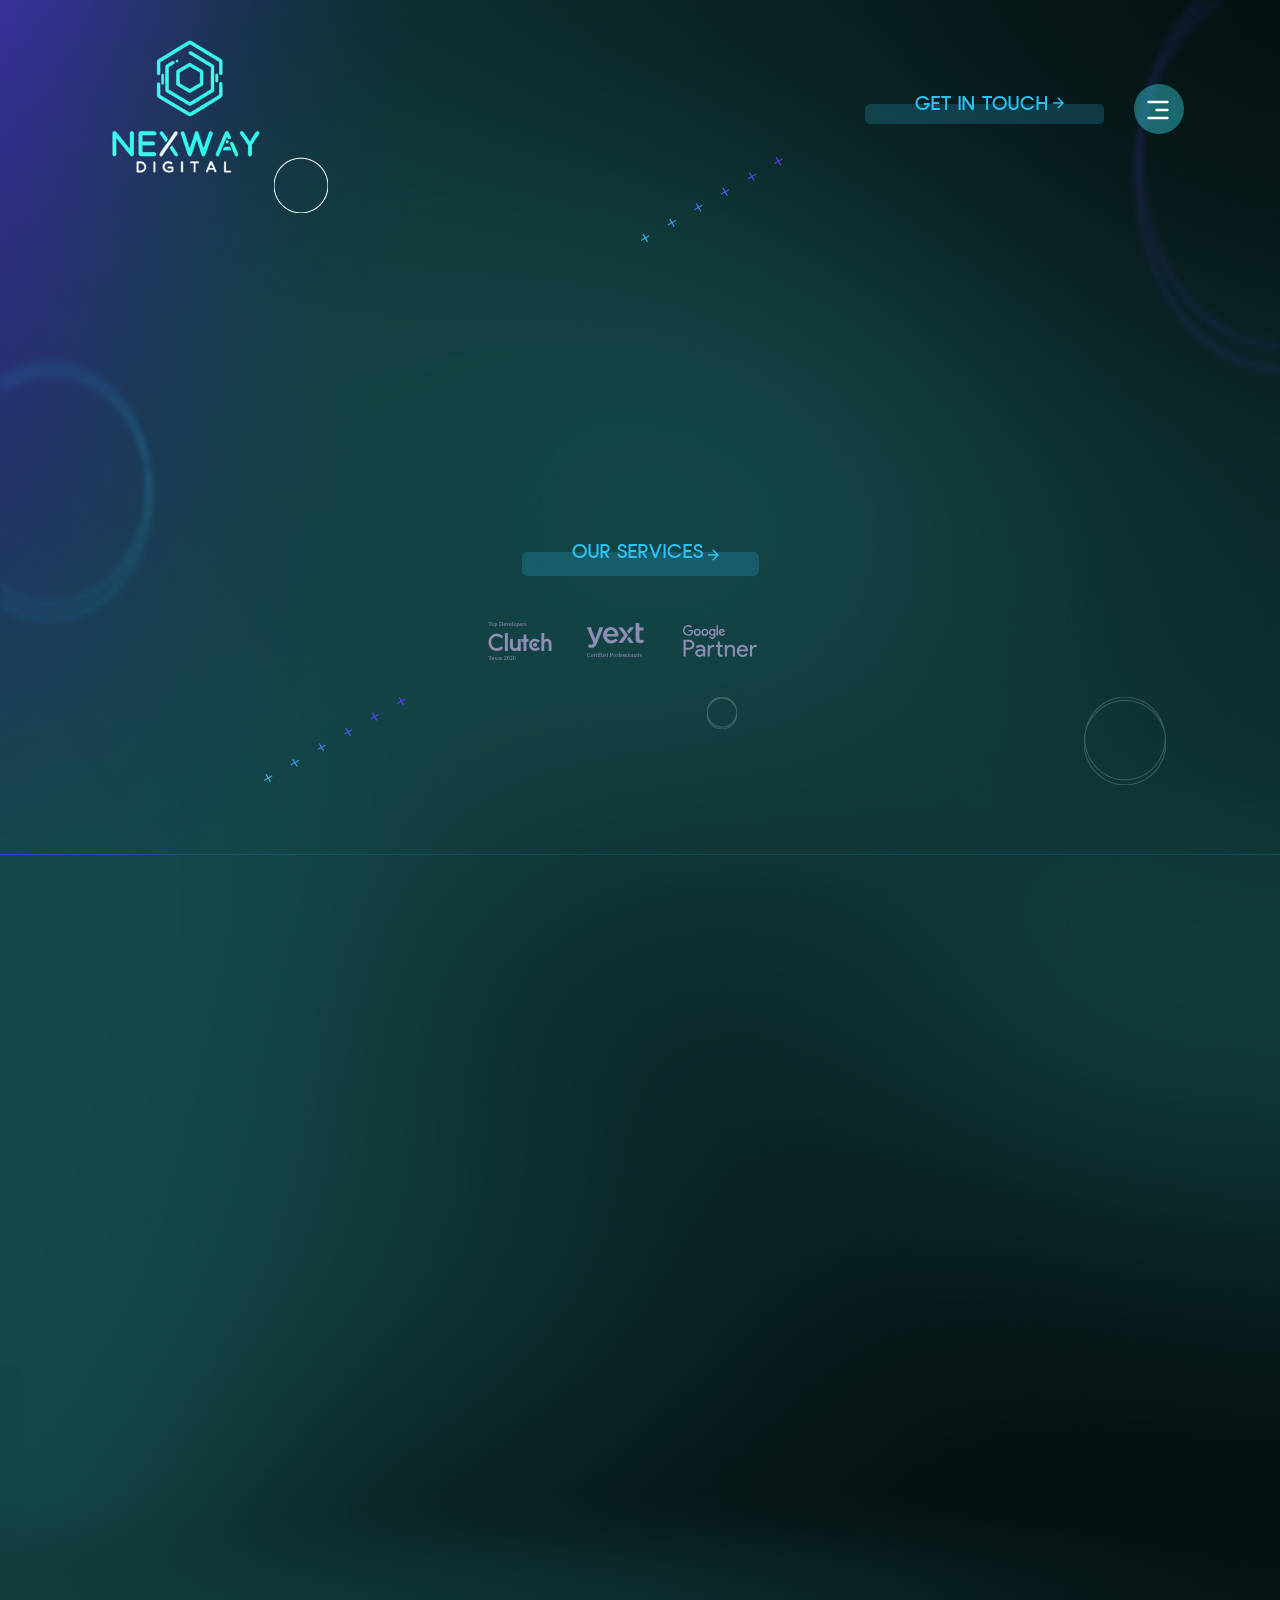
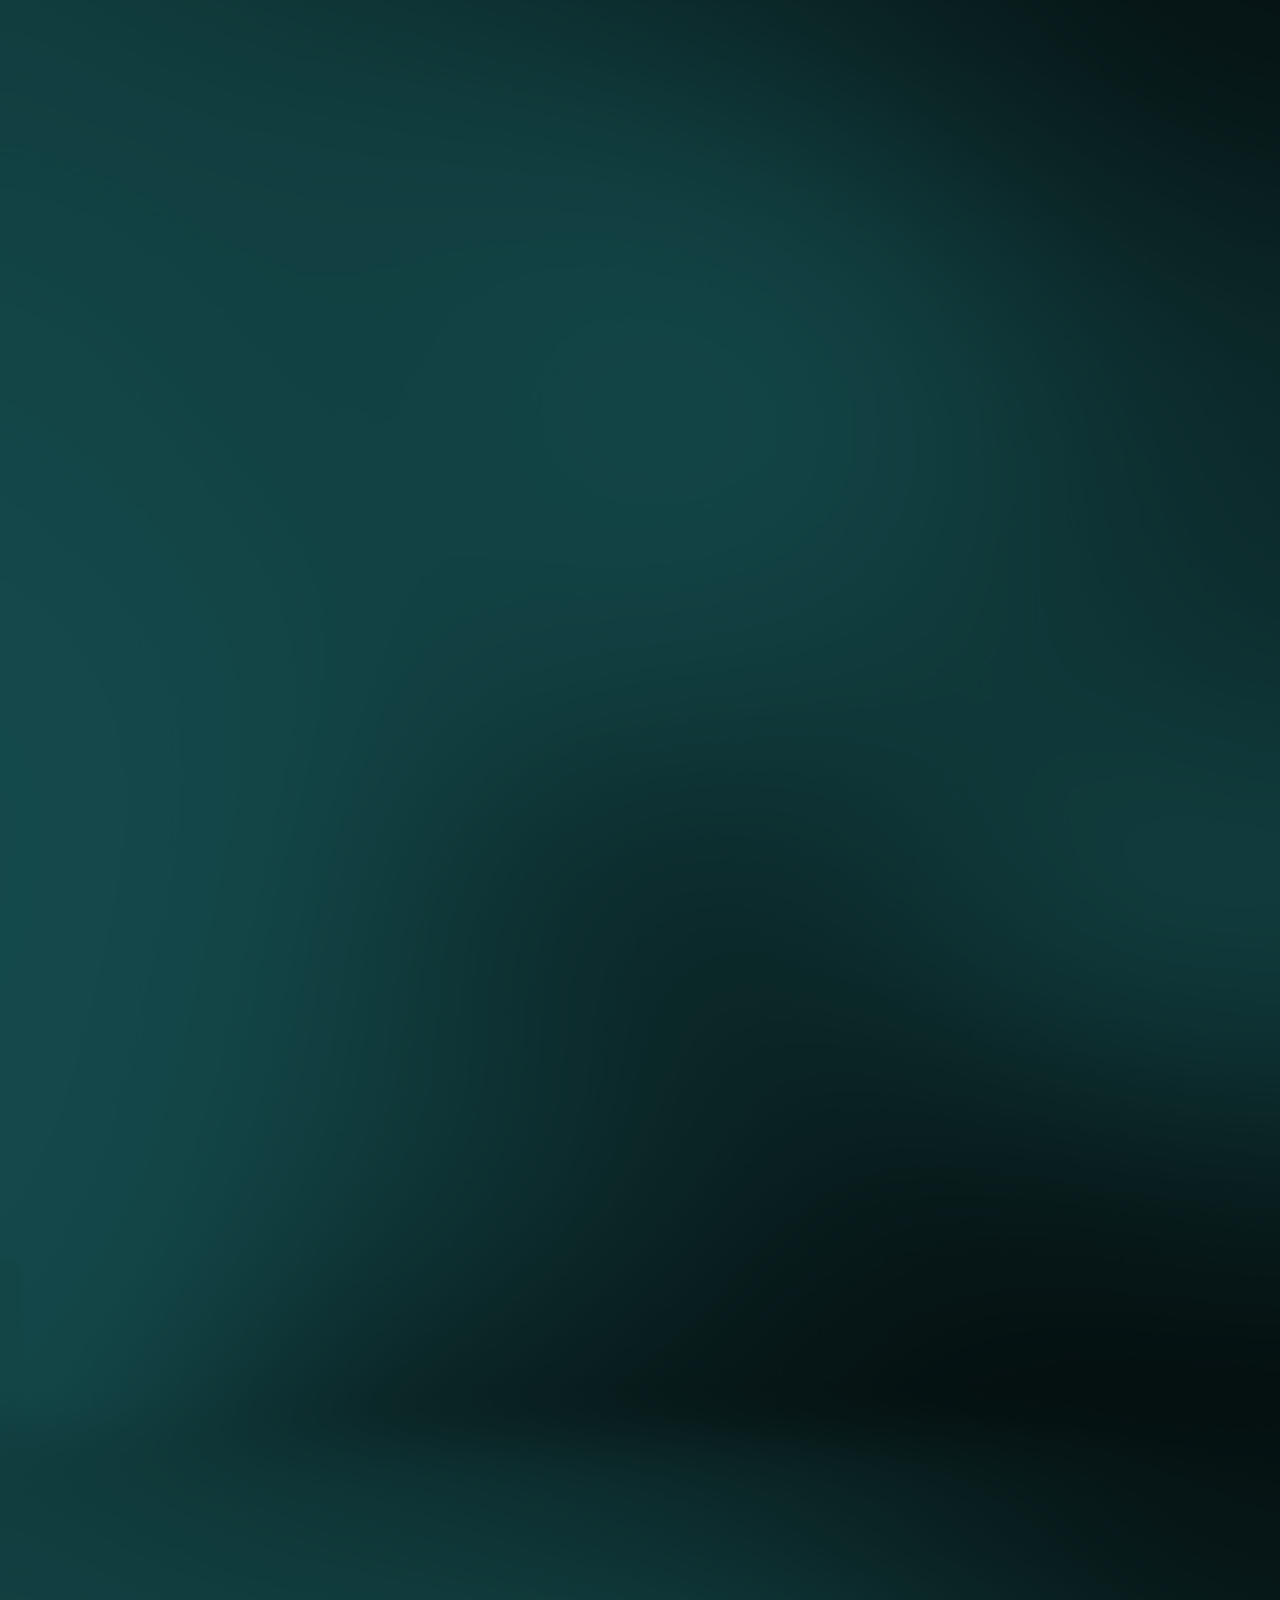
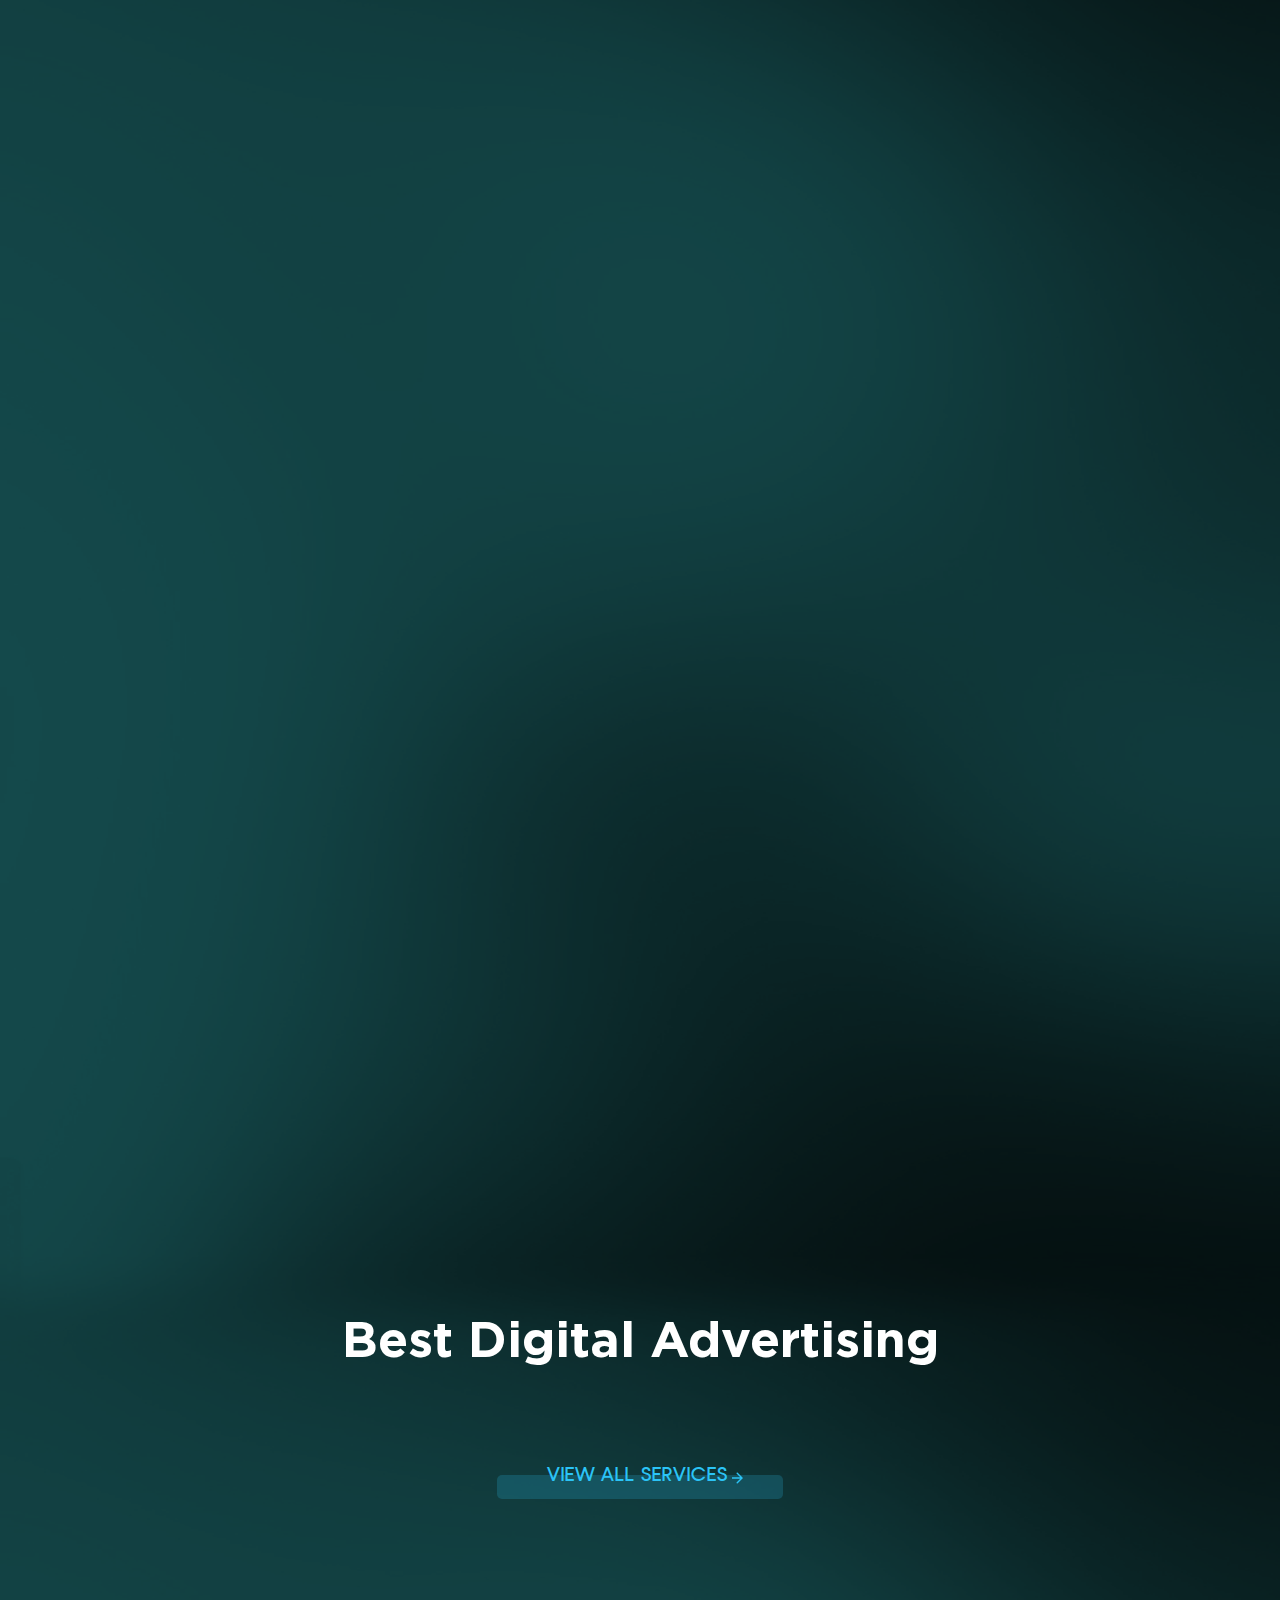
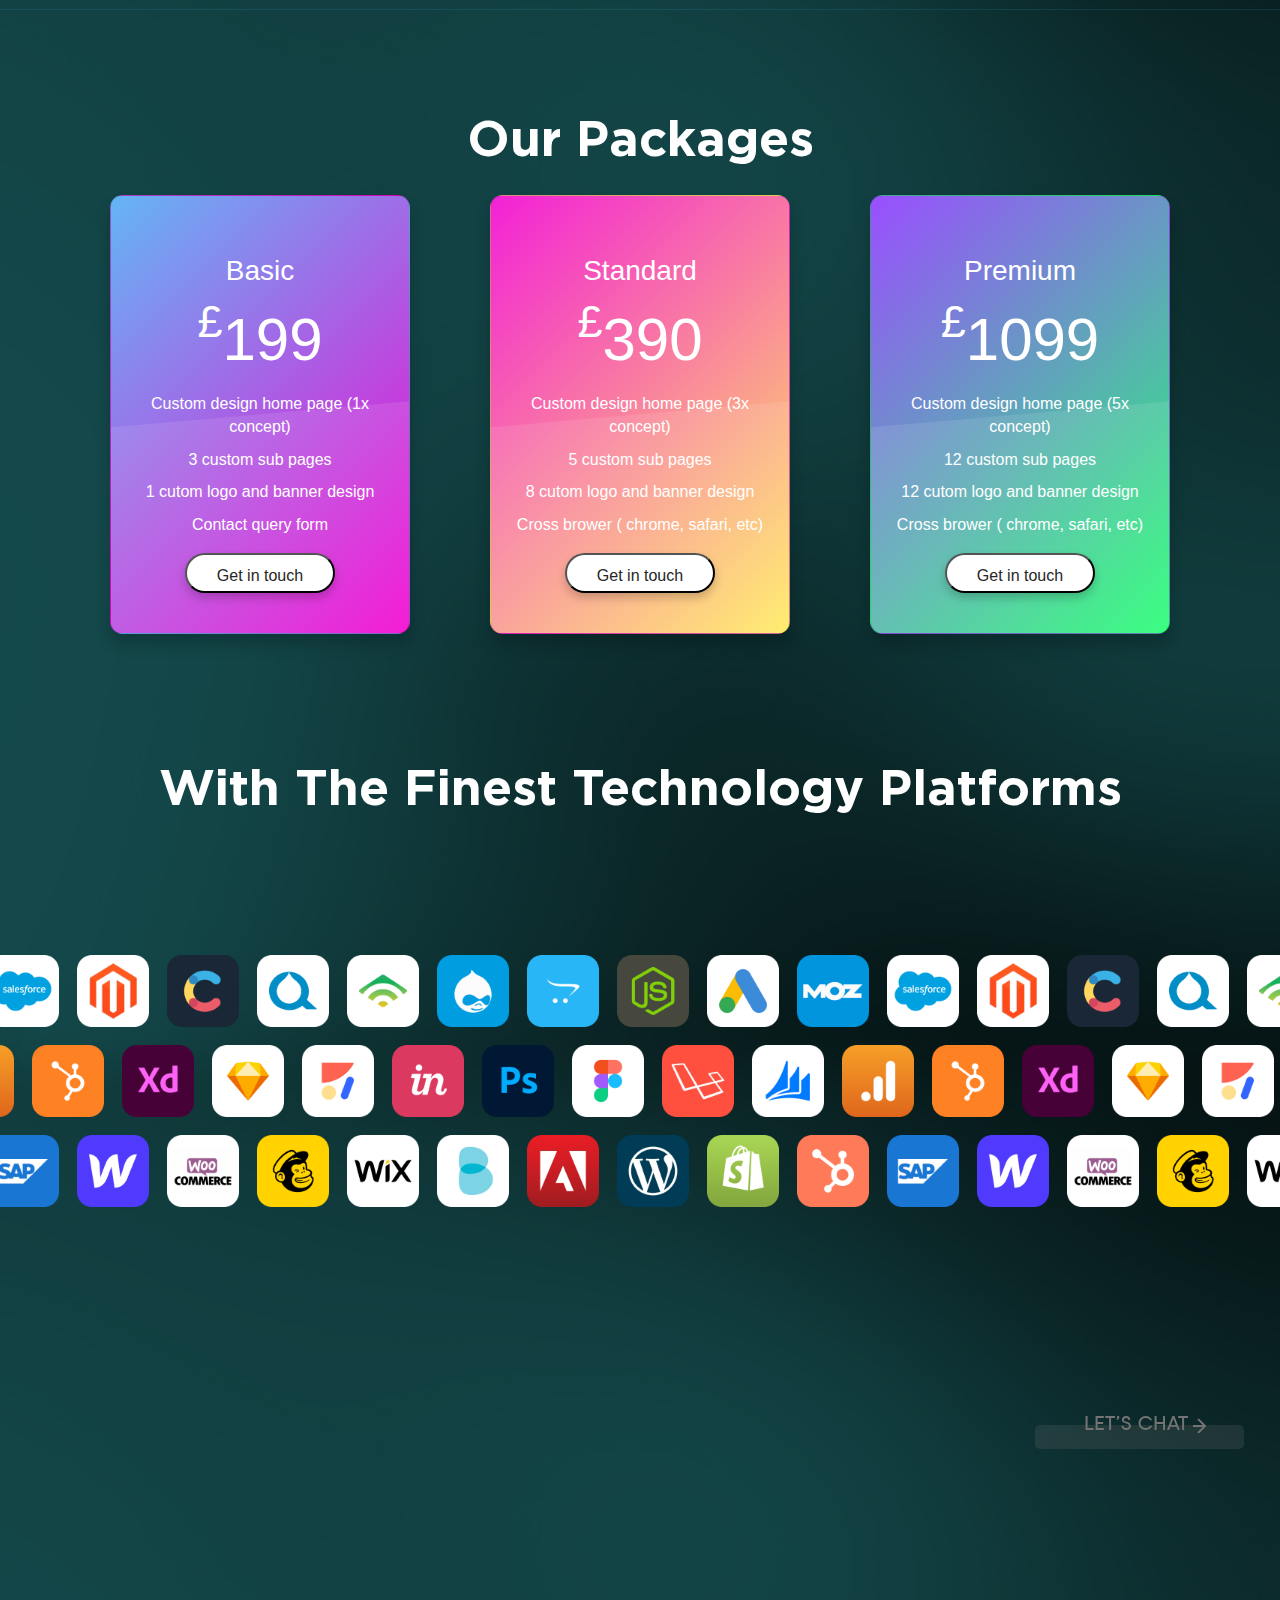
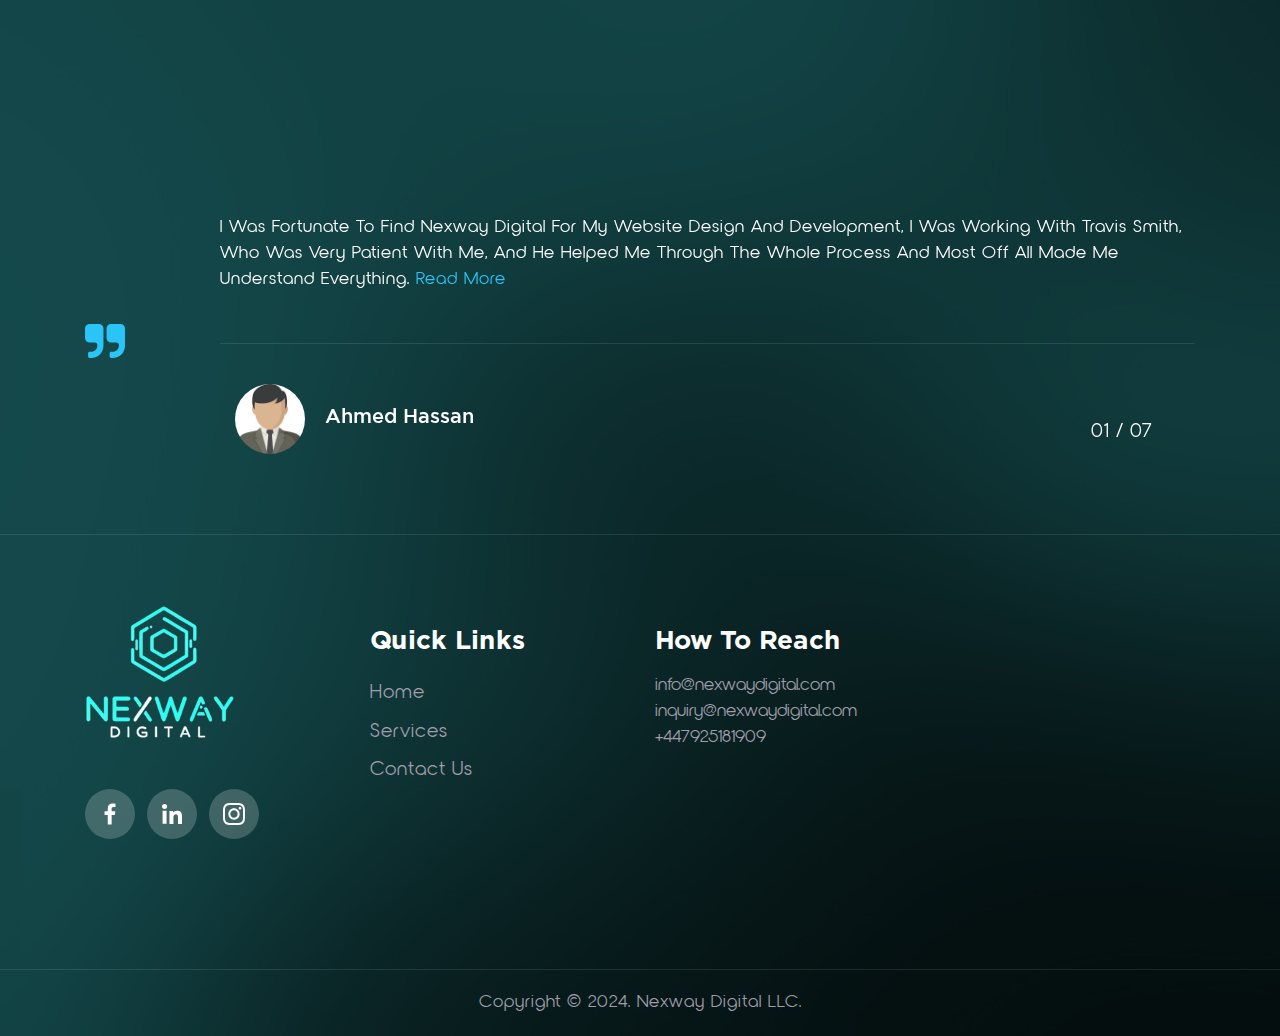
==== commit 925b6437: "some pages developed new" ====
--- a/index.html
+++ b/index.html
@@ -110,7 +110,7 @@
                         class="lazy" /></div>
                 <div class="layer" data-depth=".4"><img src="assets/images/Vectors.png" alt="digital advertising agency"
                         class="lazy" /></div>
-                <div class="layer" data-depth=".3"><img src="assets/images/Frame1.png" alt="design layer agency"
+                <div class="layer" data-depth=".3"><img src="assets/images/Frame1.png" alt="Nexway Digital"
                         class="lazy" /></div>
                 <div class="layer" data-depth=".2"><img src="assets/images/Frame.png" alt="digital marketing agency"
                         class="lazy" /></div>
@@ -182,7 +182,7 @@
                                 <li class="animate-in-future">Logo Design</li>
                                 <li class="animate-in-future">Interaction Design</li>
                             </ul>
-                            <ul class="service-technology">
+                            <!-- <ul class="service-technology">
                                 <li class="animate-in-future"><img src="assets/images/xd-img.svg" alt="xd design"
                                         class="lazy"></li>
                                 <li class="animate-in-future"><img src="assets/images/diamond-img.svg"
@@ -193,32 +193,59 @@
                                         class="lazy"></li>
                                 <li class="animate-in-future"><img src="assets/images/ps-img.svg" alt="photoshop design"
                                         class="lazy"></li>
-                            </ul>
+                            </ul> -->
                         </div>
                     </div>
                     <div class="services-home">
                         <div class="text-blck">
                             <span class="animate-in-future">02</span>
+                            <h3 class="animate-in-future"><a href="virtual-assistant/index.html">Virtual Assistant (Amazon, Shopify, TikTok)</a></h3>
+                            <p class="animate-in-future">Elevate your online business with our dedicated virtual assistant services tailored for Amazon, Shopify, and TikTok platforms. Our experienced assistants are equipped to handle customer inquiries, order processing, inventory management, and more, allowing you to focus on growing your business. Streamline your operations and enhance customer satisfaction with our reliable virtual assistant support.
+                            </p>
+                            <ul class="service-list-home">
+                                <li class="animate-in-future">Shopify</li>
+                                <li class="animate-in-future">TikTok</li>
+                                <li class="animate-in-future">Amazon</li>
+                                <li class="animate-in-future"></li>
+                                <li class="animate-in-future"></li>
+                                <li class="animate-in-future"></li>
+                            </ul>
+                            <!-- <ul class="service-technology">
+                                <li class="animate-in-future"><img src="assets/images/xd-img.svg" alt="xd design"
+                                        class="lazy"></li>
+                                <li class="animate-in-future"><img src="assets/images/diamond-img.svg"
+                                        alt="diamond design" class="lazy"></li>
+                                <li class="animate-in-future"><img src="assets/images/figma-img.svg" alt="figma design"
+                                        class="lazy"></li>
+                                <li class="animate-in-future"><img src="assets/images/link-img.svg" alt="logo designing"
+                                        class="lazy"></li>
+                                <li class="animate-in-future"><img src="assets/images/ps-img.svg" alt="photoshop design"
+                                        class="lazy"></li>
+                            </ul> -->
+                        </div>
+                    </div>
+                    <div class="services-home">
+                        <div class="text-blck">
+                            <span class="animate-in-future">03</span>
                             <h3 class="animate-in-future"><a href="digital-marketing-optimization/index.html">Digital
                                     Marketing and Sales Optimization</a></h3>
-                            <p class="animate-in-future">Digital Marketing and Sales Optimization play a vital role in
-                                building a brand which later helps you reach record sales. Nexway Digital is the
-                                best US digital advertising agency that knows how to market your products or services
-                                through different strategies including SEO, SMM, Email Marketing, Digital Advertising,
-                                etc.
-                                Through the services of the best digital strategy agency, you can witness a greater
-                                number of conversions, genuine lead generations, retentions, and remarkable engagements
-                                within a few days.
+                            <p class="animate-in-future">Transform your digital presence with our comprehensive digital marketing solutions. Our team of experts specializes in creating and executing customized strategies to boost your brand's visibility, drive targeted traffic, and increase conversions. From social media campaigns to content marketing and email strategies, we are committed to helping you achieve your online marketing goals and stand out in the competitive digital landscape.
                             </p>
+                            <h3 class="animate-in-future"><a href="javascript:;">Pay Per Click (PPC) Services
+                                </a></h3>
+                                <p class="animate-in-future">Maximize your online advertising efforts with our data-driven PPC services. Our experienced team will craft and optimize pay-per-click campaigns to target the right audience, increase website traffic, and drive conversions. With a focus on continuous monitoring and optimization, we ensure that your PPC campaigns deliver tangible results and a high return on investment for your business.</p>
+                            <h3 class="animate-in-future"><a href="javascript:;">Search Engine Optimization (SEO)
+                                </a></h3>
+                                <p class="animate-in-future">Enhance your online visibility and organic traffic with our expert SEO services. Our SEO specialists will conduct a comprehensive audit of your website, identify key opportunities for improvement, and implement strategies to boost your search engine rankings. By optimizing your website's content, meta tags, and backlink profile, we help you attract more qualified leads and increase your online presence in a competitive digital landscape.</p>
                             <ul class="service-list-home">
                                 <li class="animate-in-future">Pay Per Click (PPC) Services</li>
                                 <li class="animate-in-future">Social Media Marketing</li>
                                 <li class="animate-in-future">Email Marketing</li>
                                 <li class="animate-in-future">Search Engine Optimization (SEO)</li>
                                 <li class="animate-in-future">E-commerce Marketing</li>
-                                <li class="animate-in-future">SMS Marketing</li>
+                                <!-- <li class="animate-in-future">SMS Marketing</li> -->
                             </ul>
-                            <ul class="service-technology">
+                            <!-- <ul class="service-technology">
                                 <li class="animate-in-future"><img src="assets/images/googledrive.svg"
                                         alt="googledrive marketing" class="lazy"></li>
                                 <li class="animate-in-future"><img src="assets/images/moz.svg" alt="moz marketing"
@@ -229,33 +256,25 @@
                                         alt="mailchimp marketing" class="lazy"></li>
                                 <li class="animate-in-future"><img src="assets/images/hubspot-s.svg"
                                         alt="hubspot marketing" class="lazy"></li>
-                            </ul>
-                        </div>
-                    </div>
+                            </ul> -->
+                        </div>
+                    </div>
+                    
                     <div class="services-home">
                         <div class="text-blck">
-                            <span class="animate-in-future">03</span>
-                            <h3 class="animate-in-future"><a href="web-mobile-app-development/index.html">Web & Mobile
-                                    App Development</a></h3>
-                            <p class="animate-in-future">If you're looking for the best website development company,
-                                then look no further because Nexway Digital is the one-stop web development company
-                                that can fulfill all your development needs. We do all the developments, be it Corporate
-                                Website Development, eCommerce, or web and mobile applications, our coders can do them
-                                all, you just name it.
-                                The best web development company provides you with creative web development services
-                                including, website and mobile application development of ios and android apps. We
-                                develop high-performance and user-friendly apps and websites, making us the finest
-                                digital agency.
+                            <span class="animate-in-future">04</span>
+                            <h3 class="animate-in-future"><a href="web-mobile-app-development/index.html">Web Development</a></h3>
+                            <p class="animate-in-future">Create a powerful online presence with our professional web development services. Our team of skilled developers will work closely with you to design and build a visually appealing, user-friendly website that aligns with your brand identity and business goals. From responsive design to seamless navigation, we ensure that your website stands out and provides an exceptional user experience to engage and convert visitors into loyal customers.
                             </p>
                             <ul class="service-list-home">
                                 <li class="animate-in-future">Web App Development</li>
                                 <li class="animate-in-future">Web Development</li>
-                                <li class="animate-in-future">Mobile Applications</li>
                                 <li class="animate-in-future">shopify</li>
-                                <li class="animate-in-future">Amazon </li>
-                                <li class="animate-in-future">Tiktok</li>
+                                <!-- <li class="animate-in-future">Mobile Applications</li> -->
+                                <!-- <li class="animate-in-future">Amazon </li>
+                                <li class="animate-in-future">Tiktok</li> -->
                             </ul>
-                            <ul class="service-technology">
+                            <!-- <ul class="service-technology">
                                 <li class="animate-in-future"><img src="assets/images/shopify-s.svg"
                                         alt="shopify development" class="lazy"></li>
                                 <li class="animate-in-future"><img src="assets/images/magento-s.svg"
@@ -266,6 +285,64 @@
                                         alt="wordpress development" class="lazy"></li>
                                 <li class="animate-in-future"><img src="assets/images/js-s.svg"
                                         alt="javascript development" class="lazy"></li>
+                            </ul> -->
+                        </div>
+                    </div>
+                    <div class="services-home">
+                        <div class="text-blck">
+                            <span class="animate-in-future">05</span>
+                            <h3 class="animate-in-future"><a href="web-mobile-app-development/index.html">App Development</a></h3>
+                            <p class="animate-in-future">Bring your app idea to life with our custom app development services. Our team of experienced developers specializes in creating innovative and user-friendly mobile applications tailored to your specific requirements. From concept to launch, we ensure that your app is designed, developed, and tested to the highest standards, delivering a seamless and engaging user experience that drives customer engagement and business growth.
+                            </p>
+                            <ul class="service-list-home">
+                                <!-- <li class="animate-in-future">Web App Development</li>
+                                <li class="animate-in-future">Web Development</li>
+                                <li class="animate-in-future">shopify</li> -->
+                                <li class="animate-in-future">Mobile Applications</li>
+                                <!-- <li class="animate-in-future">Amazon </li>
+                                <li class="animate-in-future">Tiktok</li> -->
+                            </ul>
+                            <!-- <ul class="service-technology">
+                                <li class="animate-in-future"><img src="assets/images/shopify-s.svg"
+                                        alt="shopify development" class="lazy"></li>
+                                <li class="animate-in-future"><img src="assets/images/magento-s.svg"
+                                        alt="magento development" class="lazy"></li>
+                                <li class="animate-in-future"><img src="assets/images/laravel-s.svg"
+                                        alt="laravel development" class="lazy"></li>
+                                <li class="animate-in-future"><img src="assets/images/wordpress-s.svg"
+                                        alt="wordpress development" class="lazy"></li>
+                                <li class="animate-in-future"><img src="assets/images/js-s.svg"
+                                        alt="javascript development" class="lazy"></li>
+                            </ul> -->
+                        </div>
+                    </div>
+                    <div class="services-home">
+                        <div class="text-blck">
+                            <span class="animate-in-future">06</span>
+                            <h3 class="animate-in-future"><a href="https://enrichprovision.com/expert-cvp-analysis-service-for-business-growth/">Cost-Volume-Profit (CVP) Analysis:</a></h3>
+                            
+                            <p class="animate-in-future"> Expert CVP Analysis Services - Drive Your Business Forward <br> Meta Description: Accelerate your business success with our professional CVP Analysis. Understand your costs, revenues, and profit at any volume. Make informed decisions today <br> Maximize Your Profit Potential with Our CVP Analysis <br> Streamline your business strategy with our comprehensive Cost-Volume-Profit (CVP) Analysis services. Our experts help you understand the intricate relationship between your costs, sales volume, and profits. With our CVP analysis, you can
+
+                            </p>
+                            
+                            <ul class="service-list-home">
+                                <li class="animate-in-future">Identify your breakeven point with precision.</li>
+                                <li class="animate-in-future">Make informed pricing decisions.</li>
+                                <li class="animate-in-future">Strategize for profit optimization.</li>
+                                <li class="animate-in-future">Adjust your cost structure for maximum efficiency.</li>
+                            </ul>
+                            <p class="animate-in-future">Take the guesswork out of financial decision-making and propel your business towards greater profitability. Discover the power of data-driven insights with our CVP Analysis today!
+                            </p>
+                            <h3 class="animate-in-future"><a href="https://enrichprovision.com/the-importance-of-bookkeeping-services-for-businesses/">Bookkeeping Services Finances</a></h3>
+                            <p class="animate-in-future">Meta Description: Keep your finances in check with our accurate and reliable bookkeeping services. From ledgers to balance sheets, we manage it all for you. Gain valuable insights into your business with our custom financial reporting services. Make smarter decisions with clear, concise, and accurate reports. Get peace of mind today! <br>Simplify Your Finances with Our Bookkeeping Expertise <br> Stay on top of your financial health with our reliable bookkeeping services. Our dedicated team ensures that every transaction is recorded accurately, providing you with
+                            </p>
+                            <ul class="service-list-home">
+                                <li class="animate-in-future">Up-to-date financial records.</li>
+                                <li class="animate-in-future">Detailed ledger maintenance.
+                                </li>
+                                <li class="animate-in-future">Comprehensive financial statements.</li>
+                                <li class="animate-in-future">Clear cash flow analysis.
+                                </li>
                             </ul>
                         </div>
                     </div>
@@ -637,7 +714,7 @@
                     <div class="testimonials-box">
                         <div class="row">
                             <img src="assets/images/quote-right.svg" alt="reviews" class="quote-right">
-                            <p class="testi-txt">I was fortunate to find Design layer agency for my website design and
+                            <p class="testi-txt">I was fortunate to find Nexway Digital for my website design and
                                 development, I was working with Travis Smith, who was very patient with me, and he
                                 helped me through the whole process and most off all made me understand everything.
                                 <span style="display:none">Travis and his team are very professional in their work they
@@ -666,12 +743,12 @@
                         <div class="row">
                             <img src="assets/images/quote-right.svg" alt="reviews" class="quote-right">
                             <p class="testi-txt">I have been looking for a new company to do the website development I
-                                need. I sent a small site to Travis Smith at Design Layer Agency - their quote was very
+                                need. I sent a small site to Travis Smith at Nexway Digital - their quote was very
                                 reasonable, so I gave the 'go-ahead'...<br>
                                 <span style="display: none;"> and within a relatively short time, I had a nice mockup,
                                     and shortly after than a secondary pages mockup, and then they made the site. It
                                     looked and worked perfectly!<br>
-                                    We approved the newly completed site, and Design Layer Agency installed the new site
+                                    We approved the newly completed site, and Nexway Digital installed the new site
                                     on my server after zipping up and saving the old site for us. They made the change
                                     over a 'hands-off' experience for me!<br>
                                     As is typical, my client (who we had the website made for) wanted changes. They
@@ -729,11 +806,11 @@
                                 complex.
                                 <br><span style="display: none;"> I did my search around looking for a web design and
                                     development company that has the ability to create, design and optimize my web site.
-                                    Thanks to team Design Layer Agency, not only they have great taste in design but
+                                    Thanks to team Nexway Digital, not only they have great taste in design but
                                     they can guide you through the process and beyond. They not only exceeded my
                                     expectation with the design but went above and beyond to ensure no corners of the
                                     requirements are left behind.<br>
-                                    Working with Design Layer Agency was a great experience. They take the utmost care
+                                    Working with Nexway Digital was a great experience. They take the utmost care
                                     and dedication to ensure 100% customer satisfaction. Thanks to their knowledge and
                                     determination. I recommend anyone that is looking for a custom website, at Design
                                     Layer Agency a team of experts will guide you in the right direction.
@@ -780,7 +857,7 @@
                         <div class="row">
                             <img src="assets/images/quote-right.svg" alt="reviews" class="quote-right">
                             <p class="testi-txt">After interviewing multiple web design companies to create our business
-                                website, it was obvious that Design Layer agency offered the skill and price that we
+                                website, it was obvious that Nexway Digital offered the skill and price that we
                                 needed to launch a great website.
                                 <br><span style="display: none;">
                                     Maxwell was an effective communicator that listened to what we wanted and helped us
--- a/assets/css/style.css
+++ b/assets/css/style.css
@@ -567,6 +567,12 @@
     text-align: center;
     color: #A09EAB;
 }
+.width-100{
+    width: 100%;
+}
+.h-400{
+    height: 400px;
+}
 .services-home .text-blck span {
     font-style: normal;
     font-weight: bold;
@@ -581,7 +587,7 @@
     font-family: 'Nordeco';
     font-style: normal;
     font-size: 17px;
-    color: #A09EAB;
+    color: #f7f7f7;
     text-transform: capitalize;
 }
 .services-home {
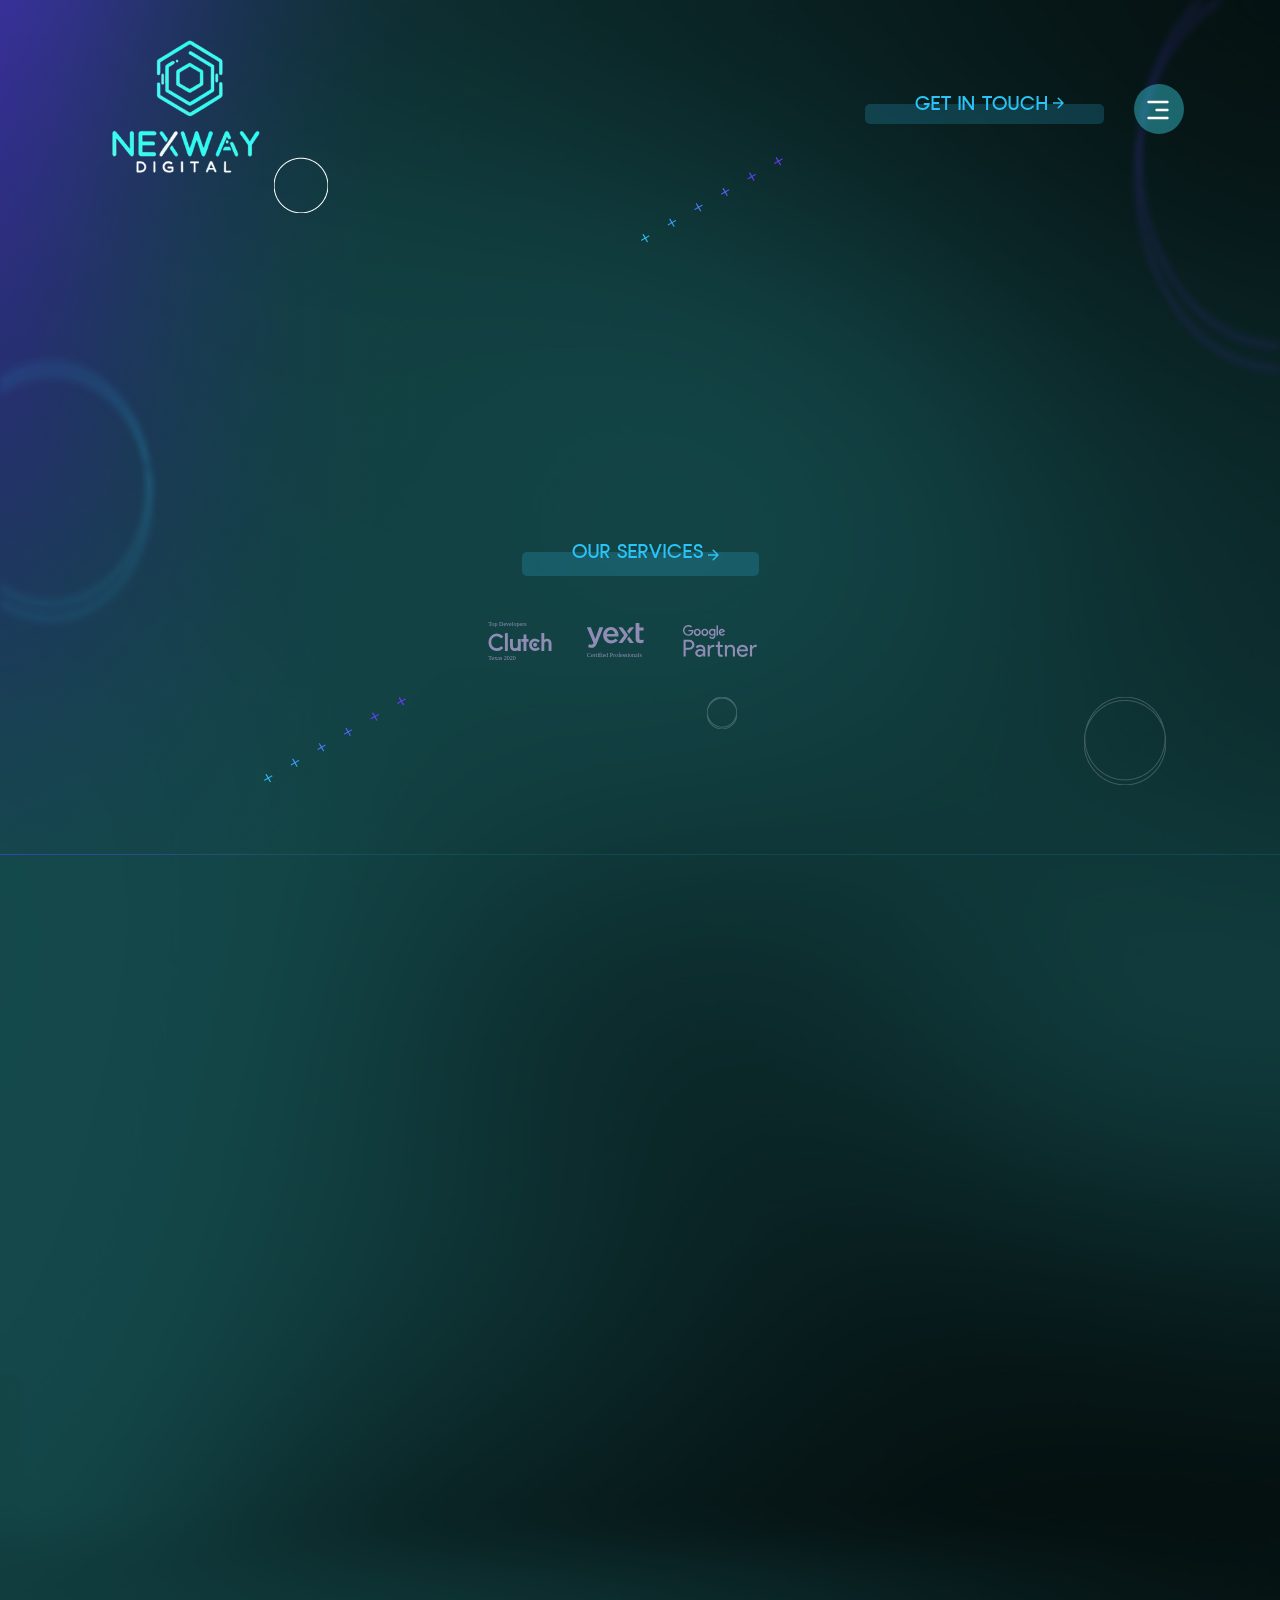
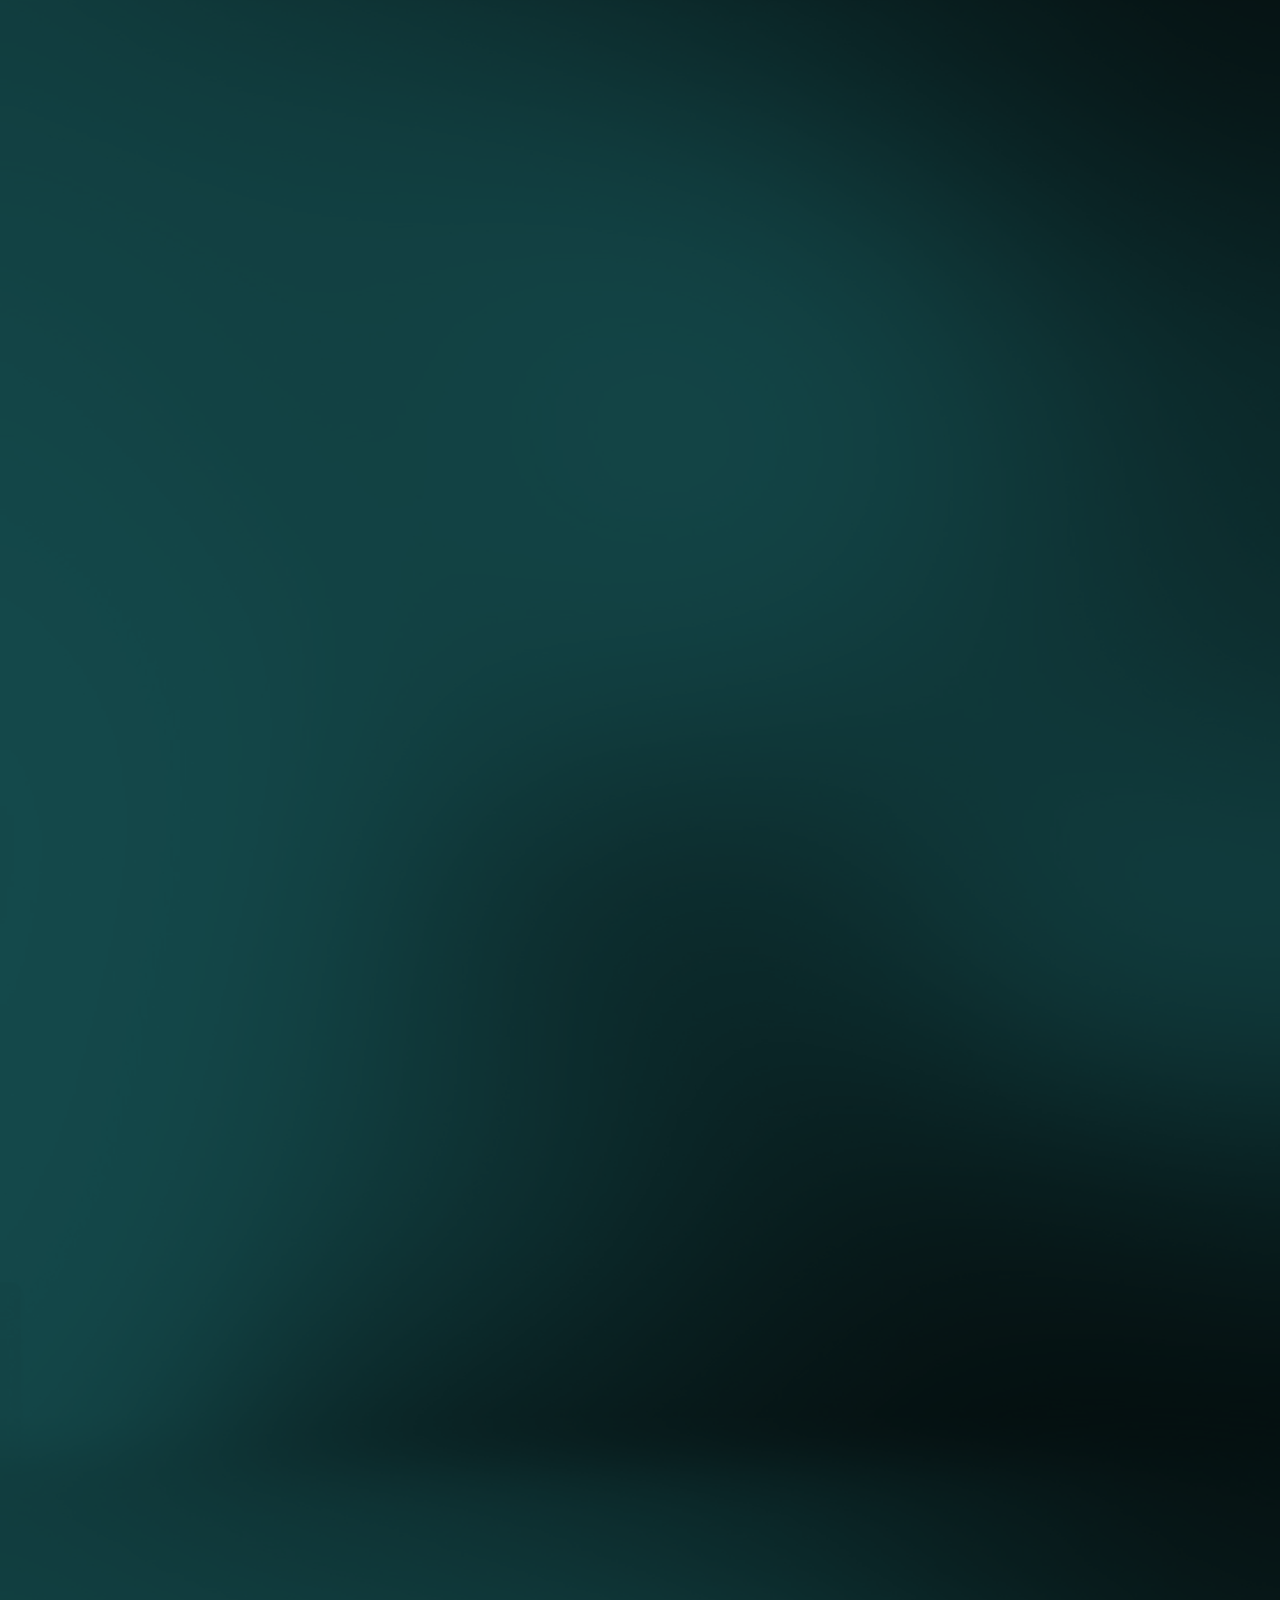
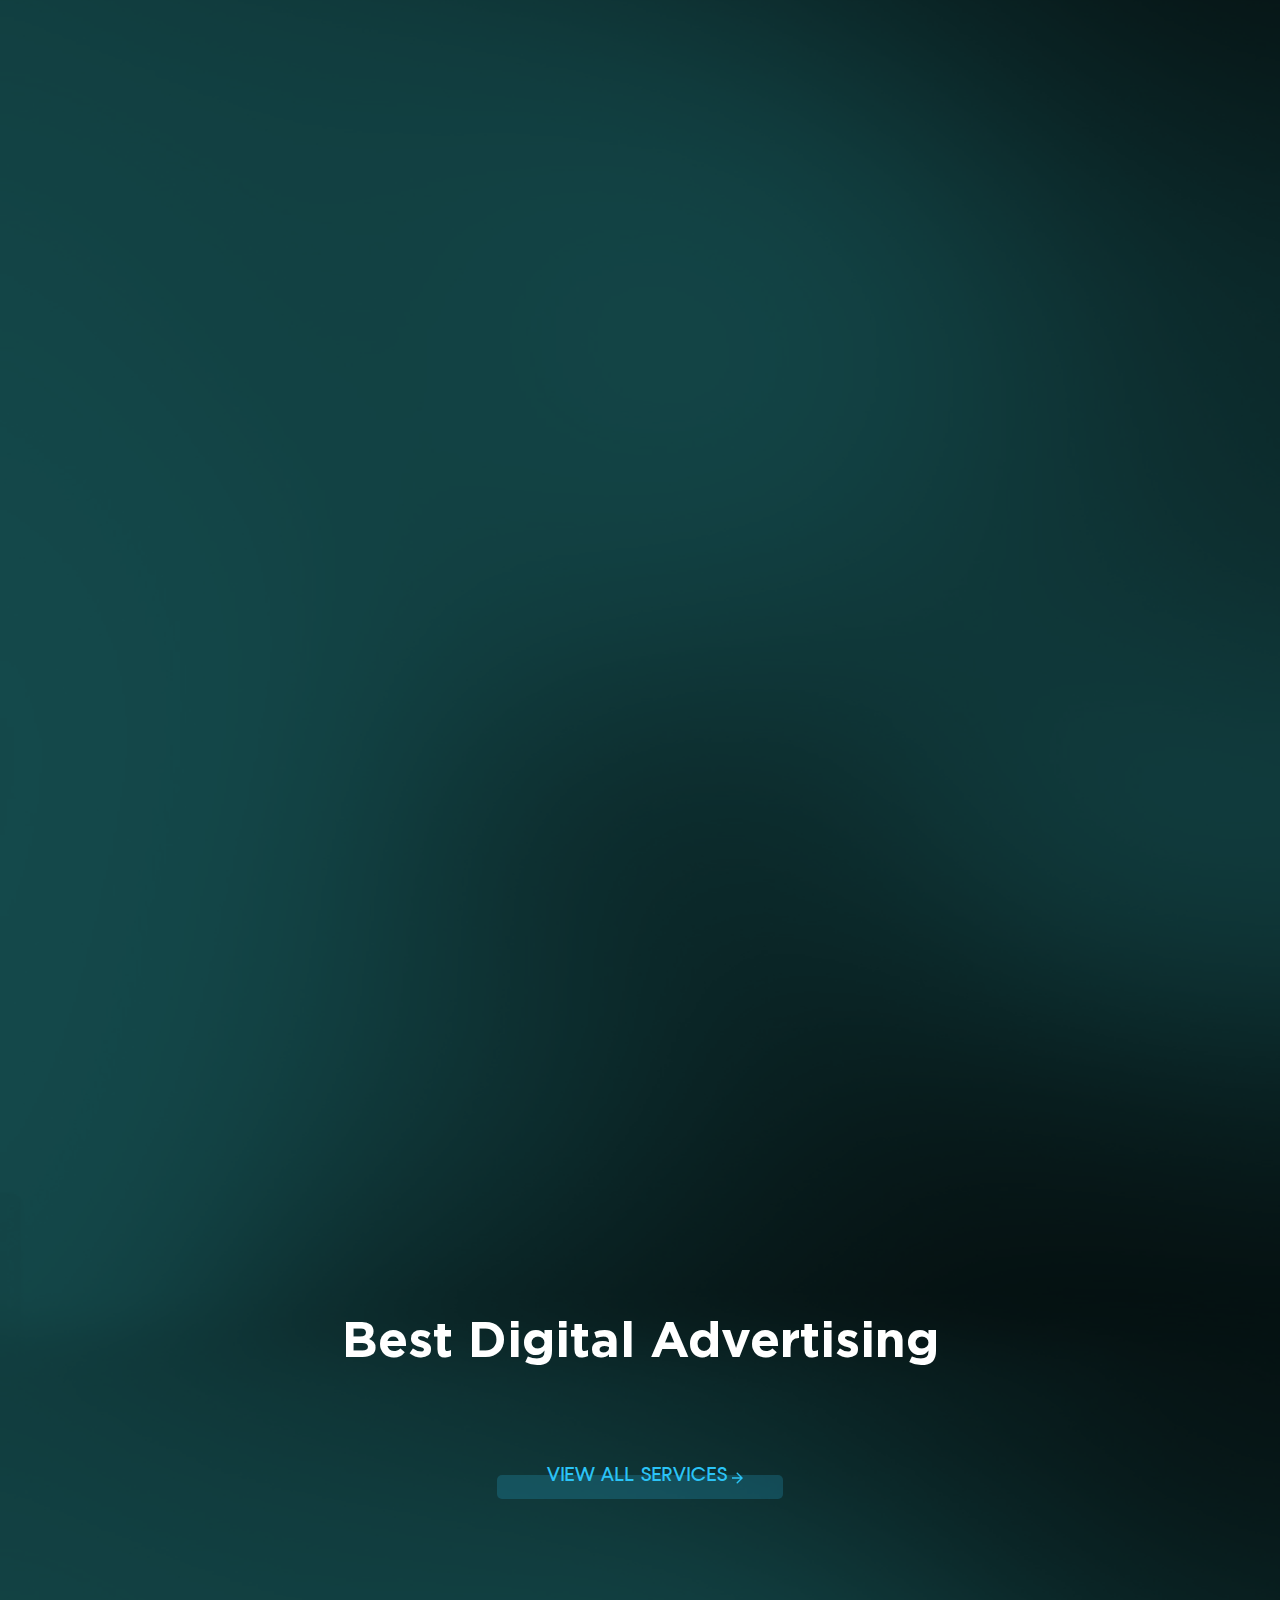
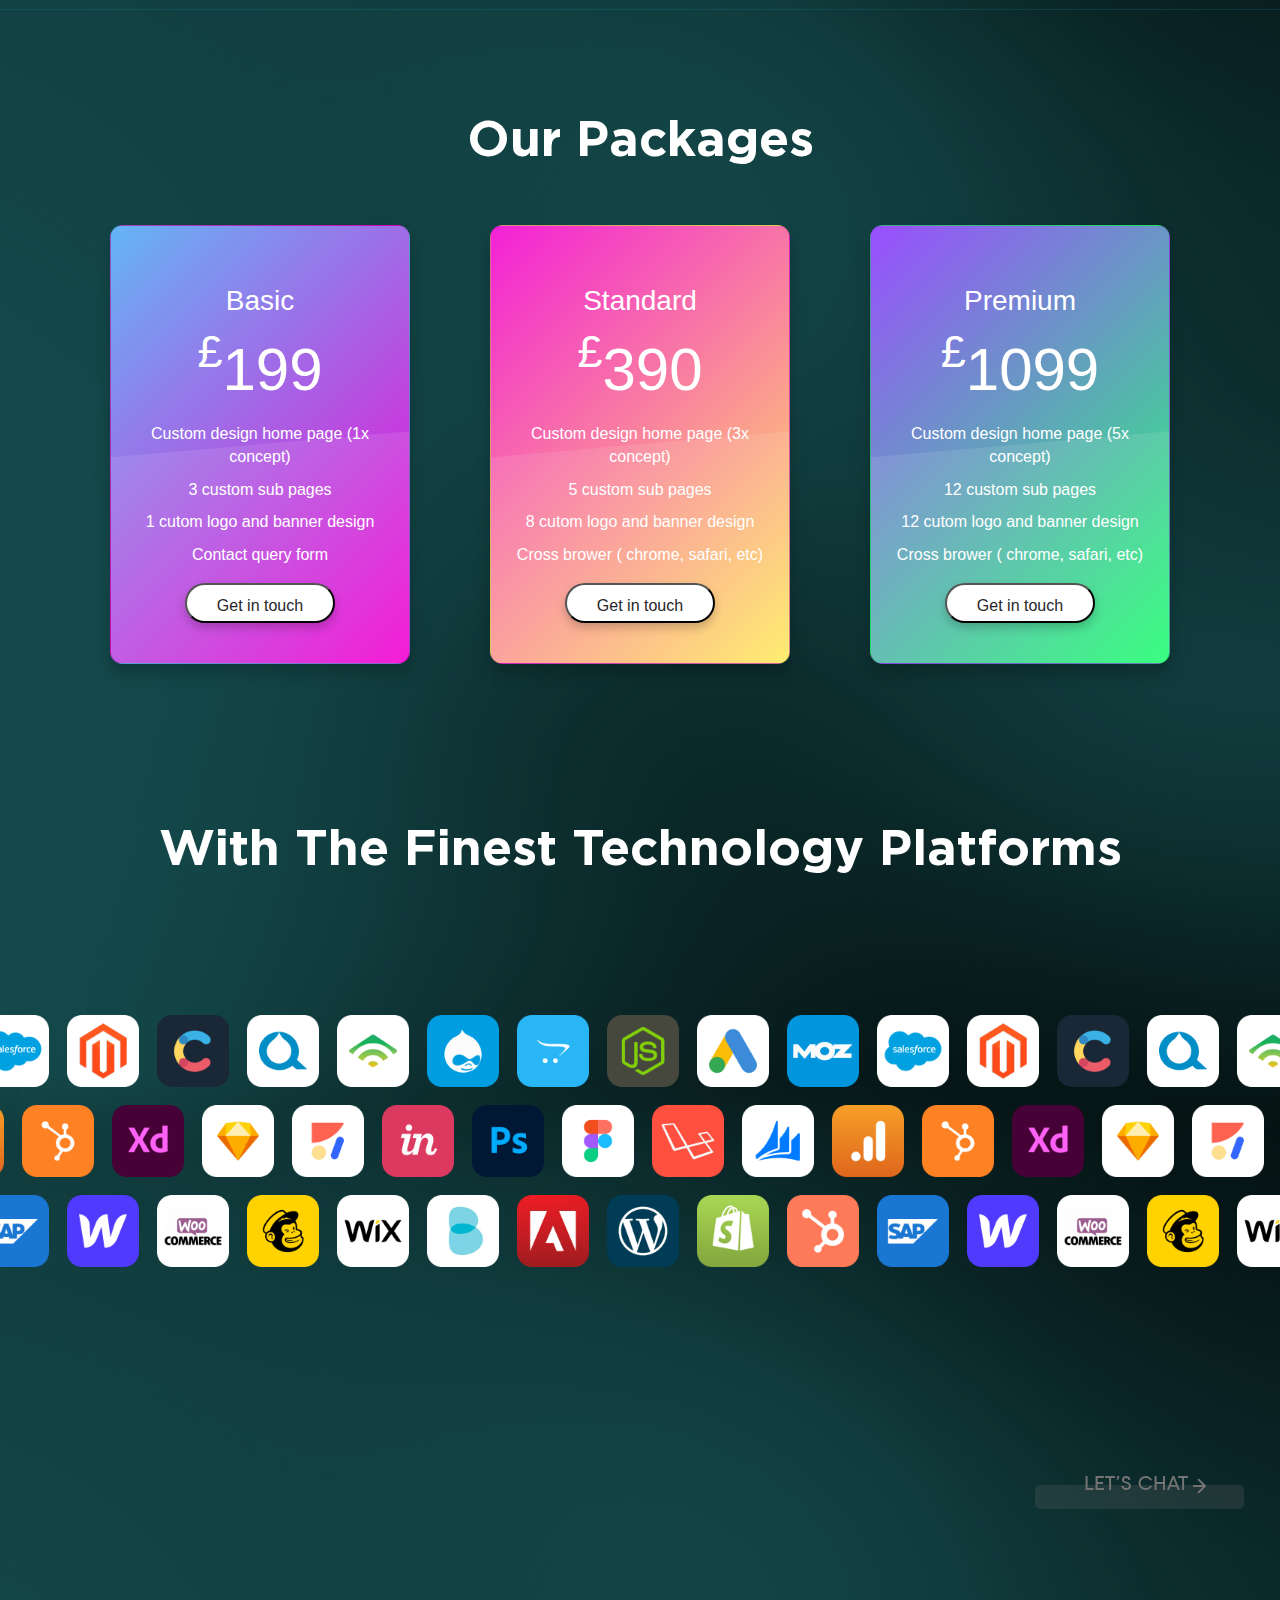
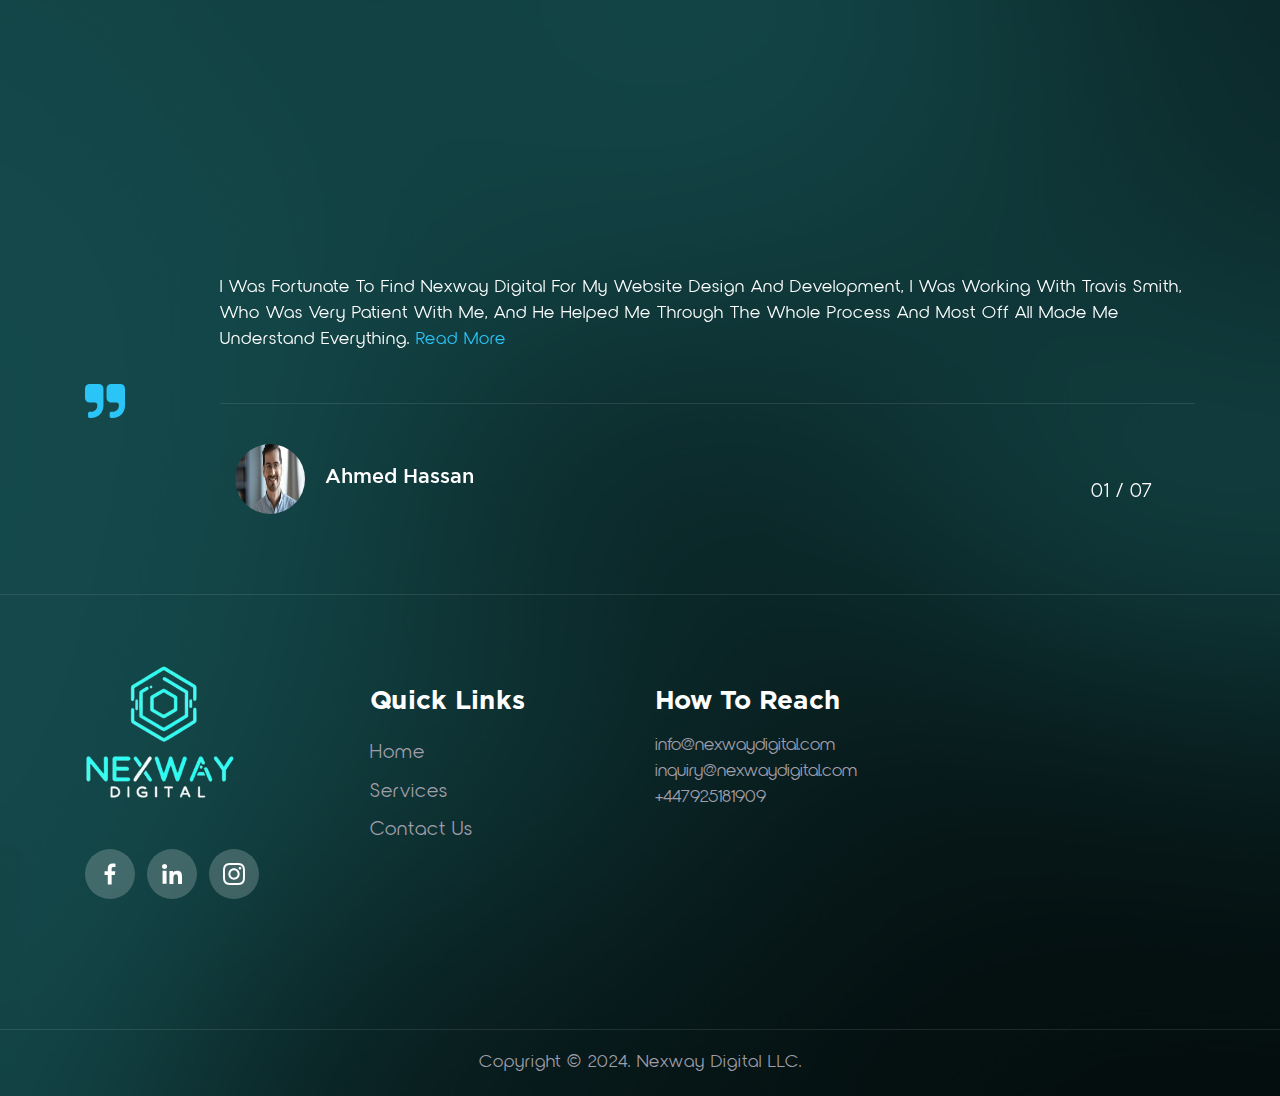
==== commit f8f4709a: "feat: some changes will be cater in this commit" ====
--- a/index.html
+++ b/index.html
@@ -66,41 +66,41 @@
             </nav>
         </div>
     </header>
-    <section class="main-menu-nav" style=" background: #003847">
+    <section class="main-menu-nav" style=" background: #0a2526">
         <div class="hero-main-rp container">
-            <div class="cancel-btn">
-                <a href="javascript:void(0)">Menu<img src="assets/images/cancel.svg" alt="cancel button"
-                        class="lazy"></a>
-            </div>
-            <div class="row">
-                <div class="col-md-12">
-                    <div class="navbar-header">
-                        <a class="navbar-brand" href="index.html"><img src="assets/images/nexway logo.png"
-                                class="main-logo" alt=""></a>
-                    </div>
-                    <div class="menu-nav">
-                        <ul class="fancy-menu ">
-                            <li><a href="index.html">Home</a></li>
-                            <li><a href="./services/index.html">services</a></li>
-                          
-                            <!-- <li><a href="/blogs/">digital trends</a></li> -->
-                            <li><a href="./contact/index.html">contact</a></li>
-                        </ul>
-                    </div>
-                    <div class="social-icons-head">
-                        <ul>
-                            <li><a target="_blank" href="javascipt: void(0);"><img src="assets/images/facebook-head.svg"
-                                        alt="facebook" class="lazy"></a></li>
-                            <li><a target="_blank" href="javascipt: void(0);"><img src="assets/images/linkedin-head.svg"
-                                        alt="linkedin" class="lazy"></a></li>
-                            <li><a target="_blank" href="javascipt: void(0);"><img src="assets/images/insta-head.svg"
-                                        alt="instagram" class="lazy"></a></li>
-                        </ul>
-                    </div>
+          <div class="cancel-btn">
+            <a href="javascript:void(0)">Menu<img src="./assets/images/cancel.svg" alt="cancel button" class="lazy"></a>
+          </div>
+          <div class="row">
+            <div class="col-md-12">
+                <div class="navbar-header">
+                    <a class="navbar-brand" href="index.html" style="    position: relative;
+                    top: -80px;"><img src="./assets/images/nexway logo.png"
+                            class="main-logo" alt=""></a>
+                </div>
+                <div class="menu-nav">
+                    <ul class="fancy-menu ">
+                        <li><a href="index.html">Home</a></li>
+                        <li><a href="./services/index.html">services</a></li>
+                        <!-- <li><a href="javascipt: void(0);">about</a></li> -->
+                        <!-- <li><a href="/blogs/">digital trends</a></li> -->
+                        <li><a href="./contact/index.html">contact</a></li>
+                    </ul>
+                </div>
+                <div class="social-icons-head">
+                    <ul>
+                        <li><a target="_blank" href="javascipt: void(0);"><img src="./assets/images/facebook-head.svg"
+                                    alt="facebook" class="lazy"></a></li>
+                        <li><a target="_blank" href="javascipt: void(0);"><img src="./assets/images/linkedin-head.svg"
+                                    alt="linkedin" class="lazy"></a></li>
+                        <li><a target="_blank" href="javascipt: void(0);"><img src="./assets/images/insta-head.svg"
+                                    alt="instagram" class="lazy"></a></li>
+                    </ul>
                 </div>
             </div>
         </div>
-    </section>
+        </div>
+      </section>
     <section class="homepage-banner">
         <div id="scene_wrap" class="container">
             <div class="" id="scene">
@@ -271,8 +271,8 @@
                                 <li class="animate-in-future">Web Development</li>
                                 <li class="animate-in-future">shopify</li>
                                 <!-- <li class="animate-in-future">Mobile Applications</li> -->
-                                <!-- <li class="animate-in-future">Amazon </li>
-                                <li class="animate-in-future">Tiktok</li> -->
+                                <!-- <li class="animate-in-future">Amazon </li> -->
+                                <!-- <li class="animate-in-future">Tiktok</li> -->
                             </ul>
                             <!-- <ul class="service-technology">
                                 <li class="animate-in-future"><img src="assets/images/shopify-s.svg"
@@ -291,7 +291,7 @@
                     <div class="services-home">
                         <div class="text-blck">
                             <span class="animate-in-future">05</span>
-                            <h3 class="animate-in-future"><a href="web-mobile-app-development/index.html">App Development</a></h3>
+                            <h3 class="animate-in-future"><a href="app-development/index.html">App Development</a></h3>
                             <p class="animate-in-future">Bring your app idea to life with our custom app development services. Our team of experienced developers specializes in creating innovative and user-friendly mobile applications tailored to your specific requirements. From concept to launch, we ensure that your app is designed, developed, and tested to the highest standards, delivering a seamless and engaging user experience that drives customer engagement and business growth.
                             </p>
                             <ul class="service-list-home">
@@ -319,7 +319,7 @@
                     <div class="services-home">
                         <div class="text-blck">
                             <span class="animate-in-future">06</span>
-                            <h3 class="animate-in-future"><a href="https://enrichprovision.com/expert-cvp-analysis-service-for-business-growth/">Cost-Volume-Profit (CVP) Analysis:</a></h3>
+                            <h3 class="animate-in-future"><a href="./cvp/index.html">Cost-Volume-Profit (CVP) Analysis:</a></h3>
                             
                             <p class="animate-in-future"> Expert CVP Analysis Services - Drive Your Business Forward <br> Meta Description: Accelerate your business success with our professional CVP Analysis. Understand your costs, revenues, and profit at any volume. Make informed decisions today <br> Maximize Your Profit Potential with Our CVP Analysis <br> Streamline your business strategy with our comprehensive Cost-Volume-Profit (CVP) Analysis services. Our experts help you understand the intricate relationship between your costs, sales volume, and profits. With our CVP analysis, you can
 
@@ -333,7 +333,7 @@
                             </ul>
                             <p class="animate-in-future">Take the guesswork out of financial decision-making and propel your business towards greater profitability. Discover the power of data-driven insights with our CVP Analysis today!
                             </p>
-                            <h3 class="animate-in-future"><a href="https://enrichprovision.com/the-importance-of-bookkeeping-services-for-businesses/">Bookkeeping Services Finances</a></h3>
+                            <h3 class="animate-in-future"><a href="./bookkeeping/index.html">Bookkeeping Services Finances</a></h3>
                             <p class="animate-in-future">Meta Description: Keep your finances in check with our accurate and reliable bookkeeping services. From ledgers to balance sheets, we manage it all for you. Gain valuable insights into your business with our custom financial reporting services. Make smarter decisions with clear, concise, and accurate reports. Get peace of mind today! <br>Simplify Your Finances with Our Bookkeeping Expertise <br> Stay on top of your financial health with our reliable bookkeeping services. Our dedicated team ensures that every transaction is recorded accurately, providing you with
                             </p>
                             <ul class="service-list-home">
@@ -365,7 +365,7 @@
         <div class="container-fluid">
             <div class="container">
                 <div class="row ">
-                    <div class="col-sm-4">
+                    <div class="col-md-4 col-12 my-5">
                         <div class="card text-center">
                             <div class="title">
                                 <i class="fa fa-paper-plane" aria-hidden="true"></i>
@@ -420,7 +420,7 @@
                             </div>
                         </div>
                     </div>
-                    <div class="col-sm-4">
+                    <div class="col-md-4 col-12 my-5">
                         <div class="card text-center">
                             <div class="title">
                                 <i class="fa fa-plane" aria-hidden="true"></i>
@@ -487,7 +487,7 @@
                             </div>
                         </div>
                     </div>
-                    <div class="col-sm-4">
+                    <div class="col-md-4 col-12 my-5">
                         <div class="card text-center">
                             <div class="title">
                                 <i class="fa fa-rocket" aria-hidden="true"></i>
@@ -726,7 +726,7 @@
                             <div class="col-md-6">
                                 <div class="person-info">
                                     <div class="img-testi">
-                                        <img src="[data-uri]"
+                                        <img src="[data-uri]"
                                             data-src="assets/images/author.png" alt="client reviews" class="">
                                     </div>
                                     <div class="details-testi">
@@ -785,7 +785,7 @@
                             <div class="col-md-6">
                                 <div class="person-info">
                                     <div class="img-testi">
-                                        <img src="[data-uri]"
+                                        <img src="[data-uri]"
                                             alt="client reviews" data-src="assets/images/author.png" class="">
                                     </div>
                                     <div class="details-testi">
@@ -840,7 +840,7 @@
                             <div class="col-md-6">
                                 <div class="person-info">
                                     <div class="img-testi">
-                                        <img src="[data-uri]"
+                                        <img src="[data-uri]"
                                             alt="client reviews" data-src="assets/images/author.png" class="">
                                     </div>
                                     <div class="details-testi">
@@ -869,7 +869,7 @@
                             <div class="col-md-6">
                                 <div class="person-info">
                                     <div class="img-testi">
-                                        <img src="[data-uri]"
+                                        <img src="[data-uri]"
                                             alt="client reviews" data-src="assets/images/author.png" class="">
                                     </div>
                                     <div class="details-testi">
@@ -890,7 +890,7 @@
                             <div class="col-md-6">
                                 <div class="person-info">
                                     <div class="img-testi">
-                                        <img src="[data-uri]"
+                                        <img src="[data-uri]"
                                             alt="client reviews" data-src="assets/images/author.png" class="">
                                     </div>
                                     <div class="details-testi">
--- a/assets/css/style.css
+++ b/assets/css/style.css
@@ -5016,18 +5016,18 @@
     -o-transform: scale(1.1);
 }
 
-.col-sm-4:nth-child(1) .card,
-.col-sm-4:nth-child(1) .card .title .fa {
+.col-md-4:nth-child(1) .card,
+.col-md-4:nth-child(1) .card .title .fa {
     background: linear-gradient(-45deg, #f403d1, #64b5f6);
 }
 
-.col-sm-4:nth-child(2) .card,
-.col-sm-4:nth-child(2) .card .title .fa {
+.col-md-4:nth-child(2) .card,
+.col-md-4:nth-child(2) .card .title .fa {
     background: linear-gradient(-45deg, #ffec61, #f321d7);
 }
 
-.col-sm-4:nth-child(3) .card,
-.col-sm-4:nth-child(3) .card .title .fa {
+.col-md-4:nth-child(3) .card,
+.col-md-4:nth-child(3) .card .title .fa {
     background: linear-gradient(-45deg, #24ff72, #9a4eff);
 }
 
@@ -6840,6 +6840,12 @@
 
 
 @media screen and (max-width: 768px){
+    .main-logo {
+        max-width: 100px;
+    }
+    .string{
+        display: none;
+    }
 .mobile-hide{
     display: none !important;
 }
@@ -7150,9 +7156,9 @@
     font-size: 35px;
 }
 
-section.inner-banner {
+/* section.inner-banner {
     height: 270px;
-}
+} */
 .inner-banner h1{
     font-size: 32px;
     padding: 0px 35px;
